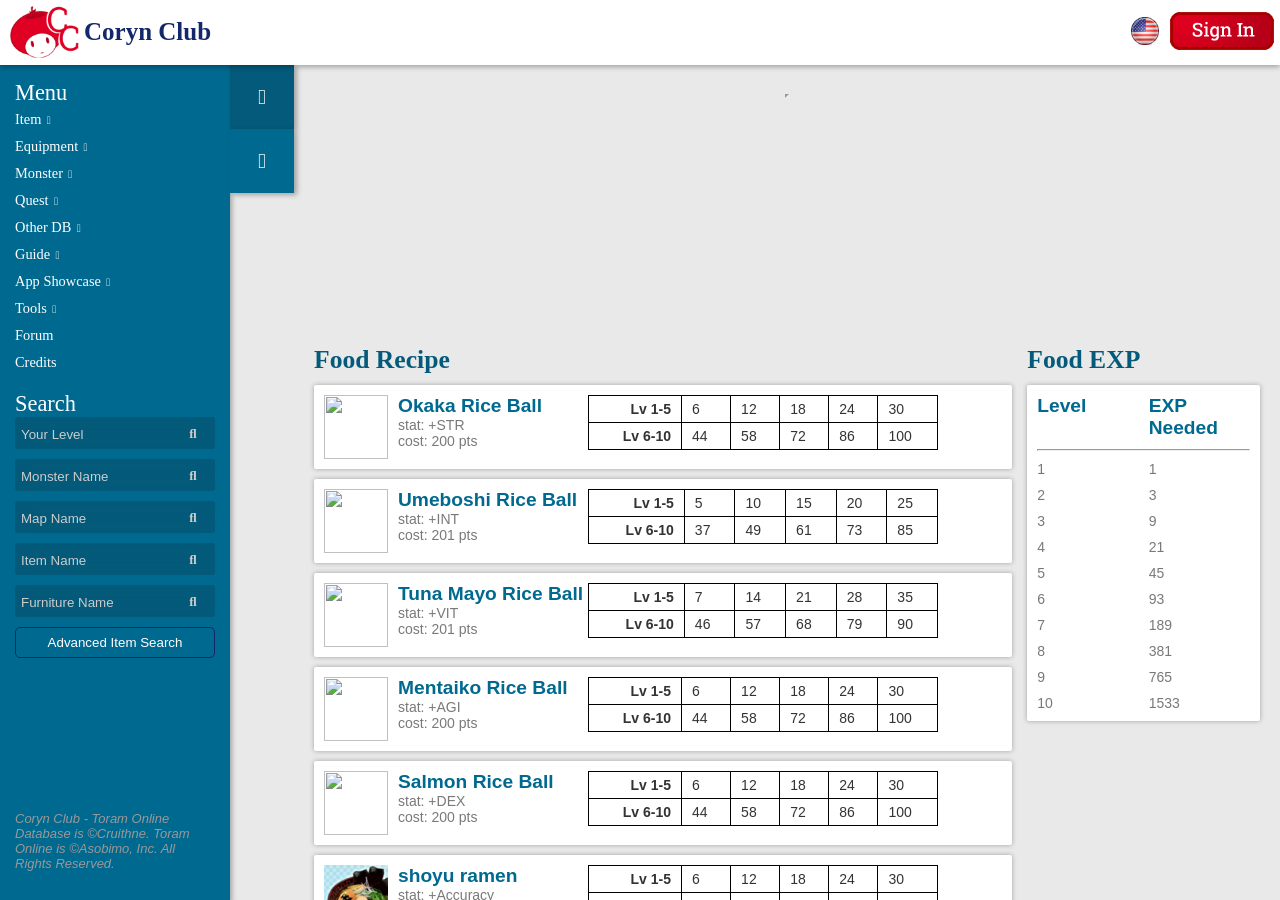
==== foodbuff.html @ 677a82d8 "food" ====
<!DOCTYPE html>
<!-- saved from url=(0027)https://coryn.club/food.php -->
<html><head lang="en"><meta http-equiv="Content-Type" content="text/html; charset=UTF-8">
	<title>Coryn Club - Toram Online Database &amp; Tools</title>
	<link rel="shortcut icon" type="image/x-icon" href="https://coryn.club/favicon.ico">
	<meta name="viewport" content="width=device-width, initial-scale=1.0, minimum-scale=1">
	<meta http-equiv="X-UA-Compatible" content="ie=edge">
	<meta name="keywords" content="Coryn Club, Toram Online, Game Guide, MMORPG, Android Game, iOS Game, Asobimo, Toram Online Database,
		Drop List, Monster List, Equipment List, Stat Calculator, Skill Simulator, Combo Simulator, Statting Formula, Leveling Guide">
	<link rel="stylesheet" href="./foodbuff_files/all.css" integrity="sha384-hWVjflwFxL6sNzntih27bfxkr27PmbbK/iSvJ+a4+0owXq79v+lsFkW54bOGbiDQ" crossorigin="anonymous">
	<link rel="stylesheet" href="./foodbuff_files/main.css">
	<link rel="stylesheet" href="./foodbuff_files/animate.css">
	<script async="" src="./foodbuff_files/analytics.js.download"></script><script type="application/x-javascript"> addEventListener("load", function() { setTimeout(hideURLbar, 0); }, false); function hideURLbar(){ window.scrollTo(0,1); } </script>
	<link href="./foodbuff_files/css" rel="stylesheet" type="text/css">
	<script src="./foodbuff_files/jquery.min.js.download"></script>


	<!-- GOOGLE ANALYTICS JS -->
	<script>
		  (function(i,s,o,g,r,a,m){i['GoogleAnalyticsObject']=r;i[r]=i[r]||function(){
		  (i[r].q=i[r].q||[]).push(arguments)},i[r].l=1*new Date();a=s.createElement(o),
		  m=s.getElementsByTagName(o)[0];a.async=1;a.src=g;m.parentNode.insertBefore(a,m)
		  })(window,document,'script','https://www.google-analytics.com/analytics.js','ga');

		  ga('create', 'UA-85513259-1', 'auto');
		  ga('send', 'pageview');
	</script>
	<!-- END OF GOOGLE ANALYTICS JS -->

</head>
<body>
		<!--header-top-starts-->
    <div id="navbar" style="grid-template-columns: 1fr 1fr" class="grid animated fadeInDown">
		<!-- LEFT GRID -->
        <div id="navbar-main">
			<div id="navbar-logo"><img src="./foodbuff_files/cc_logo.gif"></div>
			<div id="navbar-title">
				<a href="https://coryn.club/index.php">Coryn Club</a>
			</div>
        </div>

		<!-- RIGHT GRID -->
        <div style="display:flex; justify-content:flex-end; align-items:center;">
			<div class="ml-5 mr-5">
				<img id="language_container" width="28" height="28" src="./foodbuff_files/lang.png">
				<ul class="language-menu">
					<li><a href="http://coryn.club/">English</a></li>
					<li><a href="http://jp.coryn.club/">Japanese</a></li>
					<li><a href="http://indo.coryn.club/">Bahasa Indonesia</a></li>
					<li><a href="http://thai.coryn.club/">Thai</a></li>
					<li><a href="http://trachn.coryn.club/">Traditional Chinese</a></li>
					<li><a href="http://simchn.coryn.club/">Simplified Chinese</a></li>
					<li><a href="http://kr.coryn.club/">Korean</a></li>
				</ul>
			</div>

            <a href="https://coryn.club/index.php#index-login"><img class="ml-5 mr-5" src="./foodbuff_files/login.png" alt="Sign In" title="Sign In/Register"></a>        </div><!-- END OF RIGHT GRID -->
	</div><!-- END OF NAVBAR -->

	<div id="wrapper">
	<!-- script-for-menu -->
	<script>
		$(document).ready(function() {
			$("body").click(function() {
				$(".username-menu").removeClass('active');
				$(".language-menu").removeClass('active');
			});
		});
	</script>
	    <div id="sidebar" class="animated fadeInLeft fast">
        <div id="sidebar-content">
            <div class="sidebar-content-item-wrapper">
                <div id="main-menu" class="sidebar-content-item active" data-target="tab-1" style="height:100%; display:flex; flex-direction:column; justify-content:space-between">
                    <div class="all-menu"> <!-- all menu stays on top -->
						<p class="sidebar-tab-item-title">Menu</p>
<ul class="menu-root">
	<li><a class="nested" href="javascript: void(1);">Item</a>
		<div class="submenu collapse">
			<ul>
				<li><a href="https://coryn.club/item.php">All</a></li>
				<li><a href="https://coryn.club/item.php?special=dye&amp;order=type">Dye</a></li>
				<li><a href="https://coryn.club/item.php?type=1&amp;order=name">Usable</a></li>
				<li><a href="https://coryn.club/registlet.php">Registlet</a></li>
				<li><a class="nested" href="javascript: void(1);">Crysta</a>
					<div class="submenu collapse">
						<ul>
							<li><a href="https://coryn.club/item.php?special=xtal">All</a></li>
							<li><a href="https://coryn.club/item.php?special=xtal&amp;order=id%20desc&amp;type=20">Normal</a></li>
							<li><a href="https://coryn.club/item.php?special=xtal&amp;order=id%20desc&amp;type=21">Weapon</a></li>
							<li><a href="https://coryn.club/item.php?special=xtal&amp;order=id%20desc&amp;type=22">Armor</a></li>
							<li><a href="https://coryn.club/item.php?special=xtal&amp;order=id%20desc&amp;type=23">Additional</a></li>
							<li><a href="https://coryn.club/item.php?special=xtal&amp;order=id%20desc&amp;type=24">Special</a></li>
						</ul>
					</div>
				</li>
				<li><a class="nested" href="javascript: void(1);">Material</a>
					<div class="submenu collapse">
						<ul>
							<li><a href="https://coryn.club/material.php?proc=1">Beast</a></li>
							<li><a href="https://coryn.club/material.php?proc=2">Wood</a></li>
							<li><a href="https://coryn.club/material.php?proc=3">Metal</a></li>
							<li><a href="https://coryn.club/material.php?proc=4">Cloth</a></li>
							<li><a href="https://coryn.club/material.php?proc=5">Medicine</a></li>
							<li><a href="https://coryn.club/material.php?proc=6">Mana</a></li>
						</ul>
					</div>
				</li>
			</ul>
		</div>
	</li>
	<li><a class="nested" href="javascript: void(1);">Equipment</a>
		<div class="submenu collapse">
			<ul>
				<li><a href="https://coryn.club/item.php?special=eq">All</a></li>
				<li><a href="https://coryn.club/item.php?type=4&amp;order=atk%20ASC,name">1-Handed Sword</a></li>
				<li><a href="https://coryn.club/item.php?type=5&amp;order=atk%20ASC,name">2-Handed Sword</a></li>
				<li><a href="https://coryn.club/item.php?type=9&amp;order=atk%20ASC,name">Bow</a></li>
				<li><a href="https://coryn.club/item.php?type=10&amp;order=atk%20ASC,name">Bowgun</a></li>
				<li><a href="https://coryn.club/item.php?type=13&amp;order=atk%20ASC,name">Knuckles</a></li>
				<li><a href="https://coryn.club/item.php?type=15&amp;order=atk%20ASC,name">Magic Device</a></li>
				<li><a href="https://coryn.club/item.php?type=19&amp;order=atk%20ASC,name">Staff</a></li>
				<li><a href="https://coryn.club/item.php?type=26&amp;order=atk%20ASC,name">Halberd</a></li>
				<li><a href="https://coryn.club/item.php?type=27&amp;order=atk%20ASC,name">Katana</a></li>
				<li><a href="https://coryn.club/item.php?type=11&amp;order=atk%20ASC,name">Dagger</a></li>
				<li><a href="https://coryn.club/item.php?type=7&amp;order=atk%20ASC,name">Arrow</a></li>
				<li><a href="https://coryn.club/item.php?type=17&amp;order=def%20ASC,name">Shield</a></li>
				<li><a href="https://coryn.club/item.php?type=28&amp;order=id,name">Ninjutsu Scroll</a></li>
				<li><a href="https://coryn.club/item.php?type=8&amp;order=def%20ASC,name">Armor</a></li>
				<li><a href="https://coryn.club/item.php?type=6&amp;order=def%20ASC,name">Additional</a></li>
				<li><a href="https://coryn.club/item.php?type=18&amp;order=def%20ASC,name">Special</a></li>
			</ul>
		</div>
	</li>
	<li><a class="nested" href="javascript: void(1);">Monster</a>
		<div class="submenu collapse">
			<ul>
				<li><a href="https://coryn.club/monster.php">All</a></li>
				<li><a href="https://coryn.club/monster.php?type=N&amp;order=level">Normal</a></li>
				<li><a href="https://coryn.club/monster.php?type=M&amp;order=level">Mini Boss</a></li>
				<li><a href="https://coryn.club/monster.php?type=B&amp;order=level">Boss</a></li>
				<li><a class="nested" href="javascript: void(1);">Pet/Tamable</a>
					<div class="submenu collapse">
						<ul>
							<li><a href="https://coryn.club/monster_tameable.php?ele=0">Neutral</a></li>
							<li><a href="https://coryn.club/monster_tameable.php?ele=1">Fire</a></li>
							<li><a href="https://coryn.club/monster_tameable.php?ele=2">Water</a></li>
							<li><a href="https://coryn.club/monster_tameable.php?ele=3">Wind</a></li>
							<li><a href="https://coryn.club/monster_tameable.php?ele=4">Earth</a></li>
							<li><a href="https://coryn.club/monster_tameable.php?ele=5">Dark</a></li>
							<li><a href="https://coryn.club/monster_tameable.php?ele=6">Light</a></li>
						</ul>
					</div>
				</li>
				<li><a class="nested" href="javascript: void(1);">Element</a>
					<div class="submenu collapse">
						<ul>
							<li><a href="https://coryn.club/monster_element.php?ele=0">Neutral</a></li>
							<li><a href="https://coryn.club/monster_element.php?ele=1">Fire</a></li>
							<li><a href="https://coryn.club/monster_element.php?ele=2">Water</a></li>
							<li><a href="https://coryn.club/monster_element.php?ele=3">Wind</a></li>
							<li><a href="https://coryn.club/monster_element.php?ele=4">Earth</a></li>
							<li><a href="https://coryn.club/monster_element.php?ele=5">Dark</a></li>
							<li><a href="https://coryn.club/monster_element.php?ele=6">Light</a></li>
						</ul>
					</div>
				</li>
			</ul>
		</div>
	</li>
	<li><a class="nested" href="javascript: void(1);">Quest</a>
		<div class="submenu collapse">
			<ul>
				<li><a href="https://coryn.club/quest.php">All</a></li>
				<li><a class="nested" href="javascript: void(1);">Sofya</a>
					<div class="submenu collapse">
						<ul>
							<li><a href="https://coryn.club/quest.php?npc=253">Yunis</a></li>
							<li><a href="https://coryn.club/quest.php?npc=256">Frente</a></li>
							<li><a href="https://coryn.club/quest.php?npc=258">Zono</a></li>
							<li><a href="https://coryn.club/quest.php?npc=259">Forf</a></li>
							<li><a href="https://coryn.club/quest.php?npc=260">Lefina</a></li>
						</ul>
					</div>
				</li>
				<li>
					<a class="nested" href="javascript: void(1);">El Scaro</a>
					<div class="submenu collapse">
						<ul>
							<li><a href="https://coryn.club/quest.php?npc=391">Potolo</a></li>
							<li><a href="https://coryn.club/quest.php?npc=392">Juan</a></li>
							<li><a href="https://coryn.club/quest.php?npc=398">Filecia</a></li>
							<li><a href="https://coryn.club/quest.php?npc=394">Rina</a></li>
							<li><a href="https://coryn.club/quest.php?npc=393">Ravagne</a></li>
						</ul>
					</div>
				</li>
				<li><a href="https://coryn.club/quest.php?npc=296">Rugio Ruins - Moralo</a></li>
				<li>
					<a class="nested" href="javascript: void(1);">Garden of Beginning</a>
					<div class="submenu collapse">
						<ul>
							<li><a href="https://coryn.club/quest.php?npc=1737">Noble's Spirit</a></li>
							<li><a href="https://coryn.club/quest.php?npc=1738">Researcher's Spirit</a></li>
						</ul>
					</div>
				</li>
			</ul>
		</div>
	</li>
	<li><a class="nested" href="javascript: void(1);">Other DB</a>
		<div class="submenu collapse">
			<ul>
				<li><a href="https://coryn.club/map.php">Map</a></li>
				<li><a href="https://coryn.club/skill_menu.php">Skill</a></li>
				<li><a href="https://coryn.club/furniture_menu.php">Housing</a></li>
				<li><a href="https://coryn.club/food.php">Food Buff</a></li>
				<li><a href="https://www.facebook.com/pg/corynclub/photos/?tab=album&amp;album_id=686599141510648">Pet Dye</a></li>
				<li><a href="https://coryn.club/emblem.php">Emblem</a></li>
				<li>
					<a class="nested" href="javascript: void(1);">Craft</a>
					<div class="submenu collapse">
						<ul>
							<li><a href="https://coryn.club/item.php?special=psmith&amp;order=level">Player Smith</a></li>
							<li><a href="https://coryn.club/item.php?special=nsmith&amp;order=type,level">NPC Smith</a></li>
							<li><a href="https://coryn.club/item.php?special=palch&amp;order=level">Player Alchemist</a></li>
							<li><a href="https://coryn.club/item.php?special=nalch&amp;order=type,level">NPC Alchemist</a></li>
						</ul>
					</div>
				</li>
			</ul>
		</div>
	</li>
	<li><a class="nested" href="javascript: void(1);">Guide</a>
		<div class="submenu collapse">
			<ul>
				<li><a href="https://coryn.club/guide.php?key=beginner">Beginner Guide</a></li>
				<li><a href="https://coryn.club/guide.php?key=petguide">Pet Guide</a></li>
				<li><a href="https://coryn.club/guide.php?key=smith">Smithing Guide</a></li>
				<li><a href="https://coryn.club/guide.php?key=status">Status &amp; Damage Calculation Guide</a></li>
			</ul>
		</div>
	</li>
	<li><a class="nested" href="javascript: void(1);">App Showcase</a>
		<div class="submenu collapse">
			<ul>
				<li><a href="https://coryn.club/app_showcase.php?type=8">Armor</a></li>
				<li><a href="https://coryn.club/app_showcase.php?type=6">Additional Gear</a></li>
				<li><a href="https://coryn.club/app_showcase.php?type=17">Shield</a></li>
				<li><a href="https://coryn.club/app_showcase.php?type=4">1 Handed Sword</a></li>
				<li><a href="https://coryn.club/app_showcase.php?type=5">2 Handed Sword</a></li>
				<li><a href="https://coryn.club/app_showcase.php?type=9">Bow</a></li>
				<li><a href="https://coryn.club/app_showcase.php?type=10">Bowgun</a></li>
				<li><a href="https://coryn.club/app_showcase.php?type=13">Knuckles</a></li>
				<li><a href="https://coryn.club/app_showcase.php?type=15">Magic Device</a></li>
				<li><a href="https://coryn.club/app_showcase.php?type=19">Staff</a></li>
				<li><a href="https://coryn.club/app_showcase.php?type=26">Halberd</a></li>
				<li><a href="https://coryn.club/app_showcase.php?type=27">Katana</a>
			</li></ul>
		</div>
	</li>
	<li><a class="nested" href="javascript: void(1);">Tools</a>
		<div class="submenu collapse">
			<ul>
				<li><a class="nested" href="javascript: void(1);">Calculator</a>
					<div class="submenu collapse">
						<ul>
							<li><a href="https://coryn.club/stat_calculator.php">Stat Calculator</a></li>
							<li><a href="https://coryn.club/pet_calculator.php">Pet Stat Calculator</a></li>
							<li><a href="https://coryn.club/quest_calculator.php">Quest Calculator</a></li>
						</ul>
					</div>
				</li>
				<li><a class="nested" href="javascript: void(1);">Simulator</a>
					<div class="submenu collapse">
						<ul>
							<li><a href="https://coryn.club/statting_simulator.php">Statting Simulator</a></li>
							<li><a href="https://coryn.club/skill_simulator.php">Skill Simulator</a></li>
							<li><a href="https://coryn.club/combo_simulator.php">Combo Simulator</a></li>
							<li><a href="https://coryn.club/app_simulator.php">App Synth Simulator</a></li>
						</ul>
					</div>
				</li>
				<li><a href="https://coryn.club/leveling.php">Character Leveling</a></li>
				<li><a href="https://coryn.club/pet_leveling.php">Pet Leveling</a></li>
				<li><a href="https://coryn.club/pet_fusion_optimizer.php">Pet Fusion Optimizer</a></li>
				<li><a href="https://coryn.club/formula.php">Statting Formula List</a></li>
				<li><a href="https://coryn.club/formula_search.php">Statting Formula Search</a></li>
				<li><a href="https://coryn.club/dye_finder.php">Dye Finder</a></li>
			</ul>
		</div>
	</li>
	<li><a href="https://coryn.club/forum/">Forum</a></li>
	<li><a href="https://coryn.club/credits.php">Credits</a></li>
	</ul>
<p class="sidebar-tab-item-title">Search</p>
<form class="input-search" action="https://coryn.club/leveling.php">
  <input type="text" name="lv" placeholder="Your Level">
  <button type="submit">
	<i class="fa fa-search"></i>
  </button>
</form>
<form class="input-search" action="https://coryn.club/monster.php">
  <input type="text" name="name" placeholder="Monster Name">
  <button type="submit">
	<i class="fa fa-search"></i>
  </button>
</form>
<form class="input-search" action="https://coryn.club/map.php">
  <input type="text" name="name" placeholder="Map Name">
  <button type="submit">
	<i class="fa fa-search"></i>
  </button>
</form>
<form class="input-search" action="https://coryn.club/item.php">
  <input type="text" name="name" placeholder="Item Name">
  <button type="submit">
	<i class="fa fa-search"></i>
  </button>
</form>
<form class="input-search" action="https://coryn.club/furniture.php">
  <input type="text" name="name" placeholder="Furniture Name">
  <button type="submit">
	<i class="fa fa-search"></i>
  </button>
</form>
<button class="adv-search-button" onclick="window.location.href = &#39;itemsearch.php&#39;;">Advanced Item Search</button>

					</div> <!-- end of menus -->

                    <div>
					     <p style="font-family: Arial; font-size:13px; font-style:italic; color:#999;">Coryn Club - Toram Online Database is ©Cruithne. Toram Online is ©Asobimo, Inc. All Rights Reserved. </p>
                	</div>
                </div>
            </div>

            <div class="sidebar-content-item-wrapper">
                <div class="sidebar-content-item " data-target="tab-2">
					                    <!-- SAMPLE -->
                    <!--<p class="sidebar-tab-item-title" style="border: 1px solid green; display:block">Guide Content</p>
					<ul class="menu-root">
						<li><a class="nested" href="#">Item</a>
						<li><a class="nested" href="#">Item</a>
					</ul>-->
                </div>
            </div>
        </div>
        <div id="sidebar-tab">
            <div class="sidebar-tab-item active" data-target="tab-1" title="Menu">
                <i class="fas fa-bars fa-lg"></i>
            </div>
            <div class="sidebar-tab-item " data-target="tab-2" title="Extra" style="display:none">
                <i class="fas fa-book fa-lg"></i>
            </div>
            <div class="sidebar-tab-item back-to-top" title="Back To Top">
                <i class="fas fa-chevron-up fa-lg"></i>
            </div>
            <div id="scrollbox" style="flex:1 0 100px;">
            </div>
        </div>
    </div>


	<!-- content -->
	<div id="content" class="animated fadeInUp fast">
			<center>
		<div>
		<script async="" src="./foodbuff_files/f.txt"></script>
		<!-- Coryn Club (responsive) -->
		<ins class="adsbygoogle adsense-top" style="display:inline-block;" data-ad-client="ca-pub-6728336374001187" data-ad-slot="4531457552" data-full-width-responsive="false" data-adsbygoogle-status="done"><iframe id="aswift_0" style="height: 1px !important; max-height: 1px !important; max-width: 1px !important; width: 1px !important;" src="./foodbuff_files/saved_resource.html"><iframe id="google_ads_frame0" src="./foodbuff_files/saved_resource(1).html"></iframe></iframe></ins>
		<script>
		     (adsbygoogle = window.adsbygoogle || []).push({});
		</script>
		</div>
		</center>
			<div class="grid grid-gap-15 container-food">
			<div class="card-container-1">
				<p class="content-title">Food Recipe</p>
										<div class="card-food">
							<img src="./foodbuff_files/saved_resource">
							<div style="flex: 0 0 190px; margin-bottom:10px;">
								<p class="card-title" style="color: #006990; font-weight:bold">Okaka Rice Ball</p>
								<p>stat: +STR</p>
								<p>cost: 200 pts</p>
							</div>
							<div style="flex: 0 1 350px;">
								<table class="table-food">
									<tbody><tr><th style="text-align: right">Lv <span class="avoidwrap">1-5</span></th>
										<td>6</td><td>12</td><td>18</td><td>24</td><td>30</td>									</tr>
									<tr><th style="text-align: right">Lv <span class="avoidwrap">6-10</span></th>
										<td>44</td><td>58</td><td>72</td><td>86</td><td>100</td>									</tr>
								</tbody></table>
							</div>
						</div>
												<div class="card-food">
							<img src="./foodbuff_files/saved_resource">
							<div style="flex: 0 0 190px; margin-bottom:10px;">
								<p class="card-title" style="color: #006990; font-weight:bold">Umeboshi Rice Ball</p>
								<p>stat: +INT</p>
								<p>cost: 201 pts</p>
							</div>
							<div style="flex: 0 1 350px;">
								<table class="table-food">
									<tbody><tr><th style="text-align: right">Lv <span class="avoidwrap">1-5</span></th>
										<td>5</td><td>10</td><td>15</td><td>20</td><td>25</td>									</tr>
									<tr><th style="text-align: right">Lv <span class="avoidwrap">6-10</span></th>
										<td>37</td><td>49</td><td>61</td><td>73</td><td>85</td>									</tr>
								</tbody></table>
							</div>
						</div>
												<div class="card-food">
							<img src="./foodbuff_files/saved_resource">
							<div style="flex: 0 0 190px; margin-bottom:10px;">
								<p class="card-title" style="color: #006990; font-weight:bold">Tuna Mayo Rice Ball</p>
								<p>stat: +VIT</p>
								<p>cost: 201 pts</p>
							</div>
							<div style="flex: 0 1 350px;">
								<table class="table-food">
									<tbody><tr><th style="text-align: right">Lv <span class="avoidwrap">1-5</span></th>
										<td>7</td><td>14</td><td>21</td><td>28</td><td>35</td>									</tr>
									<tr><th style="text-align: right">Lv <span class="avoidwrap">6-10</span></th>
										<td>46</td><td>57</td><td>68</td><td>79</td><td>90</td>									</tr>
								</tbody></table>
							</div>
						</div>
												<div class="card-food">
							<img src="./foodbuff_files/saved_resource">
							<div style="flex: 0 0 190px; margin-bottom:10px;">
								<p class="card-title" style="color: #006990; font-weight:bold">Mentaiko Rice Ball</p>
								<p>stat: +AGI</p>
								<p>cost: 200 pts</p>
							</div>
							<div style="flex: 0 1 350px;">
								<table class="table-food">
									<tbody><tr><th style="text-align: right">Lv <span class="avoidwrap">1-5</span></th>
										<td>6</td><td>12</td><td>18</td><td>24</td><td>30</td>									</tr>
									<tr><th style="text-align: right">Lv <span class="avoidwrap">6-10</span></th>
										<td>44</td><td>58</td><td>72</td><td>86</td><td>100</td>									</tr>
								</tbody></table>
							</div>
						</div>
												<div class="card-food">
							<img src="./foodbuff_files/saved_resource">
							<div style="flex: 0 0 190px; margin-bottom:10px;">
								<p class="card-title" style="color: #006990; font-weight:bold">Salmon Rice Ball</p>
								<p>stat: +DEX</p>
								<p>cost: 200 pts</p>
							</div>
							<div style="flex: 0 1 350px;">
								<table class="table-food">
									<tbody><tr><th style="text-align: right">Lv <span class="avoidwrap">1-5</span></th>
										<td>6</td><td>12</td><td>18</td><td>24</td><td>30</td>									</tr>
									<tr><th style="text-align: right">Lv <span class="avoidwrap">6-10</span></th>
										<td>44</td><td>58</td><td>72</td><td>86</td><td>100</td>									</tr>
								</tbody></table>
							</div>
						</div>
												<div class="card-food">
							<img src="./foodbuff_files/ramen.png">
							<div style="flex: 0 0 190px; margin-bottom:10px;">
								<p class="card-title" style="color: #006990; font-weight:bold">shoyu ramen
</p>
								<p>stat: +Accuracy</p>
								<p>cost: 200 pts</p>
							</div>
							<div style="flex: 0 1 350px;">
								<table class="table-food">
									<tbody><tr><th style="text-align: right">Lv <span class="avoidwrap">1-5</span></th>
										<td>6</td><td>12</td><td>18</td><td>24</td><td>30</td>									</tr>
									<tr><th style="text-align: right">Lv <span class="avoidwrap">6-10</span></th>
										<td>44</td><td>58</td><td>72</td><td>86</td><td>100</td>									</tr>
								</tbody></table>
							</div>
						</div>
												<div class="card-food">
							<img src="./foodbuff_files/ramen.png">
							<div style="flex: 0 0 190px; margin-bottom:10px;">
								<p class="card-title" style="color: #006990; font-weight:bold">Shio Ramen</p>
								<p>stat: +Dodge</p>
								<p>cost: 200 pts</p>
							</div>
							<div style="flex: 0 1 350px;">
								<table class="table-food">
									<tbody><tr><th style="text-align: right">Lv <span class="avoidwrap">1-5</span></th>
										<td>6</td><td>12</td><td>18</td><td>24</td><td>30</td>									</tr>
									<tr><th style="text-align: right">Lv <span class="avoidwrap">6-10</span></th>
										<td>44</td><td>58</td><td>72</td><td>86</td><td>100</td>									</tr>
								</tbody></table>
							</div>
						</div>
												<div class="card-food">
							<img src="./foodbuff_files/ramen.png">
							<div style="flex: 0 0 190px; margin-bottom:10px;">
								<p class="card-title" style="color: #006990; font-weight:bold">Tonkotsu Ramen</p>
								<p>stat: +DEF</p>
								<p>cost: 200 pts</p>
							</div>
							<div style="flex: 0 1 350px;">
								<table class="table-food">
									<tbody><tr><th style="text-align: right">Lv <span class="avoidwrap">1-5</span></th>
										<td>20</td><td>40</td><td>60</td><td>80</td><td>100</td>									</tr>
									<tr><th style="text-align: right">Lv <span class="avoidwrap">6-10</span></th>
										<td>140</td><td>180</td><td>220</td><td>260</td><td>300</td>									</tr>
								</tbody></table>
							</div>
						</div>
												<div class="card-food">
							<img src="./foodbuff_files/ramen.png">
							<div style="flex: 0 0 190px; margin-bottom:10px;">
								<p class="card-title" style="color: #006990; font-weight:bold">Miso Ramen</p>
								<p>stat: +MDEF</p>
								<p>cost: 200 pts</p>
							</div>
							<div style="flex: 0 1 350px;">
								<table class="table-food">
									<tbody><tr><th style="text-align: right">Lv <span class="avoidwrap">1-5</span></th>
										<td>20</td><td>40</td><td>60</td><td>80</td><td>100</td>									</tr>
									<tr><th style="text-align: right">Lv <span class="avoidwrap">6-10</span></th>
										<td>140</td><td>180</td><td>220</td><td>260</td><td>300</td>									</tr>
								</tbody></table>
							</div>
						</div>
												<div class="card-food">
							<img src="./foodbuff_files/pizza.png">
							<div style="flex: 0 0 190px; margin-bottom:10px;">
								<p class="card-title" style="color: #006990; font-weight:bold">Seafood Pizza</p>
								<p>stat: +MATK</p>
								<p>cost: 600 pts</p>
							</div>
							<div style="flex: 0 1 350px;">
								<table class="table-food">
									<tbody><tr><th style="text-align: right">Lv <span class="avoidwrap">1-5</span></th>
										<td>6</td><td>12</td><td>18</td><td>24</td><td>30</td>									</tr>
									<tr><th style="text-align: right">Lv <span class="avoidwrap">6-10</span></th>
										<td>44</td><td>58</td><td>72</td><td>86</td><td>100</td>									</tr>
								</tbody></table>
							</div>
						</div>
												<div class="card-food">
							<img src="./foodbuff_files/pizza.png">
							<div style="flex: 0 0 190px; margin-bottom:10px;">
								<p class="card-title" style="color: #006990; font-weight:bold">Pizza Diavola</p>
								<p>stat: +ATK</p>
								<p>cost: 600 pts</p>
							</div>
							<div style="flex: 0 1 350px;">
								<table class="table-food">
									<tbody><tr><th style="text-align: right">Lv <span class="avoidwrap">1-5</span></th>
										<td>6</td><td>12</td><td>18</td><td>24</td><td>30</td>									</tr>
									<tr><th style="text-align: right">Lv <span class="avoidwrap">6-10</span></th>
										<td>44</td><td>58</td><td>72</td><td>86</td><td>100</td>									</tr>
								</tbody></table>
							</div>
						</div>
												<div class="card-food">
							<img src="./foodbuff_files/pizza.png">
							<div style="flex: 0 0 190px; margin-bottom:10px;">
								<p class="card-title" style="color: #006990; font-weight:bold">Pizza Margherita</p>
								<p>stat: +Weapon ATK</p>
								<p>cost: 300 pts</p>
							</div>
							<div style="flex: 0 1 350px;">
								<table class="table-food">
									<tbody><tr><th style="text-align: right">Lv <span class="avoidwrap">1-5</span></th>
										<td>6</td><td>12</td><td>18</td><td>24</td><td>30</td>									</tr>
									<tr><th style="text-align: right">Lv <span class="avoidwrap">6-10</span></th>
										<td>44</td><td>58</td><td>72</td><td>86</td><td>100</td>									</tr>
								</tbody></table>
							</div>
						</div>
												<div class="card-food">
							<img src="./foodbuff_files/burger.png">
							<div style="flex: 0 0 190px; margin-bottom:10px;">
								<p class="card-title" style="color: #006990; font-weight:bold">Beef Burger</p>
								<p>stat: +Physical Resistance %</p>
								<p>cost: 400 pts</p>
							</div>
							<div style="flex: 0 1 350px;">
								<table class="table-food">
									<tbody><tr><th style="text-align: right">Lv <span class="avoidwrap">1-5</span></th>
										<td>4</td><td>8</td><td>12</td><td>16</td><td>20</td>									</tr>
									<tr><th style="text-align: right">Lv <span class="avoidwrap">6-10</span></th>
										<td>26</td><td>32</td><td>38</td><td>44</td><td>50</td>									</tr>
								</tbody></table>
							</div>
						</div>
								<div>
		<center>
		<script async="" src="./foodbuff_files/f.txt"></script>
				<!-- Coryn Club (responsive) -->
				<ins class="adsbygoogle adsense-material" style="display:inline-block;" data-ad-client="ca-pub-6728336374001187" data-ad-slot="4531457552" data-full-width-responsive="false" data-adsbygoogle-status="done"><iframe id="aswift_1" style="height: 1px !important; max-height: 1px !important; max-width: 1px !important; width: 1px !important;" src="./foodbuff_files/saved_resource(2).html"><iframe id="google_ads_frame1" src="./foodbuff_files/saved_resource(3).html"></iframe></iframe></ins>
				<script>
					 (adsbygoogle = window.adsbygoogle || []).push({});
		</script>
		</center>
		</div>
							<div class="card-food">
							<img src="./foodbuff_files/burger.png">
							<div style="flex: 0 0 190px; margin-bottom:10px;">
								<p class="card-title" style="color: #006990; font-weight:bold">Fish Burger</p>
								<p>stat: +Magic Resistance %</p>
								<p>cost: 400 pts</p>
							</div>
							<div style="flex: 0 1 350px;">
								<table class="table-food">
									<tbody><tr><th style="text-align: right">Lv <span class="avoidwrap">1-5</span></th>
										<td>4</td><td>8</td><td>12</td><td>16</td><td>20</td>									</tr>
									<tr><th style="text-align: right">Lv <span class="avoidwrap">6-10</span></th>
										<td>26</td><td>32</td><td>38</td><td>44</td><td>50</td>									</tr>
								</tbody></table>
							</div>
						</div>
												<div class="card-food">
							<img src="./foodbuff_files/spaghetti.png">
							<div style="flex: 0 0 190px; margin-bottom:10px;">
								<p class="card-title" style="color: #006990; font-weight:bold">Bolognese</p>
								<p>stat: +% stronger against Fire</p>
								<p>cost: 1000 pts</p>
							</div>
							<div style="flex: 0 1 350px;">
								<table class="table-food">
									<tbody><tr><th style="text-align: right">Lv <span class="avoidwrap">1-5</span></th>
										<td>1</td><td>2</td><td>3</td><td>4</td><td>5</td>									</tr>
									<tr><th style="text-align: right">Lv <span class="avoidwrap">6-10</span></th>
										<td>7</td><td>9</td><td>11</td><td>13</td><td>15</td>									</tr>
								</tbody></table>
							</div>
						</div>
												<div class="card-food">
							<img src="./foodbuff_files/spaghetti.png">
							<div style="flex: 0 0 190px; margin-bottom:10px;">
								<p class="card-title" style="color: #006990; font-weight:bold">Genovese</p>
								<p>stat: +% stronger against Earth</p>
								<p>cost: 1000 pts</p>
							</div>
							<div style="flex: 0 1 350px;">
								<table class="table-food">
									<tbody><tr><th style="text-align: right">Lv <span class="avoidwrap">1-5</span></th>
										<td>1</td><td>2</td><td>3</td><td>4</td><td>5</td>									</tr>
									<tr><th style="text-align: right">Lv <span class="avoidwrap">6-10</span></th>
										<td>7</td><td>9</td><td>11</td><td>13</td><td>15</td>									</tr>
								</tbody></table>
							</div>
						</div>
												<div class="card-food">
							<img src="./foodbuff_files/spaghetti.png">
							<div style="flex: 0 0 190px; margin-bottom:10px;">
								<p class="card-title" style="color: #006990; font-weight:bold">Vongole</p>
								<p>stat: +% stronger against Water</p>
								<p>cost: 1000 pts</p>
							</div>
							<div style="flex: 0 1 350px;">
								<table class="table-food">
									<tbody><tr><th style="text-align: right">Lv <span class="avoidwrap">1-5</span></th>
										<td>1</td><td>2</td><td>3</td><td>4</td><td>5</td>									</tr>
									<tr><th style="text-align: right">Lv <span class="avoidwrap">6-10</span></th>
										<td>7</td><td>9</td><td>11</td><td>13</td><td>15</td>									</tr>
								</tbody></table>
							</div>
						</div>
												<div class="card-food">
							<img src="./foodbuff_files/spaghetti.png">
							<div style="flex: 0 0 190px; margin-bottom:10px;">
								<p class="card-title" style="color: #006990; font-weight:bold">Carbonara</p>
								<p>stat: +% stronger against Light</p>
								<p>cost: 1000 pts</p>
							</div>
							<div style="flex: 0 1 350px;">
								<table class="table-food">
									<tbody><tr><th style="text-align: right">Lv <span class="avoidwrap">1-5</span></th>
										<td>1</td><td>2</td><td>3</td><td>4</td><td>5</td>									</tr>
									<tr><th style="text-align: right">Lv <span class="avoidwrap">6-10</span></th>
										<td>7</td><td>9</td><td>11</td><td>13</td><td>15</td>									</tr>
								</tbody></table>
							</div>
						</div>
												<div class="card-food">
							<img src="./foodbuff_files/spaghetti.png">
							<div style="flex: 0 0 190px; margin-bottom:10px;">
								<p class="card-title" style="color: #006990; font-weight:bold">Naporitan</p>
								<p>stat: +% stronger against Wind</p>
								<p>cost: 1000 pts</p>
							</div>
							<div style="flex: 0 1 350px;">
								<table class="table-food">
									<tbody><tr><th style="text-align: right">Lv <span class="avoidwrap">1-5</span></th>
										<td>1</td><td>2</td><td>3</td><td>4</td><td>5</td>									</tr>
									<tr><th style="text-align: right">Lv <span class="avoidwrap">6-10</span></th>
										<td>7</td><td>9</td><td>11</td><td>13</td><td>15</td>									</tr>
								</tbody></table>
							</div>
						</div>
												<div class="card-food">
							<img src="./foodbuff_files/spaghetti.png">
							<div style="flex: 0 0 190px; margin-bottom:10px;">
								<p class="card-title" style="color: #006990; font-weight:bold">Squid Ink Pasta</p>
								<p>stat: +% stronger against Dark</p>
								<p>cost: 1000 pts</p>
							</div>
							<div style="flex: 0 1 350px;">
								<table class="table-food">
									<tbody><tr><th style="text-align: right">Lv <span class="avoidwrap">1-5</span></th>
										<td>1</td><td>2</td><td>3</td><td>4</td><td>5</td>									</tr>
									<tr><th style="text-align: right">Lv <span class="avoidwrap">6-10</span></th>
										<td>7</td><td>9</td><td>11</td><td>13</td><td>15</td>									</tr>
								</tbody></table>
							</div>
						</div>
												<div class="card-food">
							<img src="./foodbuff_files/spaghetti.png">
							<div style="flex: 0 0 190px; margin-bottom:10px;">
								<p class="card-title" style="color: #006990; font-weight:bold">Peperoncio</p>
								<p>stat: +% stronger against Neutral</p>
								<p>cost: 1000 pts</p>
							</div>
							<div style="flex: 0 1 350px;">
								<table class="table-food">
									<tbody><tr><th style="text-align: right">Lv <span class="avoidwrap">1-5</span></th>
										<td>1</td><td>2</td><td>3</td><td>4</td><td>5</td>									</tr>
									<tr><th style="text-align: right">Lv <span class="avoidwrap">6-10</span></th>
										<td>7</td><td>9</td><td>11</td><td>13</td><td>15</td>									</tr>
								</tbody></table>
							</div>
						</div>
												<div class="card-food">
							<img src="./foodbuff_files/parfait.png">
							<div style="flex: 0 0 190px; margin-bottom:10px;">
								<p class="card-title" style="color: #006990; font-weight:bold">Chocolate Parfait</p>
								<p>stat: +EXP Gain %</p>
								<p>cost: 5000 pts</p>
							</div>
							<div style="flex: 0 1 350px;">
								<table class="table-food">
									<tbody><tr><th style="text-align: right">Lv <span class="avoidwrap">1-5</span></th>
										<td>1</td><td>2</td><td>3</td><td>4</td><td>5</td>									</tr>
									<tr><th style="text-align: right">Lv <span class="avoidwrap">6-10</span></th>
										<td>6</td><td>7</td><td>8</td><td>9</td><td>10</td>									</tr>
								</tbody></table>
							</div>
						</div>
												<div class="card-food">
							<img src="./foodbuff_files/parfait.png">
							<div style="flex: 0 0 190px; margin-bottom:10px;">
								<p class="card-title" style="color: #006990; font-weight:bold">Fruit Parfait</p>
								<p>stat: +Drop Rate %</p>
								<p>cost: 10000 pts</p>
							</div>
							<div style="flex: 0 1 350px;">
								<table class="table-food">
									<tbody><tr><th style="text-align: right">Lv <span class="avoidwrap">1-5</span></th>
										<td>1</td><td>2</td><td>3</td><td>4</td><td>5</td>									</tr>
									<tr><th style="text-align: right">Lv <span class="avoidwrap">6-10</span></th>
										<td>6</td><td>7</td><td>8</td><td>9</td><td>10</td>									</tr>
								</tbody></table>
							</div>
						</div>
												<div class="card-food">
							<img src="./foodbuff_files/toast.png">
							<div style="flex: 0 0 190px; margin-bottom:10px;">
								<p class="card-title" style="color: #006990; font-weight:bold">Anchovy Toast</p>
								<p>stat: +Water resistance %</p>
								<p>cost: 500 pts</p>
							</div>
							<div style="flex: 0 1 350px;">
								<table class="table-food">
									<tbody><tr><th style="text-align: right">Lv <span class="avoidwrap">1-5</span></th>
										<td>2</td><td>4</td><td>6</td><td>8</td><td>10</td>									</tr>
									<tr><th style="text-align: right">Lv <span class="avoidwrap">6-10</span></th>
										<td>13</td><td>16</td><td>19</td><td>22</td><td>25</td>									</tr>
								</tbody></table>
							</div>
						</div>
												<div class="card-food">
							<img src="./foodbuff_files/toast.png">
							<div style="flex: 0 0 190px; margin-bottom:10px;">
								<p class="card-title" style="color: #006990; font-weight:bold">Cheese Toast</p>
								<p>stat: +Wind resistance %</p>
								<p>cost: 500 pts</p>
							</div>
							<div style="flex: 0 1 350px;">
								<table class="table-food">
									<tbody><tr><th style="text-align: right">Lv <span class="avoidwrap">1-5</span></th>
										<td>2</td><td>4</td><td>6</td><td>8</td><td>10</td>									</tr>
									<tr><th style="text-align: right">Lv <span class="avoidwrap">6-10</span></th>
										<td>13</td><td>16</td><td>19</td><td>22</td><td>25</td>									</tr>
								</tbody></table>
							</div>
						</div>
												<div class="card-food">
							<img src="./foodbuff_files/toast.png">
							<div style="flex: 0 0 190px; margin-bottom:10px;">
								<p class="card-title" style="color: #006990; font-weight:bold">Pudding Toast</p>
								<p>stat: +Earth resistance %</p>
								<p>cost: 500 pts</p>
							</div>
							<div style="flex: 0 1 350px;">
								<table class="table-food">
									<tbody><tr><th style="text-align: right">Lv <span class="avoidwrap">1-5</span></th>
										<td>2</td><td>4</td><td>6</td><td>8</td><td>10</td>									</tr>
									<tr><th style="text-align: right">Lv <span class="avoidwrap">6-10</span></th>
										<td>13</td><td>16</td><td>19</td><td>22</td><td>25</td>									</tr>
								</tbody></table>
							</div>
						</div>
								<div>
		<center>
		<script async="" src="./foodbuff_files/f.txt"></script>
				<!-- Coryn Club (responsive) -->
				<ins class="adsbygoogle adsense-material" style="display:inline-block;" data-ad-client="ca-pub-6728336374001187" data-ad-slot="4531457552" data-full-width-responsive="false" data-adsbygoogle-status="done"><iframe id="aswift_2" style="height: 1px !important; max-height: 1px !important; max-width: 1px !important; width: 1px !important;" src="./foodbuff_files/saved_resource(4).html"><iframe id="google_ads_frame2" src="./foodbuff_files/saved_resource(5).html"></iframe></iframe></ins>
				<script>
					 (adsbygoogle = window.adsbygoogle || []).push({});
		</script>
		</center>
		</div>
							<div class="card-food">
							<img src="./foodbuff_files/toast.png">
							<div style="flex: 0 0 190px; margin-bottom:10px;">
								<p class="card-title" style="color: #006990; font-weight:bold">Sunny Side Up Toast</p>
								<p>stat: +Fire resistance %</p>
								<p>cost: 500 pts</p>
							</div>
							<div style="flex: 0 1 350px;">
								<table class="table-food">
									<tbody><tr><th style="text-align: right">Lv <span class="avoidwrap">1-5</span></th>
										<td>2</td><td>4</td><td>6</td><td>8</td><td>10</td>									</tr>
									<tr><th style="text-align: right">Lv <span class="avoidwrap">6-10</span></th>
										<td>13</td><td>16</td><td>19</td><td>22</td><td>25</td>									</tr>
								</tbody></table>
							</div>
						</div>
												<div class="card-food">
							<img src="./foodbuff_files/toast.png">
							<div style="flex: 0 0 190px; margin-bottom:10px;">
								<p class="card-title" style="color: #006990; font-weight:bold">Honey Toast</p>
								<p>stat: +Light resistance %</p>
								<p>cost: 500 pts</p>
							</div>
							<div style="flex: 0 1 350px;">
								<table class="table-food">
									<tbody><tr><th style="text-align: right">Lv <span class="avoidwrap">1-5</span></th>
										<td>2</td><td>4</td><td>6</td><td>8</td><td>10</td>									</tr>
									<tr><th style="text-align: right">Lv <span class="avoidwrap">6-10</span></th>
										<td>13</td><td>16</td><td>19</td><td>22</td><td>25</td>									</tr>
								</tbody></table>
							</div>
						</div>
												<div class="card-food">
							<img src="./foodbuff_files/toast.png">
							<div style="flex: 0 0 190px; margin-bottom:10px;">
								<p class="card-title" style="color: #006990; font-weight:bold">Garlic Toast</p>
								<p>stat: +Dark resistance %</p>
								<p>cost: 500 pts</p>
							</div>
							<div style="flex: 0 1 350px;">
								<table class="table-food">
									<tbody><tr><th style="text-align: right">Lv <span class="avoidwrap">1-5</span></th>
										<td>2</td><td>4</td><td>6</td><td>8</td><td>10</td>									</tr>
									<tr><th style="text-align: right">Lv <span class="avoidwrap">6-10</span></th>
										<td>13</td><td>16</td><td>19</td><td>22</td><td>25</td>									</tr>
								</tbody></table>
							</div>
						</div>
												<div class="card-food">
							<img src="./foodbuff_files/toast.png">
							<div style="flex: 0 0 190px; margin-bottom:10px;">
								<p class="card-title" style="color: #006990; font-weight:bold">Vanilla Toast</p>
								<p>stat: +Neutral Resistance %</p>
								<p>cost: 500 pts</p>
							</div>
							<div style="flex: 0 1 350px;">
								<table class="table-food">
									<tbody><tr><th style="text-align: right">Lv <span class="avoidwrap">1-5</span></th>
										<td>2</td><td>4</td><td>6</td><td>8</td><td>10</td>									</tr>
									<tr><th style="text-align: right">Lv <span class="avoidwrap">6-10</span></th>
										<td>13</td><td>16</td><td>19</td><td>22</td><td>25</td>									</tr>
								</tbody></table>
							</div>
						</div>
												<div class="card-food">
							<img src="./foodbuff_files/cake.png">
							<div style="flex: 0 0 190px; margin-bottom:10px;">
								<p class="card-title" style="color: #006990; font-weight:bold">Chocolate Cake</p>
								<p>stat: +Physical Barrier</p>
								<p>cost: 200 pts</p>
							</div>
							<div style="flex: 0 1 350px;">
								<table class="table-food">
									<tbody><tr><th style="text-align: right">Lv <span class="avoidwrap">1-5</span></th>
										<td>400</td><td>800</td><td>1200</td><td>1600</td><td>2000</td>									</tr>
									<tr><th style="text-align: right">Lv <span class="avoidwrap">6-10</span></th>
										<td>2600</td><td>3200</td><td>3800</td><td>4400</td><td>5000</td>									</tr>
								</tbody></table>
							</div>
						</div>
												<div class="card-food">
							<img src="./foodbuff_files/cake.png">
							<div style="flex: 0 0 190px; margin-bottom:10px;">
								<p class="card-title" style="color: #006990; font-weight:bold">Cheese Cake</p>
								<p>stat: +Magic Barrier</p>
								<p>cost: 200 pts</p>
							</div>
							<div style="flex: 0 1 350px;">
								<table class="table-food">
									<tbody><tr><th style="text-align: right">Lv <span class="avoidwrap">1-5</span></th>
										<td>400</td><td>800</td><td>1200</td><td>1600</td><td>2000</td>									</tr>
									<tr><th style="text-align: right">Lv <span class="avoidwrap">6-10</span></th>
										<td>2600</td><td>3200</td><td>3800</td><td>4400</td><td>5000</td>									</tr>
								</tbody></table>
							</div>
						</div>
												<div class="card-food">
							<img src="./foodbuff_files/cake.png">
							<div style="flex: 0 0 190px; margin-bottom:10px;">
								<p class="card-title" style="color: #006990; font-weight:bold">Pancake</p>
								<p>stat: +Fractional Barrier %</p>
								<p>cost: 300 pts</p>
							</div>
							<div style="flex: 0 1 350px;">
								<table class="table-food">
									<tbody><tr><th style="text-align: right">Lv <span class="avoidwrap">1-5</span></th>
										<td>2</td><td>4</td><td>6</td><td>8</td><td>10</td>									</tr>
									<tr><th style="text-align: right">Lv <span class="avoidwrap">6-10</span></th>
										<td>14</td><td>18</td><td>22</td><td>26</td><td>30</td>									</tr>
								</tbody></table>
							</div>
						</div>
												<div class="card-food">
							<img src="./foodbuff_files/takoyaki.png">
							<div style="flex: 0 0 190px; margin-bottom:10px;">
								<p class="card-title" style="color: #006990; font-weight:bold">Takoyaki</p>
								<p>stat: +Critical Rate</p>
								<p>cost: 400 pts</p>
							</div>
							<div style="flex: 0 1 350px;">
								<table class="table-food">
									<tbody><tr><th style="text-align: right">Lv <span class="avoidwrap">1-5</span></th>
										<td>2</td><td>4</td><td>6</td><td>8</td><td>10</td>									</tr>
									<tr><th style="text-align: right">Lv <span class="avoidwrap">6-10</span></th>
										<td>14</td><td>18</td><td>22</td><td>26</td><td>30</td>									</tr>
								</tbody></table>
							</div>
						</div>
												<div class="card-food">
							<img src="./foodbuff_files/yakisoba.png">
							<div style="flex: 0 0 190px; margin-bottom:10px;">
								<p class="card-title" style="color: #006990; font-weight:bold">Yakisoba</p>
								<p>stat: +Attack MP Recovery</p>
								<p>cost: 300 pts</p>
							</div>
							<div style="flex: 0 1 350px;">
								<table class="table-food">
									<tbody><tr><th style="text-align: right">Lv <span class="avoidwrap">1-5</span></th>
										<td>2</td><td>4</td><td>6</td><td>8</td><td>10</td>									</tr>
									<tr><th style="text-align: right">Lv <span class="avoidwrap">6-10</span></th>
										<td>14</td><td>18</td><td>22</td><td>26</td><td>30</td>									</tr>
								</tbody></table>
							</div>
						</div>
												<div class="card-food">
							<img src="./foodbuff_files/stew.png">
							<div style="flex: 0 0 190px; margin-bottom:10px;">
								<p class="card-title" style="color: #006990; font-weight:bold">Beef Stew</p>
								<p>stat: +Aggro %</p>
								<p>cost: 300 pts</p>
							</div>
							<div style="flex: 0 1 350px;">
								<table class="table-food">
									<tbody><tr><th style="text-align: right">Lv <span class="avoidwrap">1-5</span></th>
										<td>6</td><td>12</td><td>18</td><td>24</td><td>30</td>									</tr>
									<tr><th style="text-align: right">Lv <span class="avoidwrap">6-10</span></th>
										<td>44</td><td>58</td><td>72</td><td>86</td><td>100</td>									</tr>
								</tbody></table>
							</div>
						</div>
												<div class="card-food">
							<img src="./foodbuff_files/stew.png">
							<div style="flex: 0 0 190px; margin-bottom:10px;">
								<p class="card-title" style="color: #006990; font-weight:bold">White Stew</p>
								<p>stat: -Aggro %</p>
								<p>cost: 300 pts</p>
							</div>
							<div style="flex: 0 1 350px;">
								<table class="table-food">
									<tbody><tr><th style="text-align: right">Lv <span class="avoidwrap">1-5</span></th>
										<td>-6</td><td>-12</td><td>-18</td><td>-24</td><td>-30</td>									</tr>
									<tr><th style="text-align: right">Lv <span class="avoidwrap">6-10</span></th>
										<td>-44</td><td>-58</td><td>-72</td><td>-86</td><td>-100</td>									</tr>
								</tbody></table>
							</div>
						</div>
												<div class="card-food">
							<img src="./foodbuff_files/friedrice.png">
							<div style="flex: 0 0 190px; margin-bottom:10px;">
								<p class="card-title" style="color: #006990; font-weight:bold">Ankake Fried Rice</p>
								<p>stat: +MaxMP</p>
								<p>cost: 300 pts</p>
							</div>
							<div style="flex: 0 1 350px;">
								<table class="table-food">
									<tbody><tr><th style="text-align: right">Lv <span class="avoidwrap">1-5</span></th>
										<td>60</td><td>120</td><td>180</td><td>240</td><td>300</td>									</tr>
									<tr><th style="text-align: right">Lv <span class="avoidwrap">6-10</span></th>
										<td>440</td><td>580</td><td>720</td><td>860</td><td>1000</td>									</tr>
								</tbody></table>
							</div>
						</div>
												<div class="card-food">
							<img src="./foodbuff_files/friedrice.png">
							<div style="flex: 0 0 190px; margin-bottom:10px;">
								<p class="card-title" style="color: #006990; font-weight:bold">Golden Stir Fry</p>
								<p>stat: +MaxHP</p>
								<p>cost: 300 pts</p>
							</div>
							<div style="flex: 0 1 350px;">
								<table class="table-food">
									<tbody><tr><th style="text-align: right">Lv <span class="avoidwrap">1-5</span></th>
										<td>400</td><td>800</td><td>1200</td><td>1600</td><td>2000</td>									</tr>
									<tr><th style="text-align: right">Lv <span class="avoidwrap">6-10</span></th>
										<td>2600</td><td>3200</td><td>3800</td><td>4400</td><td>5000</td>									</tr>
								</tbody></table>
							</div>
						</div>
						
			</div>
			<div class="card-container-1" style="grid-template-rows:min-content">
				<p class="content-title" style="grid-row: 100px;">Food EXP</p>
				<div class="grid grid-gap-10" style="grid-template-columns: repeat(2,1fr);">
					<p class="card-title" style="color: #006990; font-weight:bold">Level</p>
					<p class="card-title" style="color: #006990; font-weight:bold">EXP Needed</p>
					<hr style="grid-column: 1/3">
					<p>1</p>	<p>1</p>
					<p>2</p>	<p>3</p>
					<p>3</p>	<p>9</p>
					<p>4</p>	<p>21</p>
					<p>5</p>	<p>45</p>
					<p>6</p>	<p>93</p>
					<p>7</p>	<p>189</p>
					<p>8</p>	<p>381</p>
					<p>9</p>	<p>765</p>
					<p>10</p>	<p>1533</p>
				</div>
			</div>
		</div>
	</div>

	<!-- content ends -->

		</div> <!-- END OF CONTENT WRAPPER -->

	<script src="./foodbuff_files/sohacky.js.download"></script>
    <script>
        /* Top nav */
        $("#username_container").click(function(e) {
            e.preventDefault();
            e.stopPropagation();
            $(".username-menu").toggleClass('active');
            $("#username_chevron_up").toggleClass('active');
            $("#username_chevron_down").toggleClass('active');
        })
        $("#language_container").click(function(e) {
			e.preventDefault();
			e.stopPropagation();
			$(".language-menu").toggleClass('active');
			$("#language_chevron_up").toggleClass('active');
			$("#language_chevron_down").toggleClass('active');
        })

        /* Sidebar */
        if ($(window).width() <= 950) {
            $("#sidebar").removeClass('animated fadeInLeft fast');
            $(".sidebar-content-item").removeClass('active');;
            $(".sidebar-tab-item").removeClass('active');;
        }

        $('.sidebar-tab-item').on('click',function(ev){
            const target = ev.currentTarget.dataset.target;
            if(!target){
                return;
            }
            if ($(window).width() <= 950) {
                if(!ev.currentTarget.classList.contains('active') && !$("#sidebar").hasClass('active')){
                    $("#sidebar").addClass('active')
                }else if(ev.currentTarget.classList.contains('active')){
                    $(".sidebar-content-item").removeClass('active');;
                    $(".sidebar-tab-item").removeClass('active');;
                    $("#sidebar").removeClass('active');
                    return;
                }
            }
            $(`.sidebar-content-item[data-target!="${target}"]`).removeClass('active');;
            $(`.sidebar-content-item[data-target="${target}"]`).addClass('active');

            $(`.sidebar-tab-item[data-target!="${target}"]`).removeClass('active');;
            $(`.sidebar-tab-item[data-target="${target}"]`).addClass('active');
        });

        $('.back-to-top').on('click',(ev) => {
            ev.preventDefault();
            var $anchor = $(this);
            $('#content').stop().animate({
                scrollTop: 0
            }, 500);
        });

        /* Sidebar Menu */
        $('ul.menu-root a.nested').click(function(e){
            if(e.target.tagName === 'A'){
                $(this).toggleClass('expanded');
                $(this).siblings('div.submenu').toggleClass('collapse');
            }
        })

        /* Pagination JS */
        $('body').on('click','.pagination-js-btn', (e) => {
            let pagebtn = $(e.currentTarget);
            let list = $(pagebtn.parent().data('target'));
            let pagenumber = parseInt(pagebtn.data('page-number'));
            changePage($(list),pagenumber);
        })
        function changePage(list,pagenumber){
            let disp = list.data('display');
            let accord = list.data('accord');
            let listitems = list.children('.pagination-js-items').children();
            let total = listitems.length;
            let perpage = list.data('perpage');
            let totalpage = Math.ceil(total / perpage);
            let currentpage = list.data('current-page');
            let pagination = $('[data-target="#' + list.attr('id') + '"].pagination-js-btngroup');
            let pstart = pagenumber;
            let numbtn = 3;
            let offset = Math.floor(numbtn / 2);
            if(pagenumber <= 0 || pagenumber > totalpage){
                return;
            }
            list.data('current-page',pagenumber);
            pstart -= offset;
             if(pstart < 1){
                pstart = 1;
            }else if(pstart + numbtn > totalpage){
                pstart = totalpage - (numbtn - 1)
                if(pstart < 1) pstart = 1;
            }
            pagination.html('');
            let prev = pagenumber - 1;
            let next = pagenumber + 1;
            let active = false;
            listitems.each((idx,elem) => {
                let num = idx + 1;
                if(num <= pagenumber * perpage && num >= (pagenumber * perpage) - (perpage - 1) ){
                    $(elem).css('display',disp);
                }else{
                    $(elem).css('display','none');
                }
            });
            pagination.append(`<a href="#" class="pagination-js-btn" data-page-number="${1}"><i class="fas fa-angle-double-left"></i></a>`);
            pagination.append(`<a href="#" class="pagination-js-btn" data-page-number="${prev}"><i class="fas fa-angle-left"></i></a>`);
            for(let i  = pstart, j = 0;j < numbtn && i <= totalpage;i++,j++){
                if(i === pagenumber){
                    active = true;
                }else{
                    active = false;
                }
                pagination.append(`<a href="#" class="pagination-js-btn ${(active)?'active':''}" data-page-number="${i}">${i}</a>`);
            }
            pagination.append(`<a href="#" class="pagination-js-btn" data-page-number="${next}"><i class="fas fa-angle-right"></i></a>`);
            pagination.append(`<a href="#" class="pagination-js-btn" data-page-number="${totalpage}"><i class="fas fa-angle-double-right"></a>`);
            if(totalpage < 2){
                pagination.css('display','none');
            }

            //fix height if inside accordion
            if(typeof accord !== 'undefined' && $(accord).get(0).style.maxHeight!=0)
            		$(accord).get(0).style.maxHeight = $(accord).get(0).scrollHeight + 30 + "px";

        }

        /* Accordion */
        $('body').on('click','ul.accordion > li > div:first-child',accordionOnClick);
        function accordionOnClick(e){
            const item = $(e.currentTarget).parent();
            const accordion = item.parent();
            const content = item.children('div:nth-child(2)');
            const aItem = item.siblings('.active');
            const aContent = aItem.children('div:nth-child(2)');
            if(item.hasClass('active')){
                content.get(0).style.maxHeight = 0;
            }else{
                content.get(0).style.maxHeight = content.get(0).scrollHeight + 30 + "px";
            }

            if(aItem.length > 0){
                aContent.get(0).style.maxHeight = 0;
                aItem.toggleClass('active');
            }
            item.toggleClass('active');
        }
        function accordionInit(){
          $('ul.accordion > li.active > div:first-child').each((_,target) => {
            const item = $(target).parent();
            const content = item.children('div:nth-child(2)');
            content.get(0).style.maxHeight = content.get(0).scrollHeight + 30 + "px";
          })
        }

		/* Page Initialization */
        accordionInit();	//accordion goes first, so the init height is calculated correctly
        $('.js-pagination').each((ilist, list) => {
			changePage($(list),1);
        })

    </script>


</body></html>
---- foodbuff_files/all.css ----
/*!
 * Font Awesome Free 5.2.0 by @fontawesome - https://fontawesome.com
 * License - https://fontawesome.com/license (Icons: CC BY 4.0, Fonts: SIL OFL 1.1, Code: MIT License)
 */
.fa,.fab,.fal,.far,.fas{-moz-osx-font-smoothing:grayscale;-webkit-font-smoothing:antialiased;display:inline-block;font-style:normal;font-variant:normal;text-rendering:auto;line-height:1}.fa-lg{font-size:1.33333em;line-height:.75em;vertical-align:-.0667em}.fa-xs{font-size:.75em}.fa-sm{font-size:.875em}.fa-1x{font-size:1em}.fa-2x{font-size:2em}.fa-3x{font-size:3em}.fa-4x{font-size:4em}.fa-5x{font-size:5em}.fa-6x{font-size:6em}.fa-7x{font-size:7em}.fa-8x{font-size:8em}.fa-9x{font-size:9em}.fa-10x{font-size:10em}.fa-fw{text-align:center;width:1.25em}.fa-ul{list-style-type:none;margin-left:2.5em;padding-left:0}.fa-ul>li{position:relative}.fa-li{left:-2em;position:absolute;text-align:center;width:2em;line-height:inherit}.fa-border{border:.08em solid #eee;border-radius:.1em;padding:.2em .25em .15em}.fa-pull-left{float:left}.fa-pull-right{float:right}.fa.fa-pull-left,.fab.fa-pull-left,.fal.fa-pull-left,.far.fa-pull-left,.fas.fa-pull-left{margin-right:.3em}.fa.fa-pull-right,.fab.fa-pull-right,.fal.fa-pull-right,.far.fa-pull-right,.fas.fa-pull-right{margin-left:.3em}.fa-spin{animation:a 2s infinite linear}.fa-pulse{animation:a 1s infinite steps(8)}@keyframes a{0%{transform:rotate(0deg)}to{transform:rotate(1turn)}}.fa-rotate-90{-ms-filter:"progid:DXImageTransform.Microsoft.BasicImage(rotation=1)";transform:rotate(90deg)}.fa-rotate-180{-ms-filter:"progid:DXImageTransform.Microsoft.BasicImage(rotation=2)";transform:rotate(180deg)}.fa-rotate-270{-ms-filter:"progid:DXImageTransform.Microsoft.BasicImage(rotation=3)";transform:rotate(270deg)}.fa-flip-horizontal{-ms-filter:"progid:DXImageTransform.Microsoft.BasicImage(rotation=0, mirror=1)";transform:scaleX(-1)}.fa-flip-vertical{transform:scaleY(-1)}.fa-flip-horizontal.fa-flip-vertical,.fa-flip-vertical{-ms-filter:"progid:DXImageTransform.Microsoft.BasicImage(rotation=2, mirror=1)"}.fa-flip-horizontal.fa-flip-vertical{transform:scale(-1)}:root .fa-flip-horizontal,:root .fa-flip-vertical,:root .fa-rotate-90,:root .fa-rotate-180,:root .fa-rotate-270{-webkit-filter:none;filter:none}.fa-stack{display:inline-block;height:2em;line-height:2em;position:relative;vertical-align:middle;width:2em}.fa-stack-1x,.fa-stack-2x{left:0;position:absolute;text-align:center;width:100%}.fa-stack-1x{line-height:inherit}.fa-stack-2x{font-size:2em}.fa-inverse{color:#fff}.fa-500px:before{content:"\f26e"}.fa-accessible-icon:before{content:"\f368"}.fa-accusoft:before{content:"\f369"}.fa-address-book:before{content:"\f2b9"}.fa-address-card:before{content:"\f2bb"}.fa-adjust:before{content:"\f042"}.fa-adn:before{content:"\f170"}.fa-adversal:before{content:"\f36a"}.fa-affiliatetheme:before{content:"\f36b"}.fa-air-freshener:before{content:"\f5d0"}.fa-algolia:before{content:"\f36c"}.fa-align-center:before{content:"\f037"}.fa-align-justify:before{content:"\f039"}.fa-align-left:before{content:"\f036"}.fa-align-right:before{content:"\f038"}.fa-allergies:before{content:"\f461"}.fa-amazon:before{content:"\f270"}.fa-amazon-pay:before{content:"\f42c"}.fa-ambulance:before{content:"\f0f9"}.fa-american-sign-language-interpreting:before{content:"\f2a3"}.fa-amilia:before{content:"\f36d"}.fa-anchor:before{content:"\f13d"}.fa-android:before{content:"\f17b"}.fa-angellist:before{content:"\f209"}.fa-angle-double-down:before{content:"\f103"}.fa-angle-double-left:before{content:"\f100"}.fa-angle-double-right:before{content:"\f101"}.fa-angle-double-up:before{content:"\f102"}.fa-angle-down:before{content:"\f107"}.fa-angle-left:before{content:"\f104"}.fa-angle-right:before{content:"\f105"}.fa-angle-up:before{content:"\f106"}.fa-angry:before{content:"\f556"}.fa-angrycreative:before{content:"\f36e"}.fa-angular:before{content:"\f420"}.fa-app-store:before{content:"\f36f"}.fa-app-store-ios:before{content:"\f370"}.fa-apper:before{content:"\f371"}.fa-apple:before{content:"\f179"}.fa-apple-alt:before{content:"\f5d1"}.fa-apple-pay:before{content:"\f415"}.fa-archive:before{content:"\f187"}.fa-archway:before{content:"\f557"}.fa-arrow-alt-circle-down:before{content:"\f358"}.fa-arrow-alt-circle-left:before{content:"\f359"}.fa-arrow-alt-circle-right:before{content:"\f35a"}.fa-arrow-alt-circle-up:before{content:"\f35b"}.fa-arrow-circle-down:before{content:"\f0ab"}.fa-arrow-circle-left:before{content:"\f0a8"}.fa-arrow-circle-right:before{content:"\f0a9"}.fa-arrow-circle-up:before{content:"\f0aa"}.fa-arrow-down:before{content:"\f063"}.fa-arrow-left:before{content:"\f060"}.fa-arrow-right:before{content:"\f061"}.fa-arrow-up:before{content:"\f062"}.fa-arrows-alt:before{content:"\f0b2"}.fa-arrows-alt-h:before{content:"\f337"}.fa-arrows-alt-v:before{content:"\f338"}.fa-assistive-listening-systems:before{content:"\f2a2"}.fa-asterisk:before{content:"\f069"}.fa-asymmetrik:before{content:"\f372"}.fa-at:before{content:"\f1fa"}.fa-atlas:before{content:"\f558"}.fa-atom:before{content:"\f5d2"}.fa-audible:before{content:"\f373"}.fa-audio-description:before{content:"\f29e"}.fa-autoprefixer:before{content:"\f41c"}.fa-avianex:before{content:"\f374"}.fa-aviato:before{content:"\f421"}.fa-award:before{content:"\f559"}.fa-aws:before{content:"\f375"}.fa-backspace:before{content:"\f55a"}.fa-backward:before{content:"\f04a"}.fa-balance-scale:before{content:"\f24e"}.fa-ban:before{content:"\f05e"}.fa-band-aid:before{content:"\f462"}.fa-bandcamp:before{content:"\f2d5"}.fa-barcode:before{content:"\f02a"}.fa-bars:before{content:"\f0c9"}.fa-baseball-ball:before{content:"\f433"}.fa-basketball-ball:before{content:"\f434"}.fa-bath:before{content:"\f2cd"}.fa-battery-empty:before{content:"\f244"}.fa-battery-full:before{content:"\f240"}.fa-battery-half:before{content:"\f242"}.fa-battery-quarter:before{content:"\f243"}.fa-battery-three-quarters:before{content:"\f241"}.fa-bed:before{content:"\f236"}.fa-beer:before{content:"\f0fc"}.fa-behance:before{content:"\f1b4"}.fa-behance-square:before{content:"\f1b5"}.fa-bell:before{content:"\f0f3"}.fa-bell-slash:before{content:"\f1f6"}.fa-bezier-curve:before{content:"\f55b"}.fa-bicycle:before{content:"\f206"}.fa-bimobject:before{content:"\f378"}.fa-binoculars:before{content:"\f1e5"}.fa-birthday-cake:before{content:"\f1fd"}.fa-bitbucket:before{content:"\f171"}.fa-bitcoin:before{content:"\f379"}.fa-bity:before{content:"\f37a"}.fa-black-tie:before{content:"\f27e"}.fa-blackberry:before{content:"\f37b"}.fa-blender:before{content:"\f517"}.fa-blind:before{content:"\f29d"}.fa-blogger:before{content:"\f37c"}.fa-blogger-b:before{content:"\f37d"}.fa-bluetooth:before{content:"\f293"}.fa-bluetooth-b:before{content:"\f294"}.fa-bold:before{content:"\f032"}.fa-bolt:before{content:"\f0e7"}.fa-bomb:before{content:"\f1e2"}.fa-bone:before{content:"\f5d7"}.fa-bong:before{content:"\f55c"}.fa-book:before{content:"\f02d"}.fa-book-open:before{content:"\f518"}.fa-book-reader:before{content:"\f5da"}.fa-bookmark:before{content:"\f02e"}.fa-bowling-ball:before{content:"\f436"}.fa-box:before{content:"\f466"}.fa-box-open:before{content:"\f49e"}.fa-boxes:before{content:"\f468"}.fa-braille:before{content:"\f2a1"}.fa-brain:before{content:"\f5dc"}.fa-briefcase:before{content:"\f0b1"}.fa-briefcase-medical:before{content:"\f469"}.fa-broadcast-tower:before{content:"\f519"}.fa-broom:before{content:"\f51a"}.fa-brush:before{content:"\f55d"}.fa-btc:before{content:"\f15a"}.fa-bug:before{content:"\f188"}.fa-building:before{content:"\f1ad"}.fa-bullhorn:before{content:"\f0a1"}.fa-bullseye:before{content:"\f140"}.fa-burn:before{content:"\f46a"}.fa-buromobelexperte:before{content:"\f37f"}.fa-bus:before{content:"\f207"}.fa-bus-alt:before{content:"\f55e"}.fa-buysellads:before{content:"\f20d"}.fa-calculator:before{content:"\f1ec"}.fa-calendar:before{content:"\f133"}.fa-calendar-alt:before{content:"\f073"}.fa-calendar-check:before{content:"\f274"}.fa-calendar-minus:before{content:"\f272"}.fa-calendar-plus:before{content:"\f271"}.fa-calendar-times:before{content:"\f273"}.fa-camera:before{content:"\f030"}.fa-camera-retro:before{content:"\f083"}.fa-cannabis:before{content:"\f55f"}.fa-capsules:before{content:"\f46b"}.fa-car:before{content:"\f1b9"}.fa-car-alt:before{content:"\f5de"}.fa-car-battery:before{content:"\f5df"}.fa-car-crash:before{content:"\f5e1"}.fa-car-side:before{content:"\f5e4"}.fa-caret-down:before{content:"\f0d7"}.fa-caret-left:before{content:"\f0d9"}.fa-caret-right:before{content:"\f0da"}.fa-caret-square-down:before{content:"\f150"}.fa-caret-square-left:before{content:"\f191"}.fa-caret-square-right:before{content:"\f152"}.fa-caret-square-up:before{content:"\f151"}.fa-caret-up:before{content:"\f0d8"}.fa-cart-arrow-down:before{content:"\f218"}.fa-cart-plus:before{content:"\f217"}.fa-cc-amazon-pay:before{content:"\f42d"}.fa-cc-amex:before{content:"\f1f3"}.fa-cc-apple-pay:before{content:"\f416"}.fa-cc-diners-club:before{content:"\f24c"}.fa-cc-discover:before{content:"\f1f2"}.fa-cc-jcb:before{content:"\f24b"}.fa-cc-mastercard:before{content:"\f1f1"}.fa-cc-paypal:before{content:"\f1f4"}.fa-cc-stripe:before{content:"\f1f5"}.fa-cc-visa:before{content:"\f1f0"}.fa-centercode:before{content:"\f380"}.fa-certificate:before{content:"\f0a3"}.fa-chalkboard:before{content:"\f51b"}.fa-chalkboard-teacher:before{content:"\f51c"}.fa-charging-station:before{content:"\f5e7"}.fa-chart-area:before{content:"\f1fe"}.fa-chart-bar:before{content:"\f080"}.fa-chart-line:before{content:"\f201"}.fa-chart-pie:before{content:"\f200"}.fa-check:before{content:"\f00c"}.fa-check-circle:before{content:"\f058"}.fa-check-double:before{content:"\f560"}.fa-check-square:before{content:"\f14a"}.fa-chess:before{content:"\f439"}.fa-chess-bishop:before{content:"\f43a"}.fa-chess-board:before{content:"\f43c"}.fa-chess-king:before{content:"\f43f"}.fa-chess-knight:before{content:"\f441"}.fa-chess-pawn:before{content:"\f443"}.fa-chess-queen:before{content:"\f445"}.fa-chess-rook:before{content:"\f447"}.fa-chevron-circle-down:before{content:"\f13a"}.fa-chevron-circle-left:before{content:"\f137"}.fa-chevron-circle-right:before{content:"\f138"}.fa-chevron-circle-up:before{content:"\f139"}.fa-chevron-down:before{content:"\f078"}.fa-chevron-left:before{content:"\f053"}.fa-chevron-right:before{content:"\f054"}.fa-chevron-up:before{content:"\f077"}.fa-child:before{content:"\f1ae"}.fa-chrome:before{content:"\f268"}.fa-church:before{content:"\f51d"}.fa-circle:before{content:"\f111"}.fa-circle-notch:before{content:"\f1ce"}.fa-clipboard:before{content:"\f328"}.fa-clipboard-check:before{content:"\f46c"}.fa-clipboard-list:before{content:"\f46d"}.fa-clock:before{content:"\f017"}.fa-clone:before{content:"\f24d"}.fa-closed-captioning:before{content:"\f20a"}.fa-cloud:before{content:"\f0c2"}.fa-cloud-download-alt:before{content:"\f381"}.fa-cloud-upload-alt:before{content:"\f382"}.fa-cloudscale:before{content:"\f383"}.fa-cloudsmith:before{content:"\f384"}.fa-cloudversify:before{content:"\f385"}.fa-cocktail:before{content:"\f561"}.fa-code:before{content:"\f121"}.fa-code-branch:before{content:"\f126"}.fa-codepen:before{content:"\f1cb"}.fa-codiepie:before{content:"\f284"}.fa-coffee:before{content:"\f0f4"}.fa-cog:before{content:"\f013"}.fa-cogs:before{content:"\f085"}.fa-coins:before{content:"\f51e"}.fa-columns:before{content:"\f0db"}.fa-comment:before{content:"\f075"}.fa-comment-alt:before{content:"\f27a"}.fa-comment-dots:before{content:"\f4ad"}.fa-comment-slash:before{content:"\f4b3"}.fa-comments:before{content:"\f086"}.fa-compact-disc:before{content:"\f51f"}.fa-compass:before{content:"\f14e"}.fa-compress:before{content:"\f066"}.fa-concierge-bell:before{content:"\f562"}.fa-connectdevelop:before{content:"\f20e"}.fa-contao:before{content:"\f26d"}.fa-cookie:before{content:"\f563"}.fa-cookie-bite:before{content:"\f564"}.fa-copy:before{content:"\f0c5"}.fa-copyright:before{content:"\f1f9"}.fa-couch:before{content:"\f4b8"}.fa-cpanel:before{content:"\f388"}.fa-creative-commons:before{content:"\f25e"}.fa-creative-commons-by:before{content:"\f4e7"}.fa-creative-commons-nc:before{content:"\f4e8"}.fa-creative-commons-nc-eu:before{content:"\f4e9"}.fa-creative-commons-nc-jp:before{content:"\f4ea"}.fa-creative-commons-nd:before{content:"\f4eb"}.fa-creative-commons-pd:before{content:"\f4ec"}.fa-creative-commons-pd-alt:before{content:"\f4ed"}.fa-creative-commons-remix:before{content:"\f4ee"}.fa-creative-commons-sa:before{content:"\f4ef"}.fa-creative-commons-sampling:before{content:"\f4f0"}.fa-creative-commons-sampling-plus:before{content:"\f4f1"}.fa-creative-commons-share:before{content:"\f4f2"}.fa-credit-card:before{content:"\f09d"}.fa-crop:before{content:"\f125"}.fa-crop-alt:before{content:"\f565"}.fa-crosshairs:before{content:"\f05b"}.fa-crow:before{content:"\f520"}.fa-crown:before{content:"\f521"}.fa-css3:before{content:"\f13c"}.fa-css3-alt:before{content:"\f38b"}.fa-cube:before{content:"\f1b2"}.fa-cubes:before{content:"\f1b3"}.fa-cut:before{content:"\f0c4"}.fa-cuttlefish:before{content:"\f38c"}.fa-d-and-d:before{content:"\f38d"}.fa-dashcube:before{content:"\f210"}.fa-database:before{content:"\f1c0"}.fa-deaf:before{content:"\f2a4"}.fa-delicious:before{content:"\f1a5"}.fa-deploydog:before{content:"\f38e"}.fa-deskpro:before{content:"\f38f"}.fa-desktop:before{content:"\f108"}.fa-deviantart:before{content:"\f1bd"}.fa-diagnoses:before{content:"\f470"}.fa-dice:before{content:"\f522"}.fa-dice-five:before{content:"\f523"}.fa-dice-four:before{content:"\f524"}.fa-dice-one:before{content:"\f525"}.fa-dice-six:before{content:"\f526"}.fa-dice-three:before{content:"\f527"}.fa-dice-two:before{content:"\f528"}.fa-digg:before{content:"\f1a6"}.fa-digital-ocean:before{content:"\f391"}.fa-digital-tachograph:before{content:"\f566"}.fa-directions:before{content:"\f5eb"}.fa-discord:before{content:"\f392"}.fa-discourse:before{content:"\f393"}.fa-divide:before{content:"\f529"}.fa-dizzy:before{content:"\f567"}.fa-dna:before{content:"\f471"}.fa-dochub:before{content:"\f394"}.fa-docker:before{content:"\f395"}.fa-dollar-sign:before{content:"\f155"}.fa-dolly:before{content:"\f472"}.fa-dolly-flatbed:before{content:"\f474"}.fa-donate:before{content:"\f4b9"}.fa-door-closed:before{content:"\f52a"}.fa-door-open:before{content:"\f52b"}.fa-dot-circle:before{content:"\f192"}.fa-dove:before{content:"\f4ba"}.fa-download:before{content:"\f019"}.fa-draft2digital:before{content:"\f396"}.fa-drafting-compass:before{content:"\f568"}.fa-draw-polygon:before{content:"\f5ee"}.fa-dribbble:before{content:"\f17d"}.fa-dribbble-square:before{content:"\f397"}.fa-dropbox:before{content:"\f16b"}.fa-drum:before{content:"\f569"}.fa-drum-steelpan:before{content:"\f56a"}.fa-drupal:before{content:"\f1a9"}.fa-dumbbell:before{content:"\f44b"}.fa-dyalog:before{content:"\f399"}.fa-earlybirds:before{content:"\f39a"}.fa-ebay:before{content:"\f4f4"}.fa-edge:before{content:"\f282"}.fa-edit:before{content:"\f044"}.fa-eject:before{content:"\f052"}.fa-elementor:before{content:"\f430"}.fa-ellipsis-h:before{content:"\f141"}.fa-ellipsis-v:before{content:"\f142"}.fa-ello:before{content:"\f5f1"}.fa-ember:before{content:"\f423"}.fa-empire:before{content:"\f1d1"}.fa-envelope:before{content:"\f0e0"}.fa-envelope-open:before{content:"\f2b6"}.fa-envelope-square:before{content:"\f199"}.fa-envira:before{content:"\f299"}.fa-equals:before{content:"\f52c"}.fa-eraser:before{content:"\f12d"}.fa-erlang:before{content:"\f39d"}.fa-ethereum:before{content:"\f42e"}.fa-etsy:before{content:"\f2d7"}.fa-euro-sign:before{content:"\f153"}.fa-exchange-alt:before{content:"\f362"}.fa-exclamation:before{content:"\f12a"}.fa-exclamation-circle:before{content:"\f06a"}.fa-exclamation-triangle:before{content:"\f071"}.fa-expand:before{content:"\f065"}.fa-expand-arrows-alt:before{content:"\f31e"}.fa-expeditedssl:before{content:"\f23e"}.fa-external-link-alt:before{content:"\f35d"}.fa-external-link-square-alt:before{content:"\f360"}.fa-eye:before{content:"\f06e"}.fa-eye-dropper:before{content:"\f1fb"}.fa-eye-slash:before{content:"\f070"}.fa-facebook:before{content:"\f09a"}.fa-facebook-f:before{content:"\f39e"}.fa-facebook-messenger:before{content:"\f39f"}.fa-facebook-square:before{content:"\f082"}.fa-fast-backward:before{content:"\f049"}.fa-fast-forward:before{content:"\f050"}.fa-fax:before{content:"\f1ac"}.fa-feather:before{content:"\f52d"}.fa-feather-alt:before{content:"\f56b"}.fa-female:before{content:"\f182"}.fa-fighter-jet:before{content:"\f0fb"}.fa-file:before{content:"\f15b"}.fa-file-alt:before{content:"\f15c"}.fa-file-archive:before{content:"\f1c6"}.fa-file-audio:before{content:"\f1c7"}.fa-file-code:before{content:"\f1c9"}.fa-file-contract:before{content:"\f56c"}.fa-file-download:before{content:"\f56d"}.fa-file-excel:before{content:"\f1c3"}.fa-file-export:before{content:"\f56e"}.fa-file-image:before{content:"\f1c5"}.fa-file-import:before{content:"\f56f"}.fa-file-invoice:before{content:"\f570"}.fa-file-invoice-dollar:before{content:"\f571"}.fa-file-medical:before{content:"\f477"}.fa-file-medical-alt:before{content:"\f478"}.fa-file-pdf:before{content:"\f1c1"}.fa-file-powerpoint:before{content:"\f1c4"}.fa-file-prescription:before{content:"\f572"}.fa-file-signature:before{content:"\f573"}.fa-file-upload:before{content:"\f574"}.fa-file-video:before{content:"\f1c8"}.fa-file-word:before{content:"\f1c2"}.fa-fill:before{content:"\f575"}.fa-fill-drip:before{content:"\f576"}.fa-film:before{content:"\f008"}.fa-filter:before{content:"\f0b0"}.fa-fingerprint:before{content:"\f577"}.fa-fire:before{content:"\f06d"}.fa-fire-extinguisher:before{content:"\f134"}.fa-firefox:before{content:"\f269"}.fa-first-aid:before{content:"\f479"}.fa-first-order:before{content:"\f2b0"}.fa-first-order-alt:before{content:"\f50a"}.fa-firstdraft:before{content:"\f3a1"}.fa-fish:before{content:"\f578"}.fa-flag:before{content:"\f024"}.fa-flag-checkered:before{content:"\f11e"}.fa-flask:before{content:"\f0c3"}.fa-flickr:before{content:"\f16e"}.fa-flipboard:before{content:"\f44d"}.fa-flushed:before{content:"\f579"}.fa-fly:before{content:"\f417"}.fa-folder:before{content:"\f07b"}.fa-folder-open:before{content:"\f07c"}.fa-font:before{content:"\f031"}.fa-font-awesome:before{content:"\f2b4"}.fa-font-awesome-alt:before{content:"\f35c"}.fa-font-awesome-flag:before{content:"\f425"}.fa-font-awesome-logo-full:before{content:"\f4e6"}.fa-fonticons:before{content:"\f280"}.fa-fonticons-fi:before{content:"\f3a2"}.fa-football-ball:before{content:"\f44e"}.fa-fort-awesome:before{content:"\f286"}.fa-fort-awesome-alt:before{content:"\f3a3"}.fa-forumbee:before{content:"\f211"}.fa-forward:before{content:"\f04e"}.fa-foursquare:before{content:"\f180"}.fa-free-code-camp:before{content:"\f2c5"}.fa-freebsd:before{content:"\f3a4"}.fa-frog:before{content:"\f52e"}.fa-frown:before{content:"\f119"}.fa-frown-open:before{content:"\f57a"}.fa-fulcrum:before{content:"\f50b"}.fa-futbol:before{content:"\f1e3"}.fa-galactic-republic:before{content:"\f50c"}.fa-galactic-senate:before{content:"\f50d"}.fa-gamepad:before{content:"\f11b"}.fa-gas-pump:before{content:"\f52f"}.fa-gavel:before{content:"\f0e3"}.fa-gem:before{content:"\f3a5"}.fa-genderless:before{content:"\f22d"}.fa-get-pocket:before{content:"\f265"}.fa-gg:before{content:"\f260"}.fa-gg-circle:before{content:"\f261"}.fa-gift:before{content:"\f06b"}.fa-git:before{content:"\f1d3"}.fa-git-square:before{content:"\f1d2"}.fa-github:before{content:"\f09b"}.fa-github-alt:before{content:"\f113"}.fa-github-square:before{content:"\f092"}.fa-gitkraken:before{content:"\f3a6"}.fa-gitlab:before{content:"\f296"}.fa-gitter:before{content:"\f426"}.fa-glass-martini:before{content:"\f000"}.fa-glass-martini-alt:before{content:"\f57b"}.fa-glasses:before{content:"\f530"}.fa-glide:before{content:"\f2a5"}.fa-glide-g:before{content:"\f2a6"}.fa-globe:before{content:"\f0ac"}.fa-globe-africa:before{content:"\f57c"}.fa-globe-americas:before{content:"\f57d"}.fa-globe-asia:before{content:"\f57e"}.fa-gofore:before{content:"\f3a7"}.fa-golf-ball:before{content:"\f450"}.fa-goodreads:before{content:"\f3a8"}.fa-goodreads-g:before{content:"\f3a9"}.fa-google:before{content:"\f1a0"}.fa-google-drive:before{content:"\f3aa"}.fa-google-play:before{content:"\f3ab"}.fa-google-plus:before{content:"\f2b3"}.fa-google-plus-g:before{content:"\f0d5"}.fa-google-plus-square:before{content:"\f0d4"}.fa-google-wallet:before{content:"\f1ee"}.fa-graduation-cap:before{content:"\f19d"}.fa-gratipay:before{content:"\f184"}.fa-grav:before{content:"\f2d6"}.fa-greater-than:before{content:"\f531"}.fa-greater-than-equal:before{content:"\f532"}.fa-grimace:before{content:"\f57f"}.fa-grin:before{content:"\f580"}.fa-grin-alt:before{content:"\f581"}.fa-grin-beam:before{content:"\f582"}.fa-grin-beam-sweat:before{content:"\f583"}.fa-grin-hearts:before{content:"\f584"}.fa-grin-squint:before{content:"\f585"}.fa-grin-squint-tears:before{content:"\f586"}.fa-grin-stars:before{content:"\f587"}.fa-grin-tears:before{content:"\f588"}.fa-grin-tongue:before{content:"\f589"}.fa-grin-tongue-squint:before{content:"\f58a"}.fa-grin-tongue-wink:before{content:"\f58b"}.fa-grin-wink:before{content:"\f58c"}.fa-grip-horizontal:before{content:"\f58d"}.fa-grip-vertical:before{content:"\f58e"}.fa-gripfire:before{content:"\f3ac"}.fa-grunt:before{content:"\f3ad"}.fa-gulp:before{content:"\f3ae"}.fa-h-square:before{content:"\f0fd"}.fa-hacker-news:before{content:"\f1d4"}.fa-hacker-news-square:before{content:"\f3af"}.fa-hackerrank:before{content:"\f5f7"}.fa-hand-holding:before{content:"\f4bd"}.fa-hand-holding-heart:before{content:"\f4be"}.fa-hand-holding-usd:before{content:"\f4c0"}.fa-hand-lizard:before{content:"\f258"}.fa-hand-paper:before{content:"\f256"}.fa-hand-peace:before{content:"\f25b"}.fa-hand-point-down:before{content:"\f0a7"}.fa-hand-point-left:before{content:"\f0a5"}.fa-hand-point-right:before{content:"\f0a4"}.fa-hand-point-up:before{content:"\f0a6"}.fa-hand-pointer:before{content:"\f25a"}.fa-hand-rock:before{content:"\f255"}.fa-hand-scissors:before{content:"\f257"}.fa-hand-spock:before{content:"\f259"}.fa-hands:before{content:"\f4c2"}.fa-hands-helping:before{content:"\f4c4"}.fa-handshake:before{content:"\f2b5"}.fa-hashtag:before{content:"\f292"}.fa-hdd:before{content:"\f0a0"}.fa-heading:before{content:"\f1dc"}.fa-headphones:before{content:"\f025"}.fa-headphones-alt:before{content:"\f58f"}.fa-headset:before{content:"\f590"}.fa-heart:before{content:"\f004"}.fa-heartbeat:before{content:"\f21e"}.fa-helicopter:before{content:"\f533"}.fa-highlighter:before{content:"\f591"}.fa-hips:before{content:"\f452"}.fa-hire-a-helper:before{content:"\f3b0"}.fa-history:before{content:"\f1da"}.fa-hockey-puck:before{content:"\f453"}.fa-home:before{content:"\f015"}.fa-hooli:before{content:"\f427"}.fa-hornbill:before{content:"\f592"}.fa-hospital:before{content:"\f0f8"}.fa-hospital-alt:before{content:"\f47d"}.fa-hospital-symbol:before{content:"\f47e"}.fa-hot-tub:before{content:"\f593"}.fa-hotel:before{content:"\f594"}.fa-hotjar:before{content:"\f3b1"}.fa-hourglass:before{content:"\f254"}.fa-hourglass-end:before{content:"\f253"}.fa-hourglass-half:before{content:"\f252"}.fa-hourglass-start:before{content:"\f251"}.fa-houzz:before{content:"\f27c"}.fa-html5:before{content:"\f13b"}.fa-hubspot:before{content:"\f3b2"}.fa-i-cursor:before{content:"\f246"}.fa-id-badge:before{content:"\f2c1"}.fa-id-card:before{content:"\f2c2"}.fa-id-card-alt:before{content:"\f47f"}.fa-image:before{content:"\f03e"}.fa-images:before{content:"\f302"}.fa-imdb:before{content:"\f2d8"}.fa-inbox:before{content:"\f01c"}.fa-indent:before{content:"\f03c"}.fa-industry:before{content:"\f275"}.fa-infinity:before{content:"\f534"}.fa-info:before{content:"\f129"}.fa-info-circle:before{content:"\f05a"}.fa-instagram:before{content:"\f16d"}.fa-internet-explorer:before{content:"\f26b"}.fa-ioxhost:before{content:"\f208"}.fa-italic:before{content:"\f033"}.fa-itunes:before{content:"\f3b4"}.fa-itunes-note:before{content:"\f3b5"}.fa-java:before{content:"\f4e4"}.fa-jedi-order:before{content:"\f50e"}.fa-jenkins:before{content:"\f3b6"}.fa-joget:before{content:"\f3b7"}.fa-joint:before{content:"\f595"}.fa-joomla:before{content:"\f1aa"}.fa-js:before{content:"\f3b8"}.fa-js-square:before{content:"\f3b9"}.fa-jsfiddle:before{content:"\f1cc"}.fa-kaggle:before{content:"\f5fa"}.fa-key:before{content:"\f084"}.fa-keybase:before{content:"\f4f5"}.fa-keyboard:before{content:"\f11c"}.fa-keycdn:before{content:"\f3ba"}.fa-kickstarter:before{content:"\f3bb"}.fa-kickstarter-k:before{content:"\f3bc"}.fa-kiss:before{content:"\f596"}.fa-kiss-beam:before{content:"\f597"}.fa-kiss-wink-heart:before{content:"\f598"}.fa-kiwi-bird:before{content:"\f535"}.fa-korvue:before{content:"\f42f"}.fa-language:before{content:"\f1ab"}.fa-laptop:before{content:"\f109"}.fa-laptop-code:before{content:"\f5fc"}.fa-laravel:before{content:"\f3bd"}.fa-lastfm:before{content:"\f202"}.fa-lastfm-square:before{content:"\f203"}.fa-laugh:before{content:"\f599"}.fa-laugh-beam:before{content:"\f59a"}.fa-laugh-squint:before{content:"\f59b"}.fa-laugh-wink:before{content:"\f59c"}.fa-layer-group:before{content:"\f5fd"}.fa-leaf:before{content:"\f06c"}.fa-leanpub:before{content:"\f212"}.fa-lemon:before{content:"\f094"}.fa-less:before{content:"\f41d"}.fa-less-than:before{content:"\f536"}.fa-less-than-equal:before{content:"\f537"}.fa-level-down-alt:before{content:"\f3be"}.fa-level-up-alt:before{content:"\f3bf"}.fa-life-ring:before{content:"\f1cd"}.fa-lightbulb:before{content:"\f0eb"}.fa-line:before{content:"\f3c0"}.fa-link:before{content:"\f0c1"}.fa-linkedin:before{content:"\f08c"}.fa-linkedin-in:before{content:"\f0e1"}.fa-linode:before{content:"\f2b8"}.fa-linux:before{content:"\f17c"}.fa-lira-sign:before{content:"\f195"}.fa-list:before{content:"\f03a"}.fa-list-alt:before{content:"\f022"}.fa-list-ol:before{content:"\f0cb"}.fa-list-ul:before{content:"\f0ca"}.fa-location-arrow:before{content:"\f124"}.fa-lock:before{content:"\f023"}.fa-lock-open:before{content:"\f3c1"}.fa-long-arrow-alt-down:before{content:"\f309"}.fa-long-arrow-alt-left:before{content:"\f30a"}.fa-long-arrow-alt-right:before{content:"\f30b"}.fa-long-arrow-alt-up:before{content:"\f30c"}.fa-low-vision:before{content:"\f2a8"}.fa-luggage-cart:before{content:"\f59d"}.fa-lyft:before{content:"\f3c3"}.fa-magento:before{content:"\f3c4"}.fa-magic:before{content:"\f0d0"}.fa-magnet:before{content:"\f076"}.fa-mailchimp:before{content:"\f59e"}.fa-male:before{content:"\f183"}.fa-mandalorian:before{content:"\f50f"}.fa-map:before{content:"\f279"}.fa-map-marked:before{content:"\f59f"}.fa-map-marked-alt:before{content:"\f5a0"}.fa-map-marker:before{content:"\f041"}.fa-map-marker-alt:before{content:"\f3c5"}.fa-map-pin:before{content:"\f276"}.fa-map-signs:before{content:"\f277"}.fa-markdown:before{content:"\f60f"}.fa-marker:before{content:"\f5a1"}.fa-mars:before{content:"\f222"}.fa-mars-double:before{content:"\f227"}.fa-mars-stroke:before{content:"\f229"}.fa-mars-stroke-h:before{content:"\f22b"}.fa-mars-stroke-v:before{content:"\f22a"}.fa-mastodon:before{content:"\f4f6"}.fa-maxcdn:before{content:"\f136"}.fa-medal:before{content:"\f5a2"}.fa-medapps:before{content:"\f3c6"}.fa-medium:before{content:"\f23a"}.fa-medium-m:before{content:"\f3c7"}.fa-medkit:before{content:"\f0fa"}.fa-medrt:before{content:"\f3c8"}.fa-meetup:before{content:"\f2e0"}.fa-megaport:before{content:"\f5a3"}.fa-meh:before{content:"\f11a"}.fa-meh-blank:before{content:"\f5a4"}.fa-meh-rolling-eyes:before{content:"\f5a5"}.fa-memory:before{content:"\f538"}.fa-mercury:before{content:"\f223"}.fa-microchip:before{content:"\f2db"}.fa-microphone:before{content:"\f130"}.fa-microphone-alt:before{content:"\f3c9"}.fa-microphone-alt-slash:before{content:"\f539"}.fa-microphone-slash:before{content:"\f131"}.fa-microscope:before{content:"\f610"}.fa-microsoft:before{content:"\f3ca"}.fa-minus:before{content:"\f068"}.fa-minus-circle:before{content:"\f056"}.fa-minus-square:before{content:"\f146"}.fa-mix:before{content:"\f3cb"}.fa-mixcloud:before{content:"\f289"}.fa-mizuni:before{content:"\f3cc"}.fa-mobile:before{content:"\f10b"}.fa-mobile-alt:before{content:"\f3cd"}.fa-modx:before{content:"\f285"}.fa-monero:before{content:"\f3d0"}.fa-money-bill:before{content:"\f0d6"}.fa-money-bill-alt:before{content:"\f3d1"}.fa-money-bill-wave:before{content:"\f53a"}.fa-money-bill-wave-alt:before{content:"\f53b"}.fa-money-check:before{content:"\f53c"}.fa-money-check-alt:before{content:"\f53d"}.fa-monument:before{content:"\f5a6"}.fa-moon:before{content:"\f186"}.fa-mortar-pestle:before{content:"\f5a7"}.fa-motorcycle:before{content:"\f21c"}.fa-mouse-pointer:before{content:"\f245"}.fa-music:before{content:"\f001"}.fa-napster:before{content:"\f3d2"}.fa-neos:before{content:"\f612"}.fa-neuter:before{content:"\f22c"}.fa-newspaper:before{content:"\f1ea"}.fa-nimblr:before{content:"\f5a8"}.fa-nintendo-switch:before{content:"\f418"}.fa-node:before{content:"\f419"}.fa-node-js:before{content:"\f3d3"}.fa-not-equal:before{content:"\f53e"}.fa-notes-medical:before{content:"\f481"}.fa-npm:before{content:"\f3d4"}.fa-ns8:before{content:"\f3d5"}.fa-nutritionix:before{content:"\f3d6"}.fa-object-group:before{content:"\f247"}.fa-object-ungroup:before{content:"\f248"}.fa-odnoklassniki:before{content:"\f263"}.fa-odnoklassniki-square:before{content:"\f264"}.fa-oil-can:before{content:"\f613"}.fa-old-republic:before{content:"\f510"}.fa-opencart:before{content:"\f23d"}.fa-openid:before{content:"\f19b"}.fa-opera:before{content:"\f26a"}.fa-optin-monster:before{content:"\f23c"}.fa-osi:before{content:"\f41a"}.fa-outdent:before{content:"\f03b"}.fa-page4:before{content:"\f3d7"}.fa-pagelines:before{content:"\f18c"}.fa-paint-brush:before{content:"\f1fc"}.fa-paint-roller:before{content:"\f5aa"}.fa-palette:before{content:"\f53f"}.fa-palfed:before{content:"\f3d8"}.fa-pallet:before{content:"\f482"}.fa-paper-plane:before{content:"\f1d8"}.fa-paperclip:before{content:"\f0c6"}.fa-parachute-box:before{content:"\f4cd"}.fa-paragraph:before{content:"\f1dd"}.fa-parking:before{content:"\f540"}.fa-passport:before{content:"\f5ab"}.fa-paste:before{content:"\f0ea"}.fa-patreon:before{content:"\f3d9"}.fa-pause:before{content:"\f04c"}.fa-pause-circle:before{content:"\f28b"}.fa-paw:before{content:"\f1b0"}.fa-paypal:before{content:"\f1ed"}.fa-pen:before{content:"\f304"}.fa-pen-alt:before{content:"\f305"}.fa-pen-fancy:before{content:"\f5ac"}.fa-pen-nib:before{content:"\f5ad"}.fa-pen-square:before{content:"\f14b"}.fa-pencil-alt:before{content:"\f303"}.fa-pencil-ruler:before{content:"\f5ae"}.fa-people-carry:before{content:"\f4ce"}.fa-percent:before{content:"\f295"}.fa-percentage:before{content:"\f541"}.fa-periscope:before{content:"\f3da"}.fa-phabricator:before{content:"\f3db"}.fa-phoenix-framework:before{content:"\f3dc"}.fa-phoenix-squadron:before{content:"\f511"}.fa-phone:before{content:"\f095"}.fa-phone-slash:before{content:"\f3dd"}.fa-phone-square:before{content:"\f098"}.fa-phone-volume:before{content:"\f2a0"}.fa-php:before{content:"\f457"}.fa-pied-piper:before{content:"\f2ae"}.fa-pied-piper-alt:before{content:"\f1a8"}.fa-pied-piper-hat:before{content:"\f4e5"}.fa-pied-piper-pp:before{content:"\f1a7"}.fa-piggy-bank:before{content:"\f4d3"}.fa-pills:before{content:"\f484"}.fa-pinterest:before{content:"\f0d2"}.fa-pinterest-p:before{content:"\f231"}.fa-pinterest-square:before{content:"\f0d3"}.fa-plane:before{content:"\f072"}.fa-plane-arrival:before{content:"\f5af"}.fa-plane-departure:before{content:"\f5b0"}.fa-play:before{content:"\f04b"}.fa-play-circle:before{content:"\f144"}.fa-playstation:before{content:"\f3df"}.fa-plug:before{content:"\f1e6"}.fa-plus:before{content:"\f067"}.fa-plus-circle:before{content:"\f055"}.fa-plus-square:before{content:"\f0fe"}.fa-podcast:before{content:"\f2ce"}.fa-poo:before{content:"\f2fe"}.fa-poop:before{content:"\f619"}.fa-portrait:before{content:"\f3e0"}.fa-pound-sign:before{content:"\f154"}.fa-power-off:before{content:"\f011"}.fa-prescription:before{content:"\f5b1"}.fa-prescription-bottle:before{content:"\f485"}.fa-prescription-bottle-alt:before{content:"\f486"}.fa-print:before{content:"\f02f"}.fa-procedures:before{content:"\f487"}.fa-product-hunt:before{content:"\f288"}.fa-project-diagram:before{content:"\f542"}.fa-pushed:before{content:"\f3e1"}.fa-puzzle-piece:before{content:"\f12e"}.fa-python:before{content:"\f3e2"}.fa-qq:before{content:"\f1d6"}.fa-qrcode:before{content:"\f029"}.fa-question:before{content:"\f128"}.fa-question-circle:before{content:"\f059"}.fa-quidditch:before{content:"\f458"}.fa-quinscape:before{content:"\f459"}.fa-quora:before{content:"\f2c4"}.fa-quote-left:before{content:"\f10d"}.fa-quote-right:before{content:"\f10e"}.fa-r-project:before{content:"\f4f7"}.fa-random:before{content:"\f074"}.fa-ravelry:before{content:"\f2d9"}.fa-react:before{content:"\f41b"}.fa-readme:before{content:"\f4d5"}.fa-rebel:before{content:"\f1d0"}.fa-receipt:before{content:"\f543"}.fa-recycle:before{content:"\f1b8"}.fa-red-river:before{content:"\f3e3"}.fa-reddit:before{content:"\f1a1"}.fa-reddit-alien:before{content:"\f281"}.fa-reddit-square:before{content:"\f1a2"}.fa-redo:before{content:"\f01e"}.fa-redo-alt:before{content:"\f2f9"}.fa-registered:before{content:"\f25d"}.fa-rendact:before{content:"\f3e4"}.fa-renren:before{content:"\f18b"}.fa-reply:before{content:"\f3e5"}.fa-reply-all:before{content:"\f122"}.fa-replyd:before{content:"\f3e6"}.fa-researchgate:before{content:"\f4f8"}.fa-resolving:before{content:"\f3e7"}.fa-retweet:before{content:"\f079"}.fa-rev:before{content:"\f5b2"}.fa-ribbon:before{content:"\f4d6"}.fa-road:before{content:"\f018"}.fa-robot:before{content:"\f544"}.fa-rocket:before{content:"\f135"}.fa-rocketchat:before{content:"\f3e8"}.fa-rockrms:before{content:"\f3e9"}.fa-route:before{content:"\f4d7"}.fa-rss:before{content:"\f09e"}.fa-rss-square:before{content:"\f143"}.fa-ruble-sign:before{content:"\f158"}.fa-ruler:before{content:"\f545"}.fa-ruler-combined:before{content:"\f546"}.fa-ruler-horizontal:before{content:"\f547"}.fa-ruler-vertical:before{content:"\f548"}.fa-rupee-sign:before{content:"\f156"}.fa-sad-cry:before{content:"\f5b3"}.fa-sad-tear:before{content:"\f5b4"}.fa-safari:before{content:"\f267"}.fa-sass:before{content:"\f41e"}.fa-save:before{content:"\f0c7"}.fa-schlix:before{content:"\f3ea"}.fa-school:before{content:"\f549"}.fa-screwdriver:before{content:"\f54a"}.fa-scribd:before{content:"\f28a"}.fa-search:before{content:"\f002"}.fa-search-minus:before{content:"\f010"}.fa-search-plus:before{content:"\f00e"}.fa-searchengin:before{content:"\f3eb"}.fa-seedling:before{content:"\f4d8"}.fa-sellcast:before{content:"\f2da"}.fa-sellsy:before{content:"\f213"}.fa-server:before{content:"\f233"}.fa-servicestack:before{content:"\f3ec"}.fa-shapes:before{content:"\f61f"}.fa-share:before{content:"\f064"}.fa-share-alt:before{content:"\f1e0"}.fa-share-alt-square:before{content:"\f1e1"}.fa-share-square:before{content:"\f14d"}.fa-shekel-sign:before{content:"\f20b"}.fa-shield-alt:before{content:"\f3ed"}.fa-ship:before{content:"\f21a"}.fa-shipping-fast:before{content:"\f48b"}.fa-shirtsinbulk:before{content:"\f214"}.fa-shoe-prints:before{content:"\f54b"}.fa-shopping-bag:before{content:"\f290"}.fa-shopping-basket:before{content:"\f291"}.fa-shopping-cart:before{content:"\f07a"}.fa-shopware:before{content:"\f5b5"}.fa-shower:before{content:"\f2cc"}.fa-shuttle-van:before{content:"\f5b6"}.fa-sign:before{content:"\f4d9"}.fa-sign-in-alt:before{content:"\f2f6"}.fa-sign-language:before{content:"\f2a7"}.fa-sign-out-alt:before{content:"\f2f5"}.fa-signal:before{content:"\f012"}.fa-signature:before{content:"\f5b7"}.fa-simplybuilt:before{content:"\f215"}.fa-sistrix:before{content:"\f3ee"}.fa-sitemap:before{content:"\f0e8"}.fa-sith:before{content:"\f512"}.fa-skull:before{content:"\f54c"}.fa-skyatlas:before{content:"\f216"}.fa-skype:before{content:"\f17e"}.fa-slack:before{content:"\f198"}.fa-slack-hash:before{content:"\f3ef"}.fa-sliders-h:before{content:"\f1de"}.fa-slideshare:before{content:"\f1e7"}.fa-smile:before{content:"\f118"}.fa-smile-beam:before{content:"\f5b8"}.fa-smile-wink:before{content:"\f4da"}.fa-smoking:before{content:"\f48d"}.fa-smoking-ban:before{content:"\f54d"}.fa-snapchat:before{content:"\f2ab"}.fa-snapchat-ghost:before{content:"\f2ac"}.fa-snapchat-square:before{content:"\f2ad"}.fa-snowflake:before{content:"\f2dc"}.fa-solar-panel:before{content:"\f5ba"}.fa-sort:before{content:"\f0dc"}.fa-sort-alpha-down:before{content:"\f15d"}.fa-sort-alpha-up:before{content:"\f15e"}.fa-sort-amount-down:before{content:"\f160"}.fa-sort-amount-up:before{content:"\f161"}.fa-sort-down:before{content:"\f0dd"}.fa-sort-numeric-down:before{content:"\f162"}.fa-sort-numeric-up:before{content:"\f163"}.fa-sort-up:before{content:"\f0de"}.fa-soundcloud:before{content:"\f1be"}.fa-spa:before{content:"\f5bb"}.fa-space-shuttle:before{content:"\f197"}.fa-speakap:before{content:"\f3f3"}.fa-spinner:before{content:"\f110"}.fa-splotch:before{content:"\f5bc"}.fa-spotify:before{content:"\f1bc"}.fa-spray-can:before{content:"\f5bd"}.fa-square:before{content:"\f0c8"}.fa-square-full:before{content:"\f45c"}.fa-squarespace:before{content:"\f5be"}.fa-stack-exchange:before{content:"\f18d"}.fa-stack-overflow:before{content:"\f16c"}.fa-stamp:before{content:"\f5bf"}.fa-star:before{content:"\f005"}.fa-star-half:before{content:"\f089"}.fa-star-half-alt:before{content:"\f5c0"}.fa-star-of-life:before{content:"\f621"}.fa-staylinked:before{content:"\f3f5"}.fa-steam:before{content:"\f1b6"}.fa-steam-square:before{content:"\f1b7"}.fa-steam-symbol:before{content:"\f3f6"}.fa-step-backward:before{content:"\f048"}.fa-step-forward:before{content:"\f051"}.fa-stethoscope:before{content:"\f0f1"}.fa-sticker-mule:before{content:"\f3f7"}.fa-sticky-note:before{content:"\f249"}.fa-stop:before{content:"\f04d"}.fa-stop-circle:before{content:"\f28d"}.fa-stopwatch:before{content:"\f2f2"}.fa-store:before{content:"\f54e"}.fa-store-alt:before{content:"\f54f"}.fa-strava:before{content:"\f428"}.fa-stream:before{content:"\f550"}.fa-street-view:before{content:"\f21d"}.fa-strikethrough:before{content:"\f0cc"}.fa-stripe:before{content:"\f429"}.fa-stripe-s:before{content:"\f42a"}.fa-stroopwafel:before{content:"\f551"}.fa-studiovinari:before{content:"\f3f8"}.fa-stumbleupon:before{content:"\f1a4"}.fa-stumbleupon-circle:before{content:"\f1a3"}.fa-subscript:before{content:"\f12c"}.fa-subway:before{content:"\f239"}.fa-suitcase:before{content:"\f0f2"}.fa-suitcase-rolling:before{content:"\f5c1"}.fa-sun:before{content:"\f185"}.fa-superpowers:before{content:"\f2dd"}.fa-superscript:before{content:"\f12b"}.fa-supple:before{content:"\f3f9"}.fa-surprise:before{content:"\f5c2"}.fa-swatchbook:before{content:"\f5c3"}.fa-swimmer:before{content:"\f5c4"}.fa-swimming-pool:before{content:"\f5c5"}.fa-sync:before{content:"\f021"}.fa-sync-alt:before{content:"\f2f1"}.fa-syringe:before{content:"\f48e"}.fa-table:before{content:"\f0ce"}.fa-table-tennis:before{content:"\f45d"}.fa-tablet:before{content:"\f10a"}.fa-tablet-alt:before{content:"\f3fa"}.fa-tablets:before{content:"\f490"}.fa-tachometer-alt:before{content:"\f3fd"}.fa-tag:before{content:"\f02b"}.fa-tags:before{content:"\f02c"}.fa-tape:before{content:"\f4db"}.fa-tasks:before{content:"\f0ae"}.fa-taxi:before{content:"\f1ba"}.fa-teamspeak:before{content:"\f4f9"}.fa-teeth:before{content:"\f62e"}.fa-teeth-open:before{content:"\f62f"}.fa-telegram:before{content:"\f2c6"}.fa-telegram-plane:before{content:"\f3fe"}.fa-tencent-weibo:before{content:"\f1d5"}.fa-terminal:before{content:"\f120"}.fa-text-height:before{content:"\f034"}.fa-text-width:before{content:"\f035"}.fa-th:before{content:"\f00a"}.fa-th-large:before{content:"\f009"}.fa-th-list:before{content:"\f00b"}.fa-theater-masks:before{content:"\f630"}.fa-themeco:before{content:"\f5c6"}.fa-themeisle:before{content:"\f2b2"}.fa-thermometer:before{content:"\f491"}.fa-thermometer-empty:before{content:"\f2cb"}.fa-thermometer-full:before{content:"\f2c7"}.fa-thermometer-half:before{content:"\f2c9"}.fa-thermometer-quarter:before{content:"\f2ca"}.fa-thermometer-three-quarters:before{content:"\f2c8"}.fa-thumbs-down:before{content:"\f165"}.fa-thumbs-up:before{content:"\f164"}.fa-thumbtack:before{content:"\f08d"}.fa-ticket-alt:before{content:"\f3ff"}.fa-times:before{content:"\f00d"}.fa-times-circle:before{content:"\f057"}.fa-tint:before{content:"\f043"}.fa-tint-slash:before{content:"\f5c7"}.fa-tired:before{content:"\f5c8"}.fa-toggle-off:before{content:"\f204"}.fa-toggle-on:before{content:"\f205"}.fa-toolbox:before{content:"\f552"}.fa-tooth:before{content:"\f5c9"}.fa-trade-federation:before{content:"\f513"}.fa-trademark:before{content:"\f25c"}.fa-traffic-light:before{content:"\f637"}.fa-train:before{content:"\f238"}.fa-transgender:before{content:"\f224"}.fa-transgender-alt:before{content:"\f225"}.fa-trash:before{content:"\f1f8"}.fa-trash-alt:before{content:"\f2ed"}.fa-tree:before{content:"\f1bb"}.fa-trello:before{content:"\f181"}.fa-tripadvisor:before{content:"\f262"}.fa-trophy:before{content:"\f091"}.fa-truck:before{content:"\f0d1"}.fa-truck-loading:before{content:"\f4de"}.fa-truck-monster:before{content:"\f63b"}.fa-truck-moving:before{content:"\f4df"}.fa-truck-pickup:before{content:"\f63c"}.fa-tshirt:before{content:"\f553"}.fa-tty:before{content:"\f1e4"}.fa-tumblr:before{content:"\f173"}.fa-tumblr-square:before{content:"\f174"}.fa-tv:before{content:"\f26c"}.fa-twitch:before{content:"\f1e8"}.fa-twitter:before{content:"\f099"}.fa-twitter-square:before{content:"\f081"}.fa-typo3:before{content:"\f42b"}.fa-uber:before{content:"\f402"}.fa-uikit:before{content:"\f403"}.fa-umbrella:before{content:"\f0e9"}.fa-umbrella-beach:before{content:"\f5ca"}.fa-underline:before{content:"\f0cd"}.fa-undo:before{content:"\f0e2"}.fa-undo-alt:before{content:"\f2ea"}.fa-uniregistry:before{content:"\f404"}.fa-universal-access:before{content:"\f29a"}.fa-university:before{content:"\f19c"}.fa-unlink:before{content:"\f127"}.fa-unlock:before{content:"\f09c"}.fa-unlock-alt:before{content:"\f13e"}.fa-untappd:before{content:"\f405"}.fa-upload:before{content:"\f093"}.fa-usb:before{content:"\f287"}.fa-user:before{content:"\f007"}.fa-user-alt:before{content:"\f406"}.fa-user-alt-slash:before{content:"\f4fa"}.fa-user-astronaut:before{content:"\f4fb"}.fa-user-check:before{content:"\f4fc"}.fa-user-circle:before{content:"\f2bd"}.fa-user-clock:before{content:"\f4fd"}.fa-user-cog:before{content:"\f4fe"}.fa-user-edit:before{content:"\f4ff"}.fa-user-friends:before{content:"\f500"}.fa-user-graduate:before{content:"\f501"}.fa-user-lock:before{content:"\f502"}.fa-user-md:before{content:"\f0f0"}.fa-user-minus:before{content:"\f503"}.fa-user-ninja:before{content:"\f504"}.fa-user-plus:before{content:"\f234"}.fa-user-secret:before{content:"\f21b"}.fa-user-shield:before{content:"\f505"}.fa-user-slash:before{content:"\f506"}.fa-user-tag:before{content:"\f507"}.fa-user-tie:before{content:"\f508"}.fa-user-times:before{content:"\f235"}.fa-users:before{content:"\f0c0"}.fa-users-cog:before{content:"\f509"}.fa-ussunnah:before{content:"\f407"}.fa-utensil-spoon:before{content:"\f2e5"}.fa-utensils:before{content:"\f2e7"}.fa-vaadin:before{content:"\f408"}.fa-vector-square:before{content:"\f5cb"}.fa-venus:before{content:"\f221"}.fa-venus-double:before{content:"\f226"}.fa-venus-mars:before{content:"\f228"}.fa-viacoin:before{content:"\f237"}.fa-viadeo:before{content:"\f2a9"}.fa-viadeo-square:before{content:"\f2aa"}.fa-vial:before{content:"\f492"}.fa-vials:before{content:"\f493"}.fa-viber:before{content:"\f409"}.fa-video:before{content:"\f03d"}.fa-video-slash:before{content:"\f4e2"}.fa-vimeo:before{content:"\f40a"}.fa-vimeo-square:before{content:"\f194"}.fa-vimeo-v:before{content:"\f27d"}.fa-vine:before{content:"\f1ca"}.fa-vk:before{content:"\f189"}.fa-vnv:before{content:"\f40b"}.fa-volleyball-ball:before{content:"\f45f"}.fa-volume-down:before{content:"\f027"}.fa-volume-off:before{content:"\f026"}.fa-volume-up:before{content:"\f028"}.fa-vuejs:before{content:"\f41f"}.fa-walking:before{content:"\f554"}.fa-wallet:before{content:"\f555"}.fa-warehouse:before{content:"\f494"}.fa-weebly:before{content:"\f5cc"}.fa-weibo:before{content:"\f18a"}.fa-weight:before{content:"\f496"}.fa-weight-hanging:before{content:"\f5cd"}.fa-weixin:before{content:"\f1d7"}.fa-whatsapp:before{content:"\f232"}.fa-whatsapp-square:before{content:"\f40c"}.fa-wheelchair:before{content:"\f193"}.fa-whmcs:before{content:"\f40d"}.fa-wifi:before{content:"\f1eb"}.fa-wikipedia-w:before{content:"\f266"}.fa-window-close:before{content:"\f410"}.fa-window-maximize:before{content:"\f2d0"}.fa-window-minimize:before{content:"\f2d1"}.fa-window-restore:before{content:"\f2d2"}.fa-windows:before{content:"\f17a"}.fa-wine-glass:before{content:"\f4e3"}.fa-wine-glass-alt:before{content:"\f5ce"}.fa-wix:before{content:"\f5cf"}.fa-wolf-pack-battalion:before{content:"\f514"}.fa-won-sign:before{content:"\f159"}.fa-wordpress:before{content:"\f19a"}.fa-wordpress-simple:before{content:"\f411"}.fa-wpbeginner:before{content:"\f297"}.fa-wpexplorer:before{content:"\f2de"}.fa-wpforms:before{content:"\f298"}.fa-wrench:before{content:"\f0ad"}.fa-x-ray:before{content:"\f497"}.fa-xbox:before{content:"\f412"}.fa-xing:before{content:"\f168"}.fa-xing-square:before{content:"\f169"}.fa-y-combinator:before{content:"\f23b"}.fa-yahoo:before{content:"\f19e"}.fa-yandex:before{content:"\f413"}.fa-yandex-international:before{content:"\f414"}.fa-yelp:before{content:"\f1e9"}.fa-yen-sign:before{content:"\f157"}.fa-yoast:before{content:"\f2b1"}.fa-youtube:before{content:"\f167"}.fa-youtube-square:before{content:"\f431"}.fa-zhihu:before{content:"\f63f"}.sr-only{border:0;clip:rect(0,0,0,0);height:1px;margin:-1px;overflow:hidden;padding:0;position:absolute;width:1px}.sr-only-focusable:active,.sr-only-focusable:focus{clip:auto;height:auto;margin:0;overflow:visible;position:static;width:auto}@font-face{font-family:"Font Awesome 5 Brands";font-style:normal;font-weight:normal;src:url(../webfonts/fa-brands-400.eot);src:url(../webfonts/fa-brands-400.eot?#iefix) format("embedded-opentype"),url(../webfonts/fa-brands-400.woff2) format("woff2"),url(../webfonts/fa-brands-400.woff) format("woff"),url(../webfonts/fa-brands-400.ttf) format("truetype"),url(../webfonts/fa-brands-400.svg#fontawesome) format("svg")}.fab{font-family:"Font Awesome 5 Brands"}@font-face{font-family:"Font Awesome 5 Free";font-style:normal;font-weight:400;src:url(../webfonts/fa-regular-400.eot);src:url(../webfonts/fa-regular-400.eot?#iefix) format("embedded-opentype"),url(../webfonts/fa-regular-400.woff2) format("woff2"),url(../webfonts/fa-regular-400.woff) format("woff"),url(../webfonts/fa-regular-400.ttf) format("truetype"),url(../webfonts/fa-regular-400.svg#fontawesome) format("svg")}.far{font-weight:400}@font-face{font-family:"Font Awesome 5 Free";font-style:normal;font-weight:900;src:url(../webfonts/fa-solid-900.eot);src:url(../webfonts/fa-solid-900.eot?#iefix) format("embedded-opentype"),url(../webfonts/fa-solid-900.woff2) format("woff2"),url(../webfonts/fa-solid-900.woff) format("woff"),url(../webfonts/fa-solid-900.ttf) format("truetype"),url(../webfonts/fa-solid-900.svg#fontawesome) format("svg")}.fa,.far,.fas{font-family:"Font Awesome 5 Free"}.fa,.fas{font-weight:900}
---- foodbuff_files/main.css ----
/* Fonts */
@font-face {
  font-family: "RobotoSlab-Regular";
  src: url(../fonts/RobotoSlab-Regular.ttf) format("truetype");
}

/* Reset */
*,
*:before,
*:after {
  box-sizing: border-box;
  margin: 0;
  padding: 0;
}

ul {
  list-style-type: none;
}

ul.styled-list {
  list-style-type: initial;
  list-style-position: inside;
}

ul.indented{
   padding-left: 20px;
   list-style-type: initial;
   list-style-position: outside;
}

/* html,body height */
html,
body {
  height: 100%;
  background-color: #e9e9e9;
  font-family: RobotoSlab-Regular;
}

body p{
  color: #797979;
}

body a {
  color: black;
  text-decoration: none;
  transition: color 0.2s ease-in;
}

body a:hover {
  color: #045a7a;
}

.accent-bold {
  color: #045a7a;
  font-weight: 800;
}

.accent-medium {
  color: #045a7a;
  font-weight: 600;
}

.small {
  font-size: 0.8rem;
}

.medium {
  font-size: 0.9rem;
}

.center-children {
  display: flex;
  justify-content: center;
}

/* Navbar */
#navbar {
  position: sticky;
  top:0;
  left:0;
  min-width: 100%;
  box-shadow: 0 2px 5px 0 rgba(0, 0, 0, 0.3);
  background-color: #fff;
  height: 65px;
  z-index: 50;
}

#navbar-main {
  display: flex;
  height: 64px;
  padding-top: 5px;
  padding-bottom: 5px;
  padding-left: 10px;
  padding-right: 10px;
}

#navbar-logo {
  flex: 0 0 50px;
  max-width: 75px;
}

#navbar-logo > img {
  height: 54px;
  width: 69px;
}

#navbar-title {
  display: flex;
  align-items: center;
  font-size: 25px;
  font-weight: 600;
  padding-left: 5px;
}

#navbar-title > a{
  color: #15276b;
}

@media only screen and (max-width: 550px){
  #navbar-title {
    font-size: 20px;
  }
  
  #username_container{
    font-size: 15px;
  }
}

#navbar .username-menu.active  {
  display: block;
  position: absolute;
  top: 70px;
  right: 2px;
}
#navbar .username-menu {
  display: none;
  background-color: white;
  border: 1px solid#006990;
}
#navbar .username-menu li {
  padding: 7px 10px;
}
#navbar .username-menu li:not(:last-child) {
  border-bottom: 1px solid #006990;
}
#navbar .username-menu li a {
  text-decoration: none;
}
.username-menu li:hover, .username-menu li:hover a{
  color: #006990;
  /* background-color: #006990; */
}
#username_container {
  cursor: pointer;
  -webkit-user-select: none; /* Safari 3.1+ */
  -moz-user-select: none; /* Firefox 2+ */
  -ms-user-select: none; /* IE 10+ */
  user-select: none; /* Standard syntax */
}
#username_chevron_down {
  display: none;
}
#username_chevron_up {
  display: none;
}
#username_chevron_down.active {
  display: inline;
}
#username_chevron_up.active {
  display: inline;
}

#navbar .language-menu.active  {
  display: block;
  position: absolute;
  top: 70px;
  right: 2px;
}
#navbar .language-menu {
  display: none;
  background-color: white;
  border: 1px solid#006990;
}
#navbar .language-menu li {
  padding: 7px 10px;
}
#navbar .language-menu li:not(:last-child) {
  border-bottom: 1px solid #006990;
}
#navbar .language-menu li a {
  text-decoration: none;
}
.username-menu li:hover, .language-menu li:hover a{
  color: #006990;
  /* background-color: #006990; */
}
#language_container {
  cursor: pointer;
  -webkit-user-select: none; /* Safari 3.1+ */
  -moz-user-select: none; /* Firefox 2+ */
  -ms-user-select: none; /* IE 10+ */
  user-select: none; /* Standard syntax */
}
#language_chevron_down {
  display: none;
}
#language_chevron_up {
  display: none;
}
#language_chevron_down.active {
  display: inline;
}
#language_chevron_up.active {
  display: inline;
}

/* wrapper */
#wrapper {
  display: flex;
  height: calc(100% - 65px);
  align-items: stretch;
}

/* sidebar */
.all-menu > ul{
  margin-bottom: 15px;
}

#sidebar {
  flex: 0 0 294px;
  display: flex;
  align-items: stretch;
  position: relative;
  transition: all 0.5s ease;
  z-index: 10;
}

#sidebar-content {
  background-color: #006990;
  flex: 0 0 230px;
  box-shadow: 2px 3px 5px 0 rgba(0, 0, 0, 0.3);
  padding: 15px;
  position: relative;
  z-index: 12;
  overflow: auto;
  -ms-overflow-style: none;  /* Internet Explorer 10+ */
  scrollbar-width: none;  /* Firefox */
}

.sidebar-content-item {
  opacity: 0;
  z-index: 10;
  transform: translateX(-230px);
  transition: all 0.5s ease;
  position: absolute;
}

.sidebar-content-item-wrapper {
  position: absolute;
  top: 15px;
  left:15px;
  height:calc(100% - 30px);
  width:calc(100% - 30px);
}

.sidebar-content-item.active {
  z-index: 15;
  opacity: 1;
  transform: translateX(0px);
}

.sidebar-content-item > * {
  margin-bottom: 0.9rem;
}

#sidebar-tab {
  flex: 0 0 64px;
  display:flex;
  flex-direction: column;
  background-color: transparent;
  position: relative;
  z-index: 15;
  font-family: RobotoSlab-Regular;
}

.sidebar-tab-item {
  background-color: #006990;
  height: 64px;
  display: flex;
  align-items: center;
  justify-content: center;
  color: #fff;
  box-shadow: 3px 2px 5px 0 rgba(0, 0, 0, 0.3);
  transition: all 0.5s ease;
  cursor: pointer;
}

.sidebar-tab-item-title {
  width: 100%;
  color: #fff;
  font-size: 1.4rem;
  font-weight: 500;
}

.sidebar-tab-item-text {
width: 100%;
  color: #fff;
  font-family: "Open Sans", sans-serif;
  font-size: 0.9rem;
  font-weight: 100;
}

.sidebar-tab-item.active {
  background-color: #045a7a;
}

.menu-root li{
	padding-top: 5px;
	padding-bottom: 5px;
}

@media only screen and (max-width: 950px) {
  #sidebar {
    position: absolute;
    height: calc(100% - 65px);
    transform: translateX(-230px);
  }

  #sidebar.active {
    transform: translateX(0px);
  }

  #sidebar:not(.active) #sidebar-content {
    box-shadow: none;
  }
}

/* search group */
/*#search-group {
  display: flex;
  align-items: center;
  flex-wrap: wrap;
}*/

.input-search {
  border-radius: 3px;
  border: 1px solid transparent;
  box-shadow: inset -1px 0px 16px -2px #045a7a;
  background-color: #045a7a;
  color: #fff;
  padding-left: 5px;
  padding-right: 5px;
  height: 32px;
  width: 100%;
  margin-bottom: 10px;
  margin-right: 5px;
  display: grid;
  grid-template-columns: 1fr 32px;
  align-content: space-between;
  align-items: center;
  justify-items: center;
}

.input-search > button[type="submit"] {
  font-family: "Font Awesome 5 Free";
  font-weight: 900;
  width: 100%;
  line-height: 32px;
  background-color: transparent;
  border: none;
  color: #ccc;
  outline: none;
  cursor: pointer;
}

.input-search > input {
  height: 100%;
  width: 100%;
  line-height: 32px;
  color: #fff;
  background-color: transparent;
  border: none;
  outline: none;
}

.input-search > input::placeholder {
  /* Chrome, Firefox, Opera, Safari 10.1+ */
  color: #ccc;
  opacity: 1;
  /* Firefox */
}

.adv-search-button {
  background-color: #006990;
  color: white;
  padding: 7px 15px;
  cursor: pointer;
  border-radius: 5px;
  border: #15276b 1px solid;
  width: 100%;
}

#search-group > input:-ms-input-placeholder {
  /* Internet Explorer 10-11 */
  color: #999;
}

#search-group > input::-ms-input-placeholder {
  /* Microsoft Edge */
  color: #999;
}

/* main menu */
ul.menu-root {
  list-style: none;
  padding: 0;
}

ul.menu-root ul {
  list-style: none;
  margin-left: 1em;
  padding-left: 10px;
  border-left: 1px dashed #fff;
}

ul.menu-root a {
  margin: 0;
  display: block;
  color: #fff;
  font-family: RobotoSlab-Regular;
  text-decoration: none;
  font-size: 0.9rem;
}

ul.menu-root a:hover {
  text-decoration: none;
  color: #e2e2e2;
}

ul.menu-root a.nested:after {
  content: "\f054";
  font-family: "Font Awesome 5 Free";
  display: inline-block;
  margin-left: 0.5em;
  font-size: 0.75em;
  font-weight: 600;
}

ul.menu-root a.expanded:after {
  content: "\f078";
}

.collapse:not(.show) {
  display: none;
}

/* content */
#content {
  width: calc(100% - 284px);
  padding: 20px;
  overflow: auto;
  font-size: 14px;
  font-family: "Open Sans", sans-serif;
  color: #333;
}

@media only screen and (max-width: 950px) {
  #content {
    margin-left: 64px;
    width: calc(100% - 64px);
    padding: 10px;
    overflow: auto;
  }
}

.content-title {
  font-size: 1.6rem;
  font-weight: 800;
  color: #045a7a;
  padding-bottom: 10px;
  font-family: RobotoSlab-Regular;
}

pre {
  display: block;
  padding: 9.5px;
  font-size: 13px;
  line-height: 1.42857143;
  color: #333;
  word-break: break-all;
  word-wrap: break-word;
  background-color: #f5f5f5;
  border: 1px solid #ccc;
  border-radius: 4px;
  margin: 10px 15px;
}

@media only screen and (max-width: 550px) {
  .content-title {
    font-size: 1.3rem;
  }
  #content {
    font-size: 13px;
  }
  pre{
      margin: 5px 0px;
      font-size: 11px;
  }
}

.card-container .content-title,
.card-container-1 .content-title,
.card-container-2 .content-title  {
  padding-bottom: 0px;
}

.content-subtitle {
  font-size: 1rem;
  font-weight: 800;
  color: #E67E22;
  padding-bottom: 10px;
}

.card-container .content-subtitle,
.card-container-1 .content-subtitle,
.card-container-2 .content-subtitle  {
  padding-bottom: 0px;
}

.fixed-flow-container {
  display: flex;
  flex-wrap: wrap;
  justify-content: stretch;
}

.fixed-flow-container > * {
  margin: 10px;
}

/* index */
.index-container{
  display:flex;
  flex-flow: row wrap;
}

.index-container > div{
  margin:5px;
}

#index-welcome , #index-facebook, #index-login{
  flex: 1 1 350px;
}

#index-adsense{
  flex: 0 0 300px;
}

/* adsense */
.adsense-index{ 
  width: 300px;
  height: 250px;
  margin-bottom: 10px;
}
.adsense-index-2{
  display:none;
}

@media only screen and (min-width: 754px){
  .adsense-index{
    height: 600px;
  }
}
@media only screen and (min-width: 951px){
  #index-adsense{
    flex: 1 0 600px;
  }

  .adsense-index{
    width: 100%;
    height: 250px;
  }
}

@media only screen and (min-width: 1055px){
  #index-adsense{
    display:none;
  }
  .adsense-index{
    display: none;
  }
  .adsense-index-2{
    display: inline-block;
  }
}

.adsense-top{ 
  min-width: 300px;
  max-width: 970px; 
  width: 100%;
  height: 100px;
  margin-bottom: 10px;
}
@media only screen and (min-width: 1100px){
  .adsense-top{ 
    height: 250px;
  }
}

.adsense-material{ 
  min-width: 300px;
  max-width: 970px; 
  width: 100%;
  height: 250px;
}

.adsense-pet{ 
  min-width: 300px;
  max-width: 970px; 
  width: 100%;
  height: 250px;
}

.adsense-statcalc{
  width: 100%;
  height: 250px;
}

.adsense-card{ 
  width: 250px;
  height: 250px;
}
@media only screen and (min-width:550px){.adsense-card{ width: 468px; height: 90px;}}
@media only screen and (min-width:900px){.adsense-card{ width: 380px; height: 300px;}}
@media only screen and (min-width:950px){.adsense-card{ width: 600px; height: 100px;}}
@media only screen and (min-width:1150px){.adsense-card{ width: 380px; height: 300px;}}  

.adsense-card-2{ 
  width: 250px;
  height: 250px;
}

.adsense-article{
  margin-bottom: 10px;
}

/* card */
.card-adsense{
  align-self: stretch;
  display:grid!important;
  grid-template-columns: 1fr;
  grid-template-rows: 1fr;
  justify-items: center;
  align-items: center;
}

.card-container,
.card-container-1,
.card-container-2 {
  display: grid;
  column-gap: 10px;
  grid-row-gap: 10px;
}

.card-container {
  grid-template-columns: repeat(auto-fit, minmax(400px, 1fr));
  align-items: start;
}

.card-container.size400 {
  grid-template-columns: repeat(auto-fit, minmax(400px, 1fr));
}

.card-container.skill-menu-container {
  grid-template-columns: repeat(auto-fit, minmax(200px, 1fr));
}

.card-container-1 {
  grid-template-columns: 1fr;
  align-items: start;
}

.card-container-2 {
  grid-template-columns: repeat(auto-fit, 50% 50%);
  align-items: start;
}

.card-container.fill {
  align-items: stretch;
}

@media only screen and (max-width: 560px) {
  .card-container {
    grid-template-columns: 1fr;
  }
}

.card-container > div,
.card-container-1 > div,
.card-container-2 > div {
  border-radius: 2px;
  background-color: #fff;
  padding: 10px;
  box-shadow: 0 0 5px 0 rgba(0, 0, 0, 0.3);
  display: grid;
  overflow: hidden;
  align-content: start;
}

.card-container.spaced > div,
.card-container-1.spaced > div,
.card-container-2.spaced > div  {
  border-radius: 2px;
  background-color: #fff;
  padding: 10px;
  box-shadow: 0 0 5px 0 rgba(0, 0, 0, 0.3);
  display: grid;
  height: 100%;
  overflow: hidden;
  align-content: space-between;
}

.card-container .card-section {
  display: grid;
}

.card-container.no-padding > div,
.card-container-1.no-padding > div,
.card-container-2.no-padding > div  {
  padding: 0px;
}

.card-title {
  font-weight: 500;
  font-size: 1.2rem;
  color: #000;
}
@media only screen and (max-width: 550px) {
  .card-title {
    font-size: 1.0rem;
  }
}

.card-title-inverse {
  font-weight: 500;
  font-size: 1.2rem;
  background-color: #006990;
  margin: -10px;
  margin-bottom: 10px;
  padding: 5px 10px;
  color: #fff;
}

.separator {
  margin: 8px 0;
  border: 0.5px solid #bebebe;
}

.monster-prop {
  display: grid;
  grid-template-columns: 50% 50%;
}

.monster-prop > .span-2 {
  grid-template-columns: 25% auto;
  grid-column: 1 / 3;
}

@media only screen and (max-width: 560px) {
  .monster-prop {
    display: grid;
    grid-template-columns: 1fr;
    grid-row-gap: 5px;
  }

  .monster-prop > .span-2 {
    grid-template-columns: inherit;
    grid-column: inherit;
  }
}

.monster-prop > div {
  padding-bottom: 5px;
  display: grid;
  grid-template-columns: 50% 50%;
}

.monster-drop {
  display: grid;
  grid-template-columns: auto 90px;
}

.monster-drop-title {
  margin-bottom: 8px;
}

.monster-drop > div:first-child > font,
.monster-drop > div:first-child > a {
  line-height: 30px;
  height: 100%;
  vertical-align: middle;
}

.monster-drop:last-child {
  margin-bottom: 0;
}

@media only screen and (max-width: 560px) {
  .monster-drop {
    grid-template-columns: 1fr;
  }
}

.map-prop {
  display: grid;
  grid-template-columns: 90px auto;
}

.dye-group {
  display: grid;
  grid-template-columns: repeat(3, 30px);
  grid-auto-rows: 30px;
  justify-content: start;
}

.dye-group > div {
  border:1px solid cadetblue;
  text-align: center;
  line-height: 30px;
}

/* Emblem Page */
.emblem-item{
  display:flex;
  flex-flow: row wrap;
}

.emblem-it-1{
  flex: 0 1 250px;
}
.emblem-it-2{
  flex: 0 1 250px;
  margin-left: 10px;
}
.emblem-it-3{
  flex: 1 1 250px;
  margin-left: 10px;
  font-style: italic;
  color: cadetblue;
}


/* Food Page */
.container-food{
  grid-template-columns: 3fr 1fr;
}
@media only screen and (max-width: 1150px) {
	.container-food{
	  grid-template-columns: 1fr;
	}
}

.card-food{
  display:flex!important;
  flex-flow:row wrap;
}

.card-food > img{
  width:64px;
  height:64px;
  flex: 0 0 64px; margin-right:10px;
}

.table-food{
  border-spacing: 0;
  border-collapse: collapse;
  width: 100%;
}
.table-food, .table-food td, .table-food th{
  border:1px solid black;
  padding: 5px 10px;
}
@media only screen and (max-width: 500px) {
  .card-food > img{
    width:50px;
    height:50px;
    flex: 0 0 50px; margin-right:5px;
  }
  .table-food, .table-food td, .table-food th{
    padding: 3px;
  }
}

@media only screen and (max-width: 325px) {
  .table-food, .table-food td, .table-food th{
    font-size: 10px;
  }
}

/* Translate Page */
.translate-flex{
	display: flex;
	flex-flow: row wrap;
}
.translate-flex > div{
	width: 250px;	
}
.translate-flex > input{
	flex-grow:1;
}

/* Leveling Page */
.level-row{
	width: 750px;
	display:flex;
	flex-wrap: wrap;
}
.level-col-1{ flex: 1 0 60px;}

.level-col-2{ flex: 3 0 300px;}

.level-col-3{ flex: 2 0 200px;}

@media only screen and (max-width: 1100px) {
	.level-row{width: 600px;}
}

@media only screen and (max-width: 700px) {
	.level-row{width: 400px;}
	.level-col-3{padding-left: 70px;}
}

@media only screen and (max-width: 500px) {
	.level-row{width: 300px;}
	.level-col-3{padding-left: 0px;}
}

/* Skill Menu Page */
.skill-menu {
  display: grid;
  grid-template-columns: 1fr;
}

.skill-menu > div {
  display: grid;
  grid-column-gap: 10px;
  grid-template-columns: 50px auto;
  align-items: center;
}

/* Item Page */
.item-prop {
  display: grid;
  grid-template-columns: 1fr;
}

.item-prop.col-2{
  display: grid;
  grid-template-columns: 1fr 1fr;
}

.item-prop.col-3{
  display: grid;
  grid-template-columns: 1fr 1fr 1fr;
}

.item-prop.mini{
	
}

.item-prop > div {
  padding-top: 3px;
  padding-bottom: 3px;
  display: grid;
  grid-template-columns: minmax(65px, 3fr) 7fr;
}

@media only screen and (max-width: 480px){
  .item-prop.mini > div {
    grid-template-columns: 1fr;
  }
}

@media only screen and (max-width: 1000px){
  .item-prop.col-3 {
    grid-template-columns: 1fr 1fr;
  }
}

@media only screen and (max-width: 780px){
  .item-prop.col-3 {
    grid-template-columns: 1fr;
  }
  .item-prop.col-2 {
    grid-template-columns: 1fr;
  }
}

.item-upper {
  display: grid;
  grid-template-columns: 150px auto;
  grid-column-gap: 10px;
}

.pagination-group-btn > a {
  border-right: 1px solid #eee;
  padding: 5px 10px;
}

.pagination-group-btn > a:last-child {
  border-right: none;
}

.pagination-group-btn {
  background-color: #fff;
  box-shadow: 0 0 2px 0 rgba(0, 0, 0, 0.3);
  margin-bottom: 10px;
  margin-top: 10px;
  display: inline-flex;
  align-self: end;
}

.pagination-group-btn > a.active {
  color: #fff;
  background-color: #006990;
}

/* table grid */
.table-grid > div {
  padding: 2px 4px;
  background-color: #fff;
}

.table-grid:not(.no-strip) > div:nth-child(even) {
  background-color: #f9f9f9 !important;
}

.table-grid:not(.no-head) > div:first-child {
  font-weight: 800;
  color: #006990;
  border-bottom: 2px solid #006990;
}

.table-grid.col-2 > div {
  display: grid;
  grid-template-columns: 1fr 1fr;
  grid-column-gap: 10px;
  align-items: start;
}

.table-grid.col-2-1-2 > div {
  display: grid;
  grid-template-columns: 1fr 2fr;
  grid-column-gap: 10px;
  align-items: start;
}

@media only screen and (max-width: 560px) {
  .table-grid.collapse-2-560 > div {
    display: grid;
    grid-template-columns: 1fr 1fr !important;
  }

  .table-grid.collapse-1-560 > div {
    display: grid;
    grid-template-columns: 1fr !important;
  }
}
/* <> Map > Obtainable table */
.table-grid.map-obtainable-tbl > div{
  display: grid;
  grid-template-columns: 1fr 2fr;
}
.table-grid.map-obtainable-tbl > .table-grid > .table-grid > div{
  display: grid;
  grid-template-columns: 1fr 1fr;
  grid-template-columns: auto 90px;
}


@media only screen and (max-width: 630px) {
  .table-grid.map-obtainable-tbl > div{
    display: grid;
    grid-template-columns: 1fr 1fr;
  }
  .table-grid.map-obtainable-tbl > .table-grid > .table-grid > div{
    display: grid;
    grid-template-columns: 1fr;
  }
}

@media only screen and (max-width: 510px) {
  .table-grid.map-obtainable-tbl > div:first-child{
    display: none;
  }
  .table-grid.map-obtainable-tbl > .table-grid > div:nth-child(1){
    color: #006990;
    border-bottom: 2px solid #006990;
    font-weight: 800;
  }
  .table-grid.map-obtainable-tbl > div{
    display: block;
  }
}
/* </> Map > Obtainable table */

/* <> Monster table */
.table-grid.monster > div {
  display: grid;
  grid-template-columns: 154px 1fr;
  grid-column-gap: 10px;
  align-items: start;
}
/* </> Monster table */

.table-grid.monster-no-pic > div {
  display: grid;
  grid-template-columns: 1fr;
  grid-column-gap: 10px;
  align-items: start;
}

.table-grid.monster-record > div {
  display: grid;
  grid-template-columns: 100px 1fr 1fr;
}

@media only screen and (max-width:437px){
  .table-grid.monster-record > div{
    grid-template-columns: auto 1fr 1fr;
    border-bottom: 2px solid #006990;
  }
  .table-grid.monster-record > div > div:first-child {
    display: grid;
    grid-column: 1/2;
    padding-right: 10px;
    font-weight: 800;
    color: #006990;
  }
  .table-grid.monster-record > div > div:nth-child(2) {
    display: grid;
    grid-column: 2/4;
    font-weight: 800;
  }
  .table-grid.monster-record > div > div:nth-child(3) {
    display: grid;
    grid-column: 1/4;
  }
  .table-grid.monster-record > div:first-child {
    display: none;
  }
}

.table-grid.item-basestat > div {
  display: grid;
  grid-template-columns: 2fr 1fr;
  text-align: center;
  align-items: center;
}

.table-grid.item-basestat > div > div:first-child {
  text-align: left;
}

.table-grid.child-item-basestat > div {
  display: flex;
}

.table-grid.child-item-basestat > div > div:nth-child(1) {
  flex-basis: 200px;
}

.table-grid.item-obtainfrom > div {
  display: grid;
  grid-template-columns: 1fr 90px 1fr;
  text-align: center;
}

.table-armorapp{
  width:100%;
  max-width:450px;
}

.table-armorapp, .table-armorapp td, .table-armorapp th{
  text-align: center;
  color:#797979;
  border: 1px solid #797979;
  border-collapse: collapse;
}
.table-armorapp th{
  background-color: #f2f2f2;
}
.img-app{
  width: 100%;
  height: auto;
}
.td-app{
  width: 33.3%;
  padding-top: 40%;
  background-size: 100%;
}

.table-grid.map-obtainable > div {
  grid-template-columns: auto 90px;
  display: grid;
}

.table-grid.item-leveling > div {
  grid-template-columns: 1fr 3fr 1fr;
  display: grid;
}

/* Accordion */
ul.accordion {
  display: grid;
  grid-template-columns: 1fr;
  border-radius: 2px;
}

.card-attach-bottom {
  margin-left: -10px;
  margin-right: -10px;
  margin-bottom: -10px;
  margin-top: 10px;
}

ul.accordion > li > div:first-child {
  padding: 4px 15px;
  border-top: 1px solid #fff;
  cursor: pointer;
  background-color: #006990;
  color: #fff;
  font-weight: 700;
  display: flex;
  justify-content: space-between;
  vertical-align: middle;
}

ul.accordion > li > div:first-child::after {
  font-family: "Font Awesome 5 Free";
  padding: 4px 0;
}

ul.accordion > li.active > div:first-child::after {
  content: "\f056";
}

ul.accordion > li:not(.active) > div:first-child::after {
  content: "\f055";
}

ul.accordion > li > div:nth-child(2) {
  transition-property: max-height, min-height, padding;
  transition-duration: 0.5s;
  overflow: hidden;
  max-height: 0;
  padding: 8px;
}

ul.accordion > li:not(.active) > div:nth-child(2) {
  padding-top: 0px;
  padding-bottom: 0px;
  height: auto;
}

/* form input group */
.form {
  display: flex;
  flex-wrap: wrap;
  flex-direction: column;
}

.form.inline {
  flex-direction: row;
}

.form > div, .form > hr {
  margin-right: 10px;
  margin-bottom: 10px;
}

.form p{
  height: 32px;
  line-height: 32px;
}

.form input[type="text"],
.form input[type="number"],
.form select {
  border-radius: 3px;
  border: 1px solid transparent;
  background-color: #dcdcdc;
  box-shadow: inset -1px 0px 16px -2px #dcdcdc;
  color: #000;
  outline: none;
  padding-left: 5px;
  padding-right: 5px;
}

.form.accent input[type="text"],
.form.accent input[type="number"],
.form.accent select {
  background-color: #fff;
  box-shadow: 0 0 5px 0 rgba(0, 0, 0, 0.3);
}

.button {
  height: 32px;
  padding-left: 5px;
  padding-right: 5px;
  border: 1px solid transparent;
  outline: none;
  border-radius: 3px;
  box-shadow: inset -1px 0px 16px -2px #dcdcdc;
  background-color: #dcdcdc;
  cursor: pointer;
}

.form input,
.form select {
  height: 32px;
  line-height: 32px;
  vertical-align: middle;
}

/* app synth simulator */

.app-sim-layout {
  display: grid;
  grid-template-columns: 400px auto;
  grid-column-gap: 20px;
  grid-row-gap: 20px;
}

@media only screen and (max-width: 1050px) {
  .app-sim-layout {
    grid-template-columns: 1fr;
  }
}

/* dye finder */


/* pet stat calculator */
@media only screen and (max-width: 430px) {
  .card-container.pet-stat-calc {
    grid-template-columns: 1fr;
  }
}


.pet-stat-calc input{
  text-align: center;
}
.pet-stat-calc-inner-cont {
  display: grid;
  grid-template-columns: 1fr 1fr;
  grid-gap: 10px;
}

.pet-stat-calc-inner-cont .title {
  grid-column: 1 / 3;
}

.pet-stat-calc .grid-1-3 {
  grid-column: 1/3;
}

/* advance item search */
@media only screen and (min-width: 600px) {
  .item-search {
    grid-template-columns: repeat(2, 1fr) !important;
  }
}
@media only screen and (min-width: 1200px) {
  .item-search {
    grid-template-columns: repeat(3, 1fr) !important;
  }
}
@media only screen and (min-width: 1600px) {
  .item-search {
    grid-template-columns: repeat(4, 1fr) !important;
  }
}
@media only screen and (min-width: 600px) {
  .submit-cont {
    grid-column: 1/3;
  }
}
@media only screen and (min-width: 1200px) {
  .submit-cont {
    grid-column: 1/4;
  }
}
@media only screen and (min-width: 1600px) {
  .submit-cont {
    grid-column: 1/5;
  }
}
.item-search {
  grid-template-columns: 1fr;
}
.item-search-card{
  grid-template-columns: 3fr 1fr 2fr 20px;
}
.input-flat{
  min-width: 70px;
  grid-column-end: span 2;
}
.input-percent{
  min-width: 50px;
}

.submit-btn {
  background-color: #006990;
  /* color: white;
  padding: 10px 20px;
  border-radius: 10px;
  font-size: 15px; */
}
/* App showcase */
.app-showcase {
  display: flex;
  flex-direction: row;
  flex-wrap: wrap;
  justify-content: center;
}
.app{
  margin:5px;
  width:170px;
  height:245px;
  text-align:center;
}
.app-showcase .title {
  height: 25px;
}

/* stat calculator */
.stat-calc {
  grid-template-columns: 1fr;
}
.stat-calc-btn {
  color: white;
  background-color: #006990;
  padding: 5px 10px;
  border-radius: 5px;
  cursor: pointer;
  width: 100%;
}
.stat-calc-save-load {
  grid-template-columns: 1fr;
}
.stat-calc-inner-cont {
  grid-template-columns: 1fr;
}
.stat-calc-inner-cont2 {
  grid-template-columns: 1fr;
}
.stat-calc-inner-cont2 > div {
  grid-template-columns: 2fr 1fr;
  max-width: 400px;
}
.stat-calc-inner-cont3 {
  grid-template-columns: 1fr;
  grid-template-rows: repeat(45,1fr);
  grid-auto-flow: column;
}
.stat-calc-inner-cont3-5 {
  grid-template-columns: 1fr;
  grid-template-rows: repeat(72,1fr);
  grid-auto-flow: column;
}

.statcalc-skill{
  display:flex;
  flex-flow: row wrap;
  align-items: center;
}
.statcalc-skill > img{
  height: 25px;
  flex: 0 0 25px;
  margin-right: 5px;
}
.statcalc-skill > p{
  flex: 0 0 150px;
}
.statcalc-skill > select{
  flex: 0 0 55px;
}

.stat-calc-inner-cont4 {
  grid-template-columns: 1fr;
}
.stat-calc-equip-flex{
  display:flex;
  flex-flow:row wrap;
}
.stat-calc-equip-grid{
  display:grid;
  grid-gap: 15px;
  grid-template-columns: 1fr;
  align-items: start;
}
.stat-calc-equip-item{
  display:grid;
  grid-gap: 10px 5px;
  grid-template-columns: minmax(112px,3fr) 4fr 1fr;
  align-items: start;
  
}
.stat-calc-equip-result {
  border:1px solid black; 
  background-color:MintCream; 
  min-height: 100px; 
  max-height: 500px;
  padding: 15px; 
  overflow:auto;
}
.stat-calc-inner-cont4 > div {
  grid-template-columns: 2fr 1fr;
  max-width: 350px;
}
#sec_damage td {
  padding: 5px 8px;
}

@media only screen and (min-width: 550px) {
  .stat-calc-save-load {
    grid-template-columns: 2fr 3fr;
  }
  .statcalc-skill > p{
    flex: 0 0 165px;
  }
}

@media only screen and (min-width: 700px) {
  .stat-calc-inner-cont {
    grid-template-columns: 1fr minmax(280px, 400px);
  }
  .stat-calc-equip-grid{
    grid-template-columns: repeat(auto-fit, minmax(300px, 1fr));
  }
  .stat-calc-equip-result {
    grid-column: 2 / 3;
  }
  .stat-calc-inner-cont2 {
    grid-template-columns: repeat(2, 1fr);
  }
  .stat-calc-inner-cont3 {
    grid-template-columns: repeat(2,1fr);
    grid-template-rows: repeat(22,1fr);	/*enough for 44 skills */
  }
  .stat-calc-inner-cont3-5 {
    grid-template-columns: repeat(2,1fr);
    grid-template-rows: repeat(36,1fr);	/*enough for 72 skills */
  }
  
  .stat-calc-inner-cont4 {
    grid-template-columns: repeat(2,1fr)
  }
}

@media only screen and (min-width: 1230px) {
  .stat-calc-inner-cont2 {
    grid-template-columns: repeat(3, 1fr);
  }
  .stat-calc-inner-cont3 {
    grid-template-columns: repeat(3, 1fr);
    grid-template-rows: repeat(15,1fr); /*enough for 45 skills */
  }
  .stat-calc-inner-cont3-5 {
    grid-template-columns: repeat(3, 1fr);
    grid-template-rows: repeat(24,1fr); /*enough for 72 skills */
  }
  .stat-calc-inner-cont4 {
    grid-template-columns: repeat(3,1fr);
  }
}

@media only screen and (min-width: 1550px) {
  .stat-calc-inner-cont3 {
    grid-template-columns: repeat(4, 1fr);
    grid-template-rows: repeat(11,1fr);	/*enough for 44 skills */
  }
}

/* Statting Simulator */
@media only screen and (min-width: 1200px) {
  .card-container.stat-simulator {
    grid-template-columns: 3fr 2fr;
  } 
  .card-container.stat-simulator-load {
    grid-template-columns: 1fr 1fr;
  } 
}

.statsim-setup{
  display:flex;
  flex-flow: row wrap;
}
.statsim-setup > p{
  flex: 1 0 150px;
}
.statsim-setup > input, .statsim-setup > select{
  flex: 1 0 200px;
}

.statsim-onestat{
  display:flex;
  flex-flow: row wrap;
  margin-bottom:10px;
  
}
.statsim-statname{ 
  flex: 1 0 170px; 
  margin-bottom: 5px;
}
.statsim-statname-fix{
  height:32px;
  border:1px solid #e6e6e6;
  display:none;
  line-height:32px;
  text-align:center;
  font-weight: bold;
}
.statsim-buttons{
  padding: 0px 10px;
  flex: 1 0 230px;
  display: grid;
  grid-gap: 0px 10px;
  grid-template-columns: 1fr 1fr minmax(50px, 1fr) 1fr 1fr;
}
.statsim-valueonly{
  padding: 0px 10px;
  flex: 1 0 50px;
  display: grid;
  grid-gap: 0px 10px;
  grid-template-columns: 1fr;

}

.statsim-buttons > div, .statsim-valueonly > div{
  text-align:center;
  line-height:20px;
  background-color: #F4F4F4;
  padding: 5px 6px;
  border: 1px solid #006990;
  width: 100%;
  height: 32px;
}

.statsim-mats{
  flex: 1 0 170px;
}

.statsim-totalmats{
  display:flex;
  flex-flow: row wrap;
  margin-bottom: 10px;
}
.statsim-totalmats >div{
  flex: 1 0 150px;
}

.shortcut{
  left: 0px;
  position: fixed;
  background: orange;
  z-index: 10;
  padding: 4px;
  width: 64px;
  height: 64px;
  text-align: center;
  color: #CB4335;
  display:none;
  border:1px solid #CB4335;
}

#div-confirm{
  bottom: 128px;
}
#div-repeat{
  bottom: 64px;
}
#div-undo{
  bottom: 0px;
}

@media only screen and (max-width: 503px) {
  .shortcut {display:block;}
}

/* Snackbar */
/* The snackbar - position it at the bottom and in the middle of the screen */
.snackbar {
  visibility: hidden; /* Hidden by default. Visible on click */
  width: 350px; /* Set a default minimum width */
  margin-left: -175px; /* Divide value of min-width by 2 */
  background-color: #333; /* Black background color */
  color: #fff; /* White text color */
  text-align: center; /* Centered text */
  border-radius: 2px; /* Rounded borders */
  padding: 16px; /* Padding */
  position: fixed; /* Sit on top of the screen */
  z-index: 50; /* Add a z-index if needed */
  left: 50%; /* Center the snackbar */
  bottom: 30px; /* 30px from the bottom */
}

/* Show the snackbar when clicking on a button (class added with JavaScript) */
.snackbar.show {
  visibility: visible; /* Show the snackbar */
  /* Add animation: Take 0.5 seconds to fade in and out the snackbar.
  However, delay the fade out process for 2.5 seconds */
  -webkit-animation: fadein 0.5s, fadeout 0.5s 2.5s;
  animation: fadein 0.5s, fadeout 0.5s 2.5s;
}
.bg-success {
  background-color: #28a745!important;
}
.bg-danger {
  background-color: #dc3545!important;
}
.text-success {
  color: #28a745!important;
}
.text-danger {
  color: #dc3545!important;
}
.home-img {
  width: 80%;
  max-width: 300px;
}

/* UTILITY */
#sidebar-content::-webkit-scrollbar { 
  display: none;  /* Safari and Chrome */
}
.default-submit-btn {
  background-color: #006990;
  color: white;
  padding: 10px 20px;
  border-radius: 10px;
  font-size: 15px;
  cursor: pointer;
}
.text-light{
  color: cadetblue;
}
.text-blue{
  color: blue;
}
.text-white {
  color: white;
}
.background-color-primary {
  background-color: #006990;
}
.background-color-black {
  background-color: black;
}
.text-center {
  text-align: center;
}
.flex {
  display: flex;
}
.flex-column {
  flex-direction: column;
}
.grid{
  display: grid;
}
.grid-column-gap-5 {
  grid-column-gap: 5px;
}
.grid-row-gap-10 {
  grid-row-gap: 10px;
}
.grid-gap-5 {
  grid-gap: 5px !important;
}
.grid-gap-10 {
  grid-gap: 10px !important;
}
.grid-gap-15 {
  grid-gap: 15px !important;
}
.grid-gap-20 {
  grid-gap: 20px !important;
}
.grid-gap-30 {
  grid-gap: 30px !important;
}
.grid-1-3 {
  grid-column: 1/3;
}
.grid-1-4 {
  grid-column: 1/4;
}
.grid-1-5 {
  grid-column: 1/5;
}
.grid-1-6 {
  grid-column: 1/6;
}
.grid-1-8 {
  grid-column: 1/8;
}
.grid-2-4 {
  grid-column: 2/4;
}
.grid-3-5 {
  grid-column: 3/5;
}
.justify-self-center {
  justify-self: center;
}
.justify-content-between{
  justify-content: space-between;
}
.justify-content-center{
  justify-content: center;
}
.justify-self-end {
  justify-self: end;
}
.justify-item-center {
  justify-items: center;
}
.align-item-center {
  align-items: center;
}
.align-item-start {
  align-items: start;
}
.align-self-center {
  align-self: center;
}
.w-50 {
  width: 50%;
}
.w-100 {
  width: 100%;
}
.h-100 {
  height: 100%;
}
.maw-70{
  max-width: 150px;
}
.miw-70{
  min-width: 70px;
}
.miw-50{
  min-width: 50px;
}
.space-xs {
  height: 8px;
  width: 100%;
}
.space-sm {
  height: 16px;
  width: 100%;
}
.space-md {
  height: 24px;
  width: 100%;
}
.space-lg {
  height: 32px;
  width: 100%;
}
.space-xl {
  height: 40px;
  width: 100%;
}
.m-auto {
  margin:auto;
}
.ml-auto {
  margin-left: auto;
}
.ml-10 {
  margin-left: 10px;;
}
.ml-15 {
  margin-left: 15px;;
}
.mr-auto {
  margin-right: auto;
}
.mr-5 {
  margin-right: 5px;
}
.mr-10 {
  margin-right: 10px;
}
.mr-30 {
  margin-right: 30px;
}
.mr-15 {
  margin-right: 15px;
}
.mt-5 {
  margin-top: 5px !important;
}
.mt-10 {
  margin-top: 10px !important;
}
.mt-15 {
  margin-top: 15px !important;
}
.mt-30 {
  margin-top: 30px !important;
}
.mb-5 {
  margin-bottom: 5px;
}
.mb-10 {
  margin-bottom: 10px;
}
.mb-15 {
  margin-bottom: 15px;
}
.ml-5 {
  margin-left: 5px;
}
.ml-30 {
  margin-left: 30px;
}
.pt-20 {
  padding-top: 20px !important;
}
.pt-15 {
  padding-top: 15px !important;
}
.pb-20 {
  padding-bottom: 20px !important;
}
.pb-15 {
  padding-bottom: 15px !important;
}
.pl-20 {
  padding-left: 20px !important;
}
.pr-20 {
  padding-right: 20px !important;
}
.fs-15 {
  font-size: 15px;
}
.table {
  border-collapse: collapse;
  border: 1px solid black;
}
.table td, .table th {
  padding: 4px 7px;
  border: 1px solid black;
}
.textarea-vertical-resize {
  resize: vertical;
}
.form-control {
  padding: 3px 8px;
  line-height: 1.42857143;
  color: #555;
  background-color: #fff;
  background-image: none;
  border: 1px solid #ccc;
  border-radius: 4px;
  -webkit-box-shadow: inset 0 1px 1px rgba(0, 0, 0, .075);
          box-shadow: inset 0 1px 1px rgba(0, 0, 0, .075);
  -webkit-transition: border-color ease-in-out .15s, -webkit-box-shadow ease-in-out .15s;
       -o-transition: border-color ease-in-out .15s, box-shadow ease-in-out .15s;
          transition: border-color ease-in-out .15s, box-shadow ease-in-out .15s;
}

.form-control:focus {
  border-color: #66afe9;
  outline: 0;
  -webkit-box-shadow: inset 0 1px 1px rgba(0,0,0,.075), 0 0 8px rgba(102, 175, 233, .6);
          box-shadow: inset 0 1px 1px rgba(0,0,0,.075), 0 0 8px rgba(102, 175, 233, .6);
}
.form-control::-moz-placeholder {
  color: #999;
  opacity: 1;
}
.form-control:-ms-input-placeholder {
  color: #999;
}
.form-control::-webkit-input-placeholder {
  color: #999;
}
.form-control[disabled],
.form-control[readonly],
fieldset[disabled] .form-control {
  background-color: #eee;
  opacity: 1;
}
.form-control[disabled],
fieldset[disabled] .form-control {
  cursor: not-allowed;
}
select.form-control.select-center {
  text-align-last:center;
}
.btn {
	display: inline-block;
	font-weight: 400;
	text-align: center;
	white-space: nowrap;
	vertical-align: middle;
	-webkit-user-select: none;
	-moz-user-select: none;
	-ms-user-select: none;
	user-select: none;
	border: 1px solid transparent;
	padding: .375rem .75rem;
	font-size: 1rem;
  line-height: 1.5;
  cursor: pointer;
	border-radius: .25rem;
	transition: color .15s ease-in-out, background-color .15s ease-in-out, border-color .15s ease-in-out, box-shadow .15s ease-in-out
}

.btn:focus,
.btn:hover {
	text-decoration: none
}

.btn.focus,
.btn:focus {
	outline: 0;
	box-shadow: 0 0 0 .2rem rgba(0, 123, 255, .25)
}
button:disabled {
  cursor: not-allowed;
  background-color: #d8d8d8;
  color: #8a8a8a;
}

span.avoidwrap { display:inline-block; }
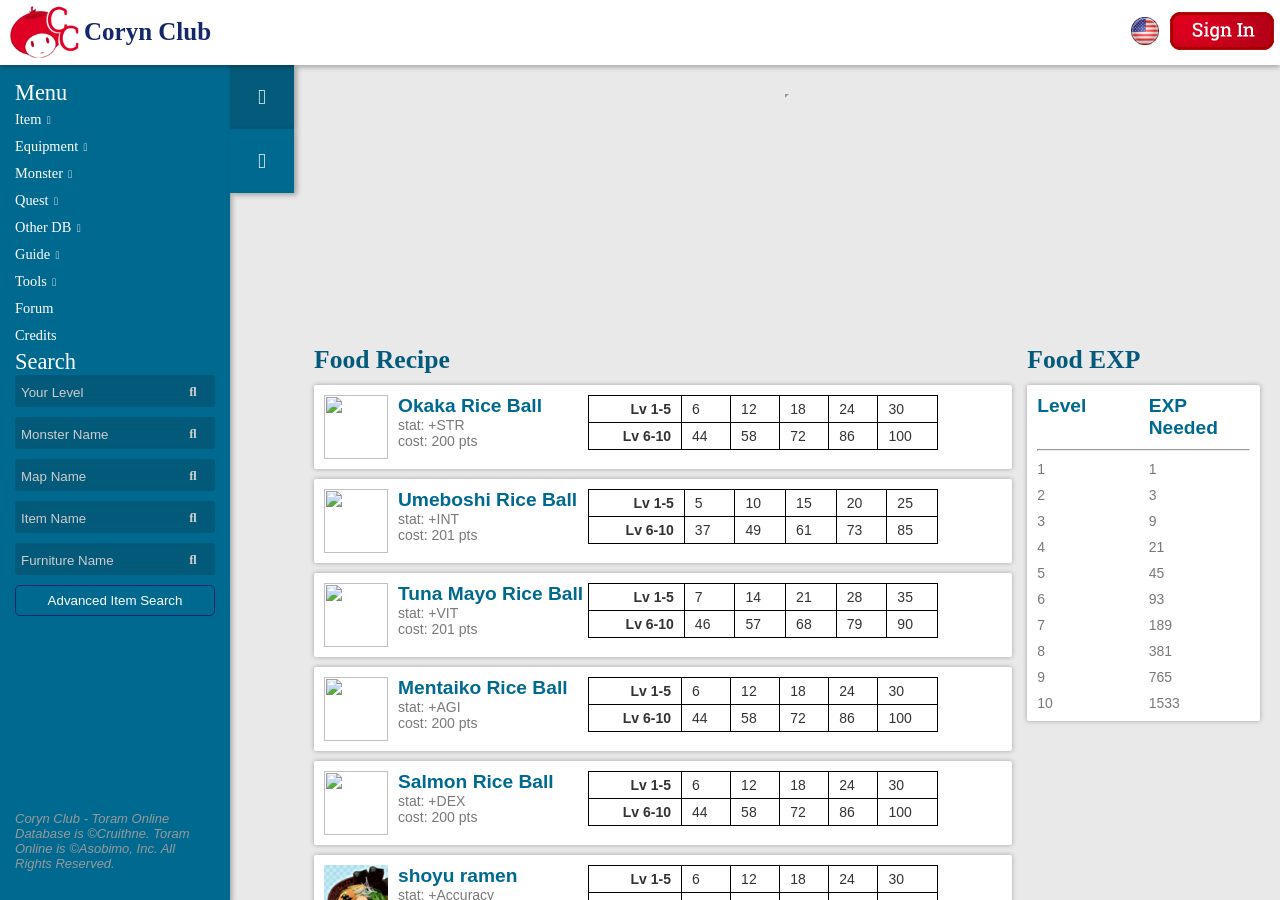
==== commit 2e71ed83: "hh" ====
--- a/foodbuff.html
+++ b/foodbuff.html
@@ -73,225 +73,16 @@
                 <div id="main-menu" class="sidebar-content-item active" data-target="tab-1" style="height:100%; display:flex; flex-direction:column; justify-content:space-between">
                     <div class="all-menu"> <!-- all menu stays on top -->
 						<p class="sidebar-tab-item-title">Menu</p>
-<ul class="menu-root">
-	<li><a class="nested" href="javascript: void(1);">Item</a>
-		<div class="submenu collapse">
-			<ul>
-				<li><a href="https://coryn.club/item.php">All</a></li>
-				<li><a href="https://coryn.club/item.php?special=dye&amp;order=type">Dye</a></li>
-				<li><a href="https://coryn.club/item.php?type=1&amp;order=name">Usable</a></li>
-				<li><a href="https://coryn.club/registlet.php">Registlet</a></li>
-				<li><a class="nested" href="javascript: void(1);">Crysta</a>
-					<div class="submenu collapse">
-						<ul>
-							<li><a href="https://coryn.club/item.php?special=xtal">All</a></li>
-							<li><a href="https://coryn.club/item.php?special=xtal&amp;order=id%20desc&amp;type=20">Normal</a></li>
-							<li><a href="https://coryn.club/item.php?special=xtal&amp;order=id%20desc&amp;type=21">Weapon</a></li>
-							<li><a href="https://coryn.club/item.php?special=xtal&amp;order=id%20desc&amp;type=22">Armor</a></li>
-							<li><a href="https://coryn.club/item.php?special=xtal&amp;order=id%20desc&amp;type=23">Additional</a></li>
-							<li><a href="https://coryn.club/item.php?special=xtal&amp;order=id%20desc&amp;type=24">Special</a></li>
-						</ul>
-					</div>
-				</li>
-				<li><a class="nested" href="javascript: void(1);">Material</a>
-					<div class="submenu collapse">
-						<ul>
-							<li><a href="https://coryn.club/material.php?proc=1">Beast</a></li>
-							<li><a href="https://coryn.club/material.php?proc=2">Wood</a></li>
-							<li><a href="https://coryn.club/material.php?proc=3">Metal</a></li>
-							<li><a href="https://coryn.club/material.php?proc=4">Cloth</a></li>
-							<li><a href="https://coryn.club/material.php?proc=5">Medicine</a></li>
-							<li><a href="https://coryn.club/material.php?proc=6">Mana</a></li>
-						</ul>
-					</div>
-				</li>
-			</ul>
-		</div>
-	</li>
-	<li><a class="nested" href="javascript: void(1);">Equipment</a>
-		<div class="submenu collapse">
-			<ul>
-				<li><a href="https://coryn.club/item.php?special=eq">All</a></li>
-				<li><a href="https://coryn.club/item.php?type=4&amp;order=atk%20ASC,name">1-Handed Sword</a></li>
-				<li><a href="https://coryn.club/item.php?type=5&amp;order=atk%20ASC,name">2-Handed Sword</a></li>
-				<li><a href="https://coryn.club/item.php?type=9&amp;order=atk%20ASC,name">Bow</a></li>
-				<li><a href="https://coryn.club/item.php?type=10&amp;order=atk%20ASC,name">Bowgun</a></li>
-				<li><a href="https://coryn.club/item.php?type=13&amp;order=atk%20ASC,name">Knuckles</a></li>
-				<li><a href="https://coryn.club/item.php?type=15&amp;order=atk%20ASC,name">Magic Device</a></li>
-				<li><a href="https://coryn.club/item.php?type=19&amp;order=atk%20ASC,name">Staff</a></li>
-				<li><a href="https://coryn.club/item.php?type=26&amp;order=atk%20ASC,name">Halberd</a></li>
-				<li><a href="https://coryn.club/item.php?type=27&amp;order=atk%20ASC,name">Katana</a></li>
-				<li><a href="https://coryn.club/item.php?type=11&amp;order=atk%20ASC,name">Dagger</a></li>
-				<li><a href="https://coryn.club/item.php?type=7&amp;order=atk%20ASC,name">Arrow</a></li>
-				<li><a href="https://coryn.club/item.php?type=17&amp;order=def%20ASC,name">Shield</a></li>
-				<li><a href="https://coryn.club/item.php?type=28&amp;order=id,name">Ninjutsu Scroll</a></li>
-				<li><a href="https://coryn.club/item.php?type=8&amp;order=def%20ASC,name">Armor</a></li>
-				<li><a href="https://coryn.club/item.php?type=6&amp;order=def%20ASC,name">Additional</a></li>
-				<li><a href="https://coryn.club/item.php?type=18&amp;order=def%20ASC,name">Special</a></li>
-			</ul>
-		</div>
-	</li>
-	<li><a class="nested" href="javascript: void(1);">Monster</a>
-		<div class="submenu collapse">
-			<ul>
-				<li><a href="https://coryn.club/monster.php">All</a></li>
-				<li><a href="https://coryn.club/monster.php?type=N&amp;order=level">Normal</a></li>
-				<li><a href="https://coryn.club/monster.php?type=M&amp;order=level">Mini Boss</a></li>
-				<li><a href="https://coryn.club/monster.php?type=B&amp;order=level">Boss</a></li>
-				<li><a class="nested" href="javascript: void(1);">Pet/Tamable</a>
-					<div class="submenu collapse">
-						<ul>
-							<li><a href="https://coryn.club/monster_tameable.php?ele=0">Neutral</a></li>
-							<li><a href="https://coryn.club/monster_tameable.php?ele=1">Fire</a></li>
-							<li><a href="https://coryn.club/monster_tameable.php?ele=2">Water</a></li>
-							<li><a href="https://coryn.club/monster_tameable.php?ele=3">Wind</a></li>
-							<li><a href="https://coryn.club/monster_tameable.php?ele=4">Earth</a></li>
-							<li><a href="https://coryn.club/monster_tameable.php?ele=5">Dark</a></li>
-							<li><a href="https://coryn.club/monster_tameable.php?ele=6">Light</a></li>
-						</ul>
-					</div>
-				</li>
-				<li><a class="nested" href="javascript: void(1);">Element</a>
-					<div class="submenu collapse">
-						<ul>
-							<li><a href="https://coryn.club/monster_element.php?ele=0">Neutral</a></li>
-							<li><a href="https://coryn.club/monster_element.php?ele=1">Fire</a></li>
-							<li><a href="https://coryn.club/monster_element.php?ele=2">Water</a></li>
-							<li><a href="https://coryn.club/monster_element.php?ele=3">Wind</a></li>
-							<li><a href="https://coryn.club/monster_element.php?ele=4">Earth</a></li>
-							<li><a href="https://coryn.club/monster_element.php?ele=5">Dark</a></li>
-							<li><a href="https://coryn.club/monster_element.php?ele=6">Light</a></li>
-						</ul>
-					</div>
-				</li>
-			</ul>
-		</div>
-	</li>
-	<li><a class="nested" href="javascript: void(1);">Quest</a>
-		<div class="submenu collapse">
-			<ul>
-				<li><a href="https://coryn.club/quest.php">All</a></li>
-				<li><a class="nested" href="javascript: void(1);">Sofya</a>
-					<div class="submenu collapse">
-						<ul>
-							<li><a href="https://coryn.club/quest.php?npc=253">Yunis</a></li>
-							<li><a href="https://coryn.club/quest.php?npc=256">Frente</a></li>
-							<li><a href="https://coryn.club/quest.php?npc=258">Zono</a></li>
-							<li><a href="https://coryn.club/quest.php?npc=259">Forf</a></li>
-							<li><a href="https://coryn.club/quest.php?npc=260">Lefina</a></li>
-						</ul>
-					</div>
-				</li>
-				<li>
-					<a class="nested" href="javascript: void(1);">El Scaro</a>
-					<div class="submenu collapse">
-						<ul>
-							<li><a href="https://coryn.club/quest.php?npc=391">Potolo</a></li>
-							<li><a href="https://coryn.club/quest.php?npc=392">Juan</a></li>
-							<li><a href="https://coryn.club/quest.php?npc=398">Filecia</a></li>
-							<li><a href="https://coryn.club/quest.php?npc=394">Rina</a></li>
-							<li><a href="https://coryn.club/quest.php?npc=393">Ravagne</a></li>
-						</ul>
-					</div>
-				</li>
-				<li><a href="https://coryn.club/quest.php?npc=296">Rugio Ruins - Moralo</a></li>
-				<li>
-					<a class="nested" href="javascript: void(1);">Garden of Beginning</a>
-					<div class="submenu collapse">
-						<ul>
-							<li><a href="https://coryn.club/quest.php?npc=1737">Noble's Spirit</a></li>
-							<li><a href="https://coryn.club/quest.php?npc=1738">Researcher's Spirit</a></li>
-						</ul>
-					</div>
-				</li>
-			</ul>
-		</div>
-	</li>
-	<li><a class="nested" href="javascript: void(1);">Other DB</a>
-		<div class="submenu collapse">
-			<ul>
-				<li><a href="https://coryn.club/map.php">Map</a></li>
-				<li><a href="https://coryn.club/skill_menu.php">Skill</a></li>
-				<li><a href="https://coryn.club/furniture_menu.php">Housing</a></li>
-				<li><a href="https://coryn.club/food.php">Food Buff</a></li>
-				<li><a href="https://www.facebook.com/pg/corynclub/photos/?tab=album&amp;album_id=686599141510648">Pet Dye</a></li>
-				<li><a href="https://coryn.club/emblem.php">Emblem</a></li>
-				<li>
-					<a class="nested" href="javascript: void(1);">Craft</a>
-					<div class="submenu collapse">
-						<ul>
-							<li><a href="https://coryn.club/item.php?special=psmith&amp;order=level">Player Smith</a></li>
-							<li><a href="https://coryn.club/item.php?special=nsmith&amp;order=type,level">NPC Smith</a></li>
-							<li><a href="https://coryn.club/item.php?special=palch&amp;order=level">Player Alchemist</a></li>
-							<li><a href="https://coryn.club/item.php?special=nalch&amp;order=type,level">NPC Alchemist</a></li>
-						</ul>
-					</div>
-				</li>
-			</ul>
-		</div>
-	</li>
-	<li><a class="nested" href="javascript: void(1);">Guide</a>
-		<div class="submenu collapse">
-			<ul>
-				<li><a href="https://coryn.club/guide.php?key=beginner">Beginner Guide</a></li>
-				<li><a href="https://coryn.club/guide.php?key=petguide">Pet Guide</a></li>
-				<li><a href="https://coryn.club/guide.php?key=smith">Smithing Guide</a></li>
-				<li><a href="https://coryn.club/guide.php?key=status">Status &amp; Damage Calculation Guide</a></li>
-			</ul>
-		</div>
-	</li>
-	<li><a class="nested" href="javascript: void(1);">App Showcase</a>
-		<div class="submenu collapse">
-			<ul>
-				<li><a href="https://coryn.club/app_showcase.php?type=8">Armor</a></li>
-				<li><a href="https://coryn.club/app_showcase.php?type=6">Additional Gear</a></li>
-				<li><a href="https://coryn.club/app_showcase.php?type=17">Shield</a></li>
-				<li><a href="https://coryn.club/app_showcase.php?type=4">1 Handed Sword</a></li>
-				<li><a href="https://coryn.club/app_showcase.php?type=5">2 Handed Sword</a></li>
-				<li><a href="https://coryn.club/app_showcase.php?type=9">Bow</a></li>
-				<li><a href="https://coryn.club/app_showcase.php?type=10">Bowgun</a></li>
-				<li><a href="https://coryn.club/app_showcase.php?type=13">Knuckles</a></li>
-				<li><a href="https://coryn.club/app_showcase.php?type=15">Magic Device</a></li>
-				<li><a href="https://coryn.club/app_showcase.php?type=19">Staff</a></li>
-				<li><a href="https://coryn.club/app_showcase.php?type=26">Halberd</a></li>
-				<li><a href="https://coryn.club/app_showcase.php?type=27">Katana</a>
-			</li></ul>
-		</div>
-	</li>
-	<li><a class="nested" href="javascript: void(1);">Tools</a>
-		<div class="submenu collapse">
-			<ul>
-				<li><a class="nested" href="javascript: void(1);">Calculator</a>
-					<div class="submenu collapse">
-						<ul>
-							<li><a href="https://coryn.club/stat_calculator.php">Stat Calculator</a></li>
-							<li><a href="https://coryn.club/pet_calculator.php">Pet Stat Calculator</a></li>
-							<li><a href="https://coryn.club/quest_calculator.php">Quest Calculator</a></li>
-						</ul>
-					</div>
-				</li>
-				<li><a class="nested" href="javascript: void(1);">Simulator</a>
-					<div class="submenu collapse">
-						<ul>
-							<li><a href="https://coryn.club/statting_simulator.php">Statting Simulator</a></li>
-							<li><a href="https://coryn.club/skill_simulator.php">Skill Simulator</a></li>
-							<li><a href="https://coryn.club/combo_simulator.php">Combo Simulator</a></li>
-							<li><a href="https://coryn.club/app_simulator.php">App Synth Simulator</a></li>
-						</ul>
-					</div>
-				</li>
-				<li><a href="https://coryn.club/leveling.php">Character Leveling</a></li>
-				<li><a href="https://coryn.club/pet_leveling.php">Pet Leveling</a></li>
-				<li><a href="https://coryn.club/pet_fusion_optimizer.php">Pet Fusion Optimizer</a></li>
-				<li><a href="https://coryn.club/formula.php">Statting Formula List</a></li>
-				<li><a href="https://coryn.club/formula_search.php">Statting Formula Search</a></li>
-				<li><a href="https://coryn.club/dye_finder.php">Dye Finder</a></li>
-			</ul>
-		</div>
-	</li>
-	<li><a href="https://coryn.club/forum/">Forum</a></li>
-	<li><a href="https://coryn.club/credits.php">Credits</a></li>
-	</ul>
+
+<div id="insert-menu"></div>
+				<script>
+  fetch('leftmenu.html')
+    .then(res => res.text())
+    .then(data => {
+      document.getElementById('insert-menu').innerHTML = data;
+    });
+</script>
+
 <p class="sidebar-tab-item-title">Search</p>
 <form class="input-search" action="https://coryn.club/leveling.php">
   <input type="text" name="lv" placeholder="Your Level">
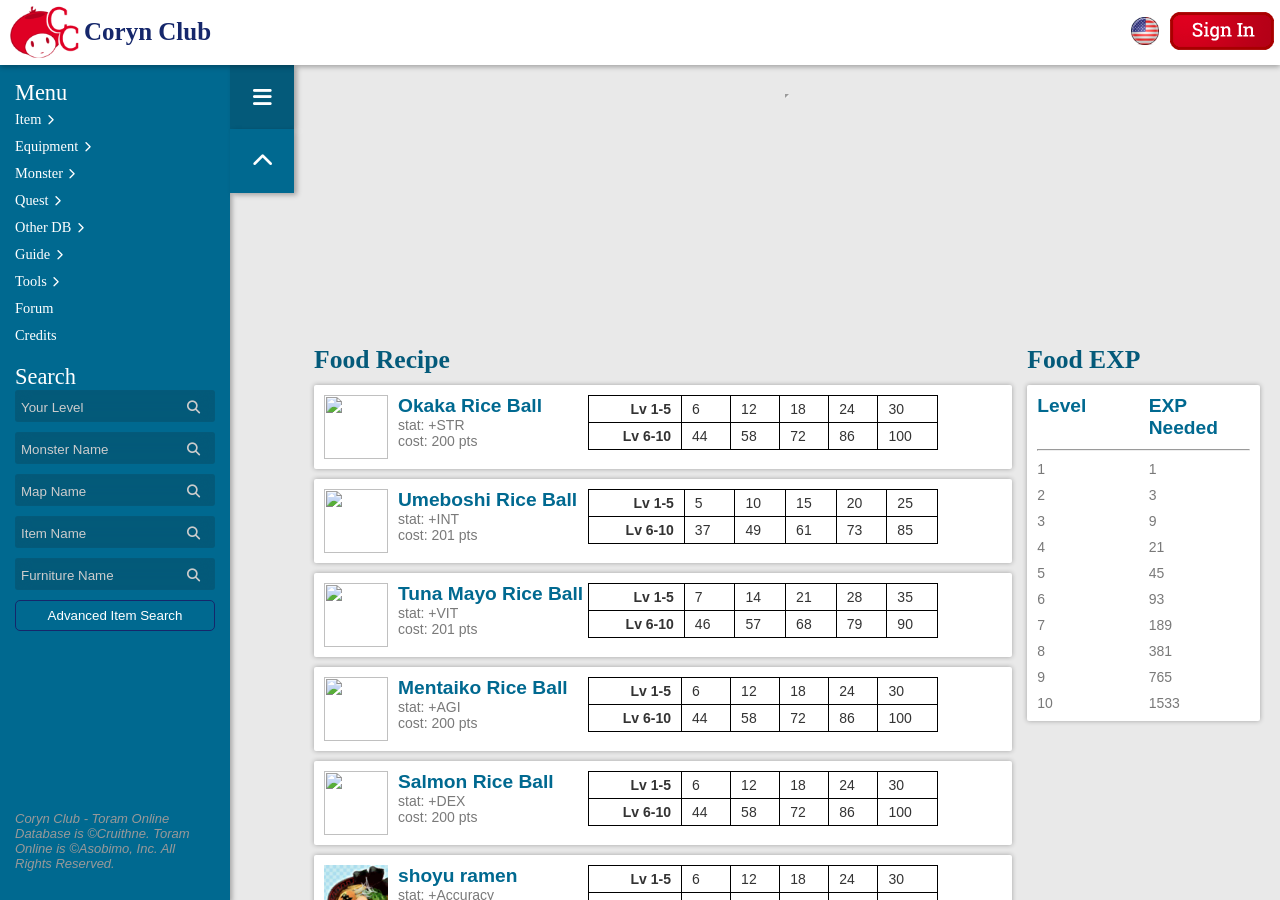
==== commit 080d95f0: "ssss" ====
--- a/foodbuff.html
+++ b/foodbuff.html
@@ -1,6 +1,7 @@
 <!DOCTYPE html>
 <!-- saved from url=(0027)https://coryn.club/food.php -->
 <html><head lang="en"><meta http-equiv="Content-Type" content="text/html; charset=UTF-8">
+	<link rel="stylesheet" href="index_files/all.min.css">
 	<title>Coryn Club - Toram Online Database &amp; Tools</title>
 	<link rel="shortcut icon" type="image/x-icon" href="https://coryn.club/favicon.ico">
 	<meta name="viewport" content="width=device-width, initial-scale=1.0, minimum-scale=1">
@@ -74,14 +75,231 @@
                     <div class="all-menu"> <!-- all menu stays on top -->
 						<p class="sidebar-tab-item-title">Menu</p>
 
-<div id="insert-menu"></div>
-				<script>
-  fetch('leftmenu.html')
-    .then(res => res.text())
-    .then(data => {
-      document.getElementById('insert-menu').innerHTML = data;
-    });
-</script>
+<!-- START LEFT SIDE BAR MENU -->
+<ul class="menu-root">
+	<li><a class="nested" href="javascript: void(1);">Item</a>
+		<div class="submenu collapse">
+			<ul>
+				<!-- <li><a href="https://coryn.club/item.php">All</a></li>
+				<li><a href="https://coryn.club/item.php?special=dye&amp;order=type">Dye</a></li>
+				<li><a href="https://coryn.club/item.php?type=1&amp;order=name">Usable</a></li> -->
+				<li><a href="2025/Toram_Registlet_Mar2025.html">Registlet</a></li>
+				<li><a class="nested" href="javascript: void(1);">Crysta</a>
+					<div class="submenu collapse">
+						<ul>
+							<li><a href="2025/Toram_AllCrysta_Mar2025.html">All</a></li>
+							<li><a href="2025/Toram_BlueCrysta_Mar2025.html">Normal</a></li>
+							<li><a href="2025/Toram_RedCrysta_Mar2025.html">Weapon</a></li>
+							<li><a href="2025/Toram_GreenCrysta_Mar2025.html">Armor</a></li>
+							<li><a href="2025/Toram_YellowCrysta_Mar2025.html">Additional</a></li>
+							<li><a href="2025/Toram_PurpleCrysta_Mar2025.html">Special</a></li>
+						</ul>
+					</div>
+				</li>
+				<!--<li><a class="nested" href="javascript: void(1);">Material</a>
+					<div class="submenu collapse">
+						<ul>
+							<li><a href="https://coryn.club/material.php?proc=1">Beast</a></li>
+							<li><a href="https://coryn.club/material.php?proc=2">Wood</a></li>
+							<li><a href="https://coryn.club/material.php?proc=3">Metal</a></li>
+							<li><a href="https://coryn.club/material.php?proc=4">Cloth</a></li>
+							<li><a href="https://coryn.club/material.php?proc=5">Medicine</a></li>
+							<li><a href="https://coryn.club/material.php?proc=6">Mana</a></li>
+						</ul>
+					</div>
+				</li>-->
+			</ul>
+		</div>
+	</li>
+	<li><a class="nested" href="javascript: void(1);">Equipment</a>
+		<div class="submenu collapse">
+			<ul>
+				<!--<li><a href="https://coryn.club/item.php?special=eq">All</a></li>-->
+				<li><a href="2025/Toram_OneHandedSword_Mar2025.html">1-Handed Sword</a></li>
+				<li><a href="2025/Toram_TwoHandedSword_Mar2025.html">2-Handed Sword</a></li>
+				<li><a href="2025/Toram_Bow_Mar2025.html">Bow</a></li>
+				<li><a href="2025/Toram_Bowgun_Mar2025.html">Bowgun</a></li>
+				<li><a href="2025/Toram_Knuckle_Mar2025.html">Knuckles</a></li>
+				<li><a href="2025/Toram_MagicDevice_Mar2025.html">Magic Device</a></li>
+				<li><a href="2025/Toram_Staff_Mar2025.html">Staff</a></li>
+				<li><a href="2025/Toram_Halberd_Mar2025.html">Halberd</a></li>
+				<li><a href="2025/Toram_Katana_Mar2025.html">Katana</a></li>
+				<li><a href="2025/Toram_Dagger_Mar2025.html">Dagger</a></li>
+				<li><a href="2025/Toram_Arrow_Mar2025.html">Arrow</a></li>
+				<li><a href="2025/Toram_Shield_Mar2025.html">Shield</a></li>
+				<li><a href="Toram_NinjutsuScroll_Mar2025.html">Ninjutsu Scroll</a></li>
+				<li><a href="2025/Toram_Arrow_Mar2025.html">Armor</a></li>
+				<li><a href="2025/Toram_Additional_Mar2025.html">Additional</a></li>
+				<li><a href="2025/Toram_Special_Mar2025.html">Special</a></li>
+			</ul>
+		</div>
+	</li>
+	<li><a class="nested" href="javascript: void(1);">Monster</a>
+		<div class="submenu collapse">
+			<ul>
+				<!--<li><a href="https://coryn.club/monster.php">All</a></li>
+				<li><a href="https://coryn.club/monster.php?type=N&amp;order=level">Normal</a></li>-->
+				<li><a href="2025/Toram_Boss_Mar2025.html">Mini Boss</a></li>
+				<li><a href="2025/Toram_MiniBoss_Mar2025.html">Boss</a></li>
+				<!--<li><a class="nested" href="javascript: void(1);">Pet/Tamable</a>
+					<div class="submenu collapse">
+						<ul>
+							<li><a href="https://coryn.club/monster_tameable.php?ele=0">Neutral</a></li>
+							<li><a href="https://coryn.club/monster_tameable.php?ele=1">Fire</a></li>
+							<li><a href="https://coryn.club/monster_tameable.php?ele=2">Water</a></li>
+							<li><a href="https://coryn.club/monster_tameable.php?ele=3">Wind</a></li>
+							<li><a href="https://coryn.club/monster_tameable.php?ele=4">Earth</a></li>
+							<li><a href="https://coryn.club/monster_tameable.php?ele=5">Dark</a></li>
+							<li><a href="https://coryn.club/monster_tameable.php?ele=6">Light</a></li>
+						</ul>
+					</div>
+				</li>
+				<li><a class="nested" href="javascript: void(1);">Element</a>
+					<div class="submenu collapse">
+						<ul>
+							<li><a href="https://coryn.club/monster_element.php?ele=0">Neutral</a></li>
+							<li><a href="https://coryn.club/monster_element.php?ele=1">Fire</a></li>
+							<li><a href="https://coryn.club/monster_element.php?ele=2">Water</a></li>
+							<li><a href="https://coryn.club/monster_element.php?ele=3">Wind</a></li>
+							<li><a href="https://coryn.club/monster_element.php?ele=4">Earth</a></li>
+							<li><a href="https://coryn.club/monster_element.php?ele=5">Dark</a></li>
+							<li><a href="https://coryn.club/monster_element.php?ele=6">Light</a></li>
+						</ul>
+					</div>
+				</li>-->
+			</ul>
+		</div>
+	</li>
+	<li><a class="nested" href="javascript: void(1);">Quest</a>
+		<div class="submenu collapse">
+			<ul>
+				<li><a href="Toram_AllQuest_Mar2025.html">All</a></li>
+				<li><a class="nested" href="javascript: void(1);">Sofya</a>
+					<div class="submenu collapse">
+						<ul>
+							<li><a href="Toram_QuestYunis_Mar2025.html">Yunis</a></li>
+							<li><a href="Toram_QuestFrente_Mar2025.html">Frente</a></li>
+							<li><a href="Toram_QuestZono_Mar2025.html">Zono</a></li>
+							<li><a href="Toram_QuestForf_Mar2025.html">Forf</a></li>
+							<li><a href="Toram_QuestLefina_Mar2025.html">Lefina</a></li>
+						</ul>
+					</div>
+				</li>
+				<li>
+					<a class="nested" href="javascript: void(1);">El Scaro</a>
+					<div class="submenu collapse">
+						<ul>
+							<li><a href="Toram_QuestPotolo_Mar2025.html">Potolo</a></li>
+							<li><a href="Toram_QuestJuan_Mar2025.html">Juan</a></li>
+							<li><a href="Toram_QuestFilecia_Mar2025.html">Filecia</a></li>
+							<li><a href="Toram_QuestRina_Mar2025.html>Rina</a></li>
+							<li><a href="Toram_QuestRavagne_Mar2025.html">Ravagne</a></li>
+						</ul>
+					</div>
+				</li>
+				<li><a href="Toram_QuestRugio_Mar2025.html">Rugio Ruins - Moralo</a></li>
+				<li>
+					<a class="nested" href="javascript: void(1);">Garden of Beginning</a>
+					<div class="submenu collapse">
+						<ul>
+							<li><a href="Toram_QuestNobleSpirit_Mar2025.html">Noble's Spirit</a></li>
+							<li><a href="Toram_QuestResearcherSpirit_Mar2025.html">Researcher's Spirit</a></li>
+						</ul>
+					</div>
+				</li>
+			</ul>
+		</div>
+	</li>
+	<li><a class="nested" href="javascript: void(1);">Other DB</a>
+		<div class="submenu collapse">
+			<ul>
+				<li><a href="2025/Toram_AllMap_Mar2025.html">Map</a></li>
+				<li><a href="2025/Toram_SkillMenu_Mar2025.html">Skill</a></li>
+				<!--<li><a href="https://coryn.club/furniture_menu.php">Housing</a></li>-->
+				<li><a href="foodbuff.html">Food Buff</a></li>
+				<!--<li><a href="https://www.facebook.com/pg/corynclub/photos/?tab=album&amp;album_id=686599141510648">Pet Dye</a></li>
+				<li><a href="https://coryn.club/emblem.php">Emblem</a></li>
+				<li>
+					<a class="nested" href="javascript: void(1);">Craft</a>
+					<div class="submenu collapse">
+						<ul>
+							<li><a href="https://coryn.club/item.php?special=psmith&amp;order=level">Player Smith</a></li>
+							<li><a href="https://coryn.club/item.php?special=nsmith&amp;order=type,level">NPC Smith</a></li>
+							<li><a href="https://coryn.club/item.php?special=palch&amp;order=level">Player Alchemist</a></li>
+							<li><a href="https://coryn.club/item.php?special=nalch&amp;order=type,level">NPC Alchemist</a></li>
+						</ul>
+					</div>
+				</li>-->
+			</ul>
+		</div>
+	</li>
+	<li><a class="nested" href="javascript: void(1);">Guide</a>
+		<div class="submenu collapse">
+			<ul>
+				<!--<li><a href="https://coryn.club/guide.php?key=beginner">Beginner Guide</a></li>-->
+				<li><a href="Toram_PetGuide_Mar2025.html">Pet Guide</a></li>
+				<li><a href="Toram_SmithingGuide_Mar2025.html">Smithing Guide</a></li>
+				<li><a href="Toram_StatusDamageCalculation_Mar2025.html">Status &amp; Damage Calculation Guide</a></li>
+			</ul>
+		</div>
+	</li>
+	<!--<li><a class="nested" href="javascript: void(1);">App Showcase</a>
+		<div class="submenu collapse">
+			<ul>
+				<li><a href="https://coryn.club/app_showcase.php?type=8">Armor</a></li>
+				<li><a href="https://coryn.club/app_showcase.php?type=6">Additional Gear</a></li>
+				<li><a href="https://coryn.club/app_showcase.php?type=17">Shield</a></li>
+				<li><a href="https://coryn.club/app_showcase.php?type=4">1 Handed Sword</a></li>
+				<li><a href="https://coryn.club/app_showcase.php?type=5">2 Handed Sword</a></li>
+				<li><a href="https://coryn.club/app_showcase.php?type=9">Bow</a></li>
+				<li><a href="https://coryn.club/app_showcase.php?type=10">Bowgun</a></li>
+				<li><a href="https://coryn.club/app_showcase.php?type=13">Knuckles</a></li>
+				<li><a href="https://coryn.club/app_showcase.php?type=15">Magic Device</a></li>
+				<li><a href="https://coryn.club/app_showcase.php?type=19">Staff</a></li>
+				<li><a href="https://coryn.club/app_showcase.php?type=26">Halberd</a></li>
+				<li><a href="https://coryn.club/app_showcase.php?type=27">Katana</a>
+			</li></ul>
+		</div>
+	</li>-->
+	<li><a class="nested" href="javascript: void(1);">Tools</a>
+		<div class="submenu collapse">
+			<ul>
+				<li><a href="2025/Toram_StatCalculator_Mar2025.html">Stat Calculator</a></li>
+				<li><a href="2025/Toram_SkillSimulator_Mar2025.html">Skill Simulator</a></li>
+				<li><a href="2025/Toram_FillStatSimulator_Mar2025.html">FillStat Simulator</a></li>
+				<!--<li><a class="nested" href="javascript: void(1);">Calculator</a>
+					<div class="submenu collapse">
+						<ul>
+							<li><a href="https://coryn.club/stat_calculator.php">Stat Calculator</a></li>
+							<li><a href="https://coryn.club/pet_calculator.php">Pet Stat Calculator</a></li>
+							<li><a href="https://coryn.club/quest_calculator.php">Quest Calculator</a></li>
+						</ul>
+					</div>
+				</li>
+				<li><a class="nested" href="javascript: void(1);">Simulator</a>
+					<div class="submenu collapse">
+						<ul>
+							<li><a href="https://coryn.club/statting_simulator.php">Statting Simulator</a></li>
+							<li><a href="https://coryn.club/skill_simulator.php">Skill Simulator</a></li>
+							<li><a href="https://coryn.club/combo_simulator.php">Combo Simulator</a></li>
+							<li><a href="https://coryn.club/app_simulator.php">App Synth Simulator</a></li>
+						</ul>
+					</div>
+				</li>
+				<li><a href="https://coryn.club/leveling.php">Character Leveling</a></li>
+				<li><a href="https://coryn.club/pet_leveling.php">Pet Leveling</a></li>
+				<li><a href="https://coryn.club/pet_fusion_optimizer.php">Pet Fusion Optimizer</a></li>
+				<li><a href="https://coryn.club/formula.php">Statting Formula List</a></li>
+				<li><a href="https://coryn.club/formula_search.php">Statting Formula Search</a></li>
+				<li><a href="https://coryn.club/dye_finder.php">Dye Finder</a></li>
+				-->
+			</ul>
+		</div>
+	</li>
+	<li><a href="https://coryn.club/forum/">Forum</a></li>
+	<li><a href="Toram_Credits_Mar2025.html">Credits</a></li>
+	</ul>
+	<!-- END LEFT SIDE BAR MENU -->
 
 <p class="sidebar-tab-item-title">Search</p>
 <form class="input-search" action="https://coryn.club/leveling.php">
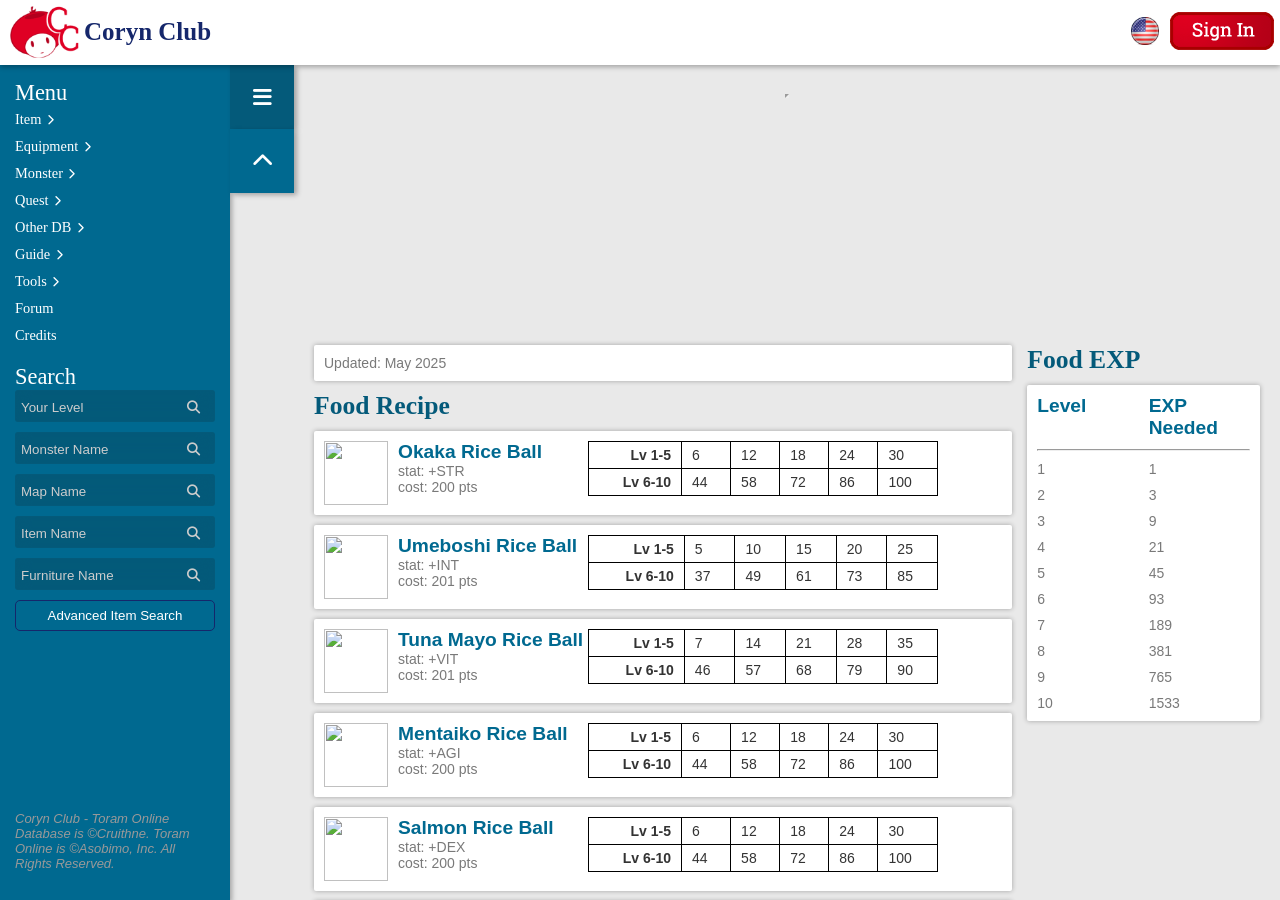
==== commit 0e337104: "Update foodbuff.html" ====
--- a/foodbuff.html
+++ b/foodbuff.html
@@ -368,7 +368,6 @@
         </div>
     </div>
 
-
 	<!-- content -->
 	<div id="content" class="animated fadeInUp fast">
 			<center>
@@ -383,6 +382,14 @@
 		</center>
 			<div class="grid grid-gap-15 container-food">
 			<div class="card-container-1">
+			<div id="insert-hello"></div>
+				<script>
+  fetch('VersionChanges.html')
+    .then(res => res.text())
+    .then(data => {
+      document.getElementById('insert-hello').innerHTML = data;
+    });
+</script>
 				<p class="content-title">Food Recipe</p>
 										<div class="card-food">
 							<img src="./foodbuff_files/saved_resource">
